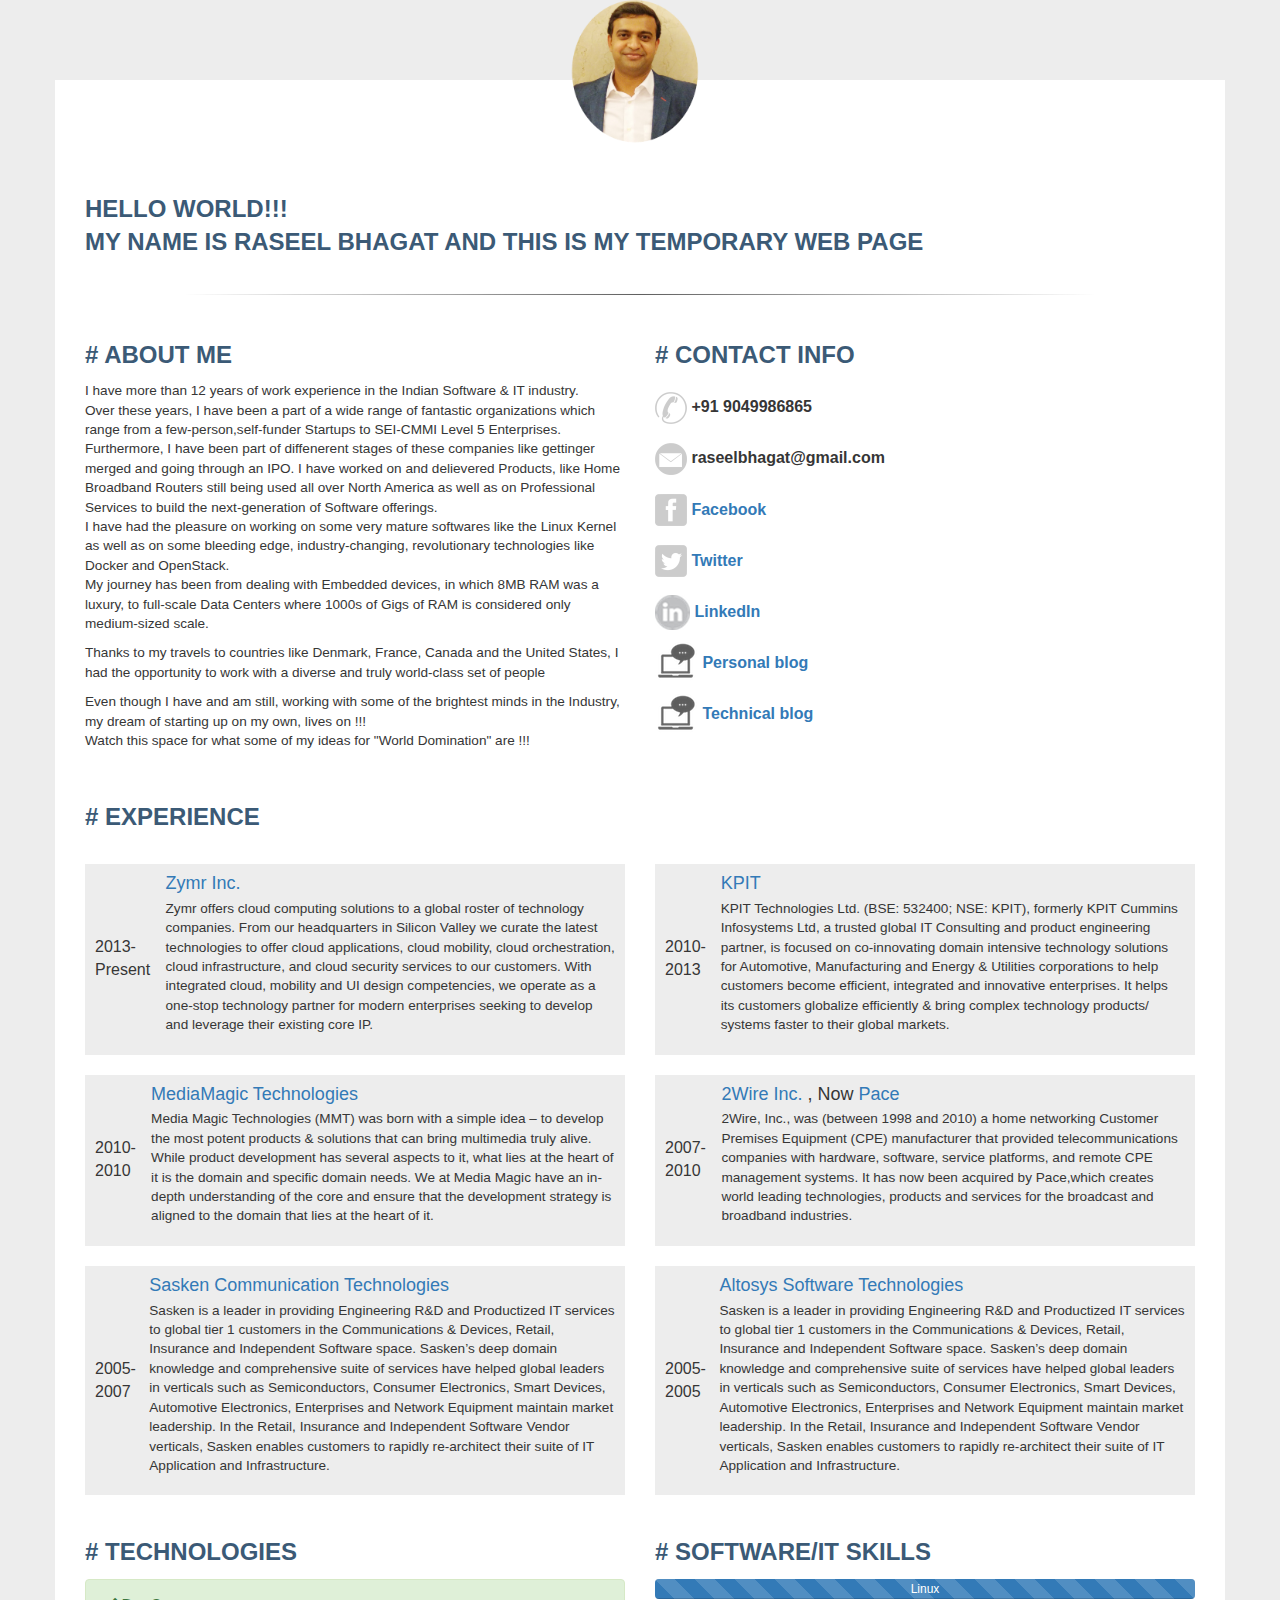
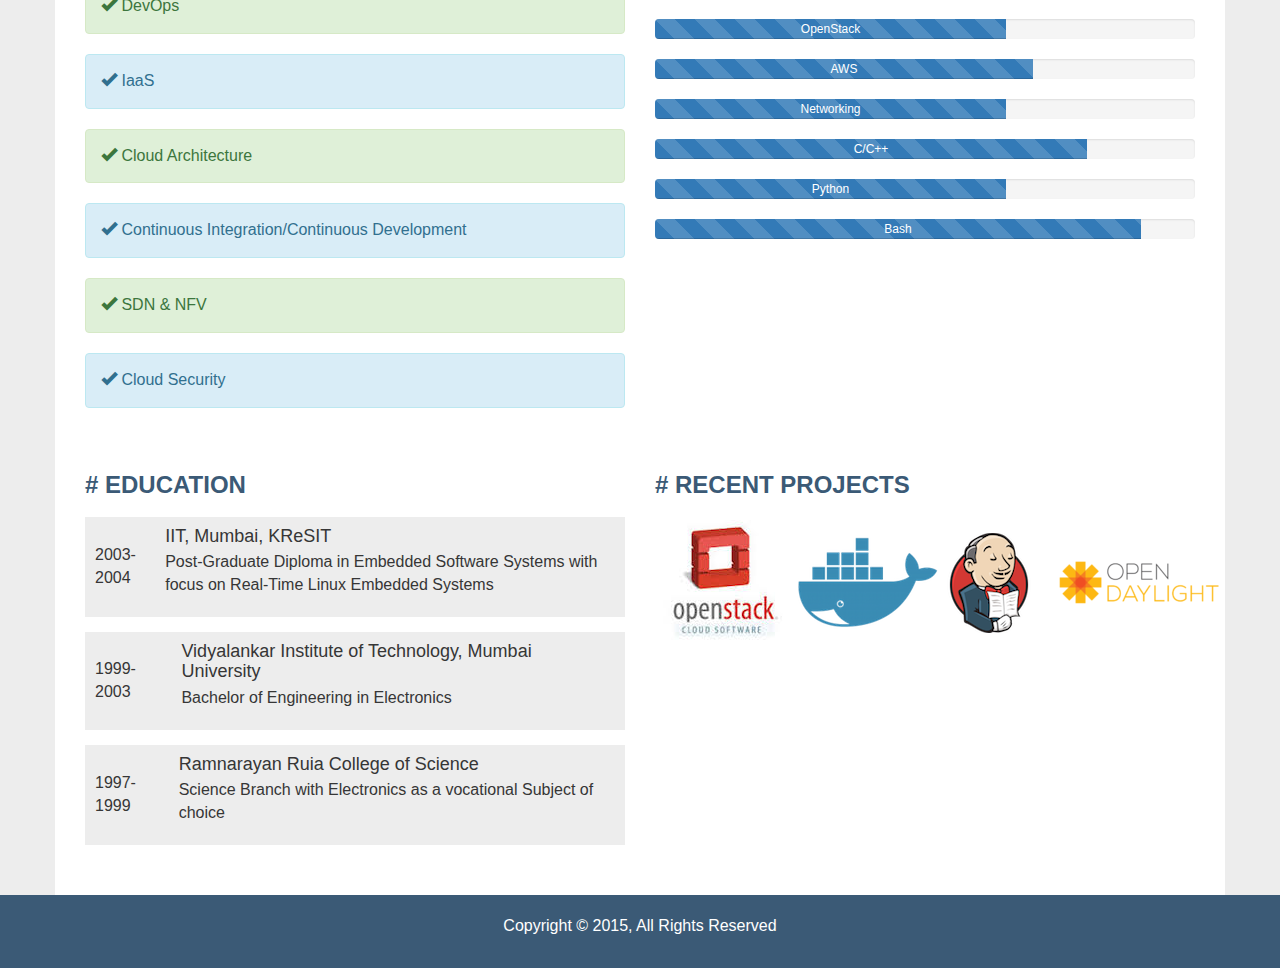
==== index.html @ 3c9e986b "First commit of the Personal Web Page" ====
<!DOCTYPE html>
<html lang="en">
  <head>
    <meta charset="utf-8">
    <meta http-equiv="X-UA-Compatible" content="IE=edge">
    <meta name="viewport" content="width=device-width, initial-scale=1">
    <title>Raseel's Temporary Landing Page</title>
    <!-- Custom styles for this template -->
    <link href="css/style.css" rel="stylesheet">
  </head>

  <body>

    <section>
        <div class="container container-main">
            <img src="img/Raseel-1.png" class="profile-img">
        <header>
            <h2>Hello World!!! <br> My name is <strong>Raseel Bhagat</strong> and this
                is my Temporary Web Page</h2>
        </header>
            <img src="img/line.png" class="line">
            <div class="row">
                <div class="col-md-6">
                    <h2># About Me</h2>
                    <p class="small">I have more than 12 years of work experience in the Indian Software & IT industry.</br>
                    Over these years, I have been a part of a wide range of fantastic organizations which range from a few-person,self-funder Startups to SEI-CMMI Level 5 Enterprises.</br>
                    Furthermore, I have been part of diffenerent stages of these companies like gettinger merged and going through an IPO. I have worked on and delievered Products, like Home Broadband Routers still being used all over North America as well as on Professional Services to build the next-generation of Software offerings.</br>
                    I have had the pleasure on working on some very mature softwares like the Linux Kernel as well as on some bleeding edge, industry-changing, revolutionary technologies like Docker and OpenStack.</br>
                    My journey has been from dealing with Embedded devices, in which 8MB RAM was a luxury, to full-scale Data Centers where 1000s of Gigs of RAM is considered only medium-sized scale.</p>
                    <p class="small">Thanks to my travels to countries like Denmark, France, Canada and the United States, I had the opportunity to work with a diverse and truly world-class set of people 
                    </p>

                    <p class="small">Even though I have and am still, working with some of the brightest minds in the Industry, my dream of starting up on my own, lives on !!! </br>
                    Watch this space for what some of my ideas for "World Domination" are !!!
                    </p>
                </div>
                <div class="col-md-6">
                    <h2># Contact Info</h2>
                    <ul class="contact-list">
                        <li><img src="img/phone.png"> +91 9049986865</li>
                        <li><img src="img/email.png"> raseelbhagat@gmail.com</li>
                        <li><a href="http://facebook.com/raseel" target="_blank"><img src="img/facebook.png"> Facebook </a></li>
                        <li><a href="http://twitter.com/raseel" target="_blank"><img src="img/twitter.png"> Twitter </a></li>
                        <li><a href="http://in.linkedin.com/in/raseelbhagat" target="_blank"><img src="img/linkedin.png"/> LinkedIn </a></li>
                        <li><a href="http://raseel.in/blog" target="_blank"><img src="img/blog.png"> Personal blog </a></li>
                        <li><a href="http://raseel.in/techblog" target="_blank"><img src="img/blog.png"> Technical blog </a></li>
                    </ul>
                </div>
            </div>

            <div class="row">
                <div class="col-md-6">
                    <h2># Experience </h2>
                </div>
            </div>

            <div class="row">
                <div class="col-md-6">
                    <div class="media">
                        <div class="media-left media-middle">
                            2013-Present
                        </div>
                        <div class="media-body">
                            <h4 class="media-heading"><a href="http://zymr.com">Zymr Inc.</a></h4>
                            <p class="small">Zymr offers cloud computing solutions to a global roster of technology companies. From our headquarters in Silicon Valley we curate the latest technologies to offer cloud applications, cloud mobility, cloud orchestration, cloud infrastructure, and cloud security services to our customers. With integrated cloud, mobility and UI design competencies, we operate as a one-stop technology partner for modern enterprises seeking to develop and leverage their existing core IP. </p>
                        </div>
                    </div>

                </div> <!-- col-md-6 -->
                <div class="col-md-6">


                    <div class="media">
                        <div class="media-left media-middle">
                            2010-2013
                        </div>
                        <div class="media-body">
                            <h4 class="media-heading"><a href="http://kpit.com">KPIT</a></h4>
                            <p class="small">KPIT Technologies Ltd. (BSE: 532400; NSE: KPIT), formerly KPIT Cummins Infosystems Ltd, a trusted global IT Consulting and product engineering partner, is focused on co-innovating domain intensive technology solutions for Automotive, Manufacturing and Energy & Utilities corporations to help customers become efficient, integrated and innovative enterprises. It helps its customers globalize efficiently & bring complex technology products/ systems faster to their global markets.</p>
                        </div>
                    </div>
                </div> <!-- col-md-6 -->
            </div> <!-- row -->
            <div class="row">
                <div class="col-md-6">
                    <div class="media">
                        <div class="media-left media-middle">
                           2010-2010 
                        </div>
                        <div class="media-body">
                            <h4 class="media-heading"><a href="http://mediamagictechnologies.com">MediaMagic Technologies</a></h4>
                            <p class="small">Media Magic Technologies (MMT) was born with a simple idea – to develop the most potent products & solutions that can bring multimedia truly alive. While product development has several aspects to it, what lies at the heart of it is the domain and specific domain needs.
We at Media Magic have an in-depth understanding of the core and ensure that the development strategy is aligned to the domain that lies at the heart of it. </p>
                        </div>
                    </div>
                </div> <!-- col-md-6 -->
                <div class="col-md-6">
                    <div class="media">
                        <div class="media-left media-middle">
                           2007-2010 
                        </div>
                        <div class="media-body">
                            <h4 class="media-heading"><a href="http://2wire.com">2Wire Inc.</a> , Now <a href="http://pace.com">Pace</a></h4>
                            <p class="small">2Wire, Inc., was (between 1998 and 2010) a home networking Customer Premises Equipment (CPE) manufacturer that provided telecommunications companies with hardware, software, service platforms, and remote CPE management systems.
                            It has now been acquired by Pace,which creates world leading technologies, products and services for the broadcast and broadband industries.  </p>
                        </div>
                    </div>
                </div> <!-- col-md-6 -->
            </div> <!-- row -->
            <div class="row">
                <div class="col-md-6">
                    <div class="media">
                        <div class="media-left media-middle">
                           2005-2007 
                        </div>
                        <div class="media-body">
                            <h4 class="media-heading"><a href="http://sasken.com">Sasken Communication Technologies</a></h4>
                            <p class="small">Sasken is a leader in providing Engineering R&D and Productized IT services to global tier 1 customers in the Communications & Devices, Retail, Insurance and Independent Software space.  Sasken’s deep domain knowledge and comprehensive suite of services have helped global leaders in verticals such as Semiconductors, Consumer Electronics, Smart Devices, Automotive Electronics, Enterprises and Network Equipment maintain market leadership. In the Retail, Insurance and Independent Software Vendor verticals, Sasken enables customers to rapidly re-architect their suite of IT Application and Infrastructure. </p>
                        </div>
                    </div>
                </div>
                <div class="col-md-6">
                    <div class="media">
                        <div class="media-left media-middle">
                           2005-2005 
                        </div>
                        <div class="media-body">
                            <h4 class="media-heading"><a href="http://sasken.com">Altosys Software Technologies</a></h4>
                            <p class="small">Sasken is a leader in providing Engineering R&D and Productized IT services to global tier 1 customers in the Communications & Devices, Retail, Insurance and Independent Software space.  Sasken’s deep domain knowledge and comprehensive suite of services have helped global leaders in verticals such as Semiconductors, Consumer Electronics, Smart Devices, Automotive Electronics, Enterprises and Network Equipment maintain market leadership. In the Retail, Insurance and Independent Software Vendor verticals, Sasken enables customers to rapidly re-architect their suite of IT Application and Infrastructure. </p>
                        </div>
                    </div>
                </div>

            </div> <!-- row -->

            <div class="row">
                <div class="col-md-6">
                    <h2># Technologies</h2>
                    <div class="alert alert-success" role="alert"><i class="glyphicon glyphicon-ok"></i> DevOps</div>
                    <div class="alert alert-info" role="alert"><i class="glyphicon glyphicon-ok"></i> IaaS</div>
                    <div class="alert alert-success" role="alert"><i class="glyphicon glyphicon-ok"></i> Cloud Architecture</div>
                    <div class="alert alert-info" role="alert"><i class="glyphicon glyphicon-ok"></i> Continuous Integration/Continuous Development</div>
                    <div class="alert alert-success" role="alert"><i class="glyphicon glyphicon-ok"></i> SDN & NFV</div>
                    <div class="alert alert-info" role="alert"><i class="glyphicon glyphicon-ok"></i> Cloud Security</div>
                </div>
                <div class="col-md-6">
                    <h2># Software/IT Skills</h2>
                    <div class="progress">
                        <div class="progress-bar progress-bar-striped" role="progressbar" aria-valuenow="0" aria-valuemin="0" aria-valuemax="100" style="min-width: 2em;  width: 100%;">
                           Linux 
                        </div>
                    </div>
                    <div class="progress">
                        <div class="progress-bar progress-bar-striped" role="progressbar" aria-valuenow="0" aria-valuemin="0" aria-valuemax="100" style="min-width: 2em;  width: 65%;">
                           OpenStack 
                        </div>
                    </div>
                    <div class="progress">
                        <div class="progress-bar progress-bar-striped" role="progressbar" aria-valuenow="0" aria-valuemin="0" aria-valuemax="100" style="min-width: 2em;  width: 70%;">
                           AWS
                        </div>
                    </div>
                    <div class="progress">
                        <div class="progress-bar progress-bar-striped" role="progressbar" aria-valuenow="0" aria-valuemin="0" aria-valuemax="100" style="min-width: 2em;  width: 65%;">
                           Networking
                        </div>
                    </div>
                    <div class="progress">
                        <div class="progress-bar progress-bar-striped" role="progressbar" aria-valuenow="2" aria-valuemin="0" aria-valuemax="100" style="min-width: 2em; width: 80%;">
                           C/C++ 
                        </div>
                    </div>
                    <div class="progress">
                        <div class="progress-bar progress-bar-striped" role="progressbar" aria-valuenow="2" aria-valuemin="0" aria-valuemax="100" style="min-width: 2em; width: 65%;">
                          Python 
                        </div>
                    </div>
                    <div class="progress">
                        <div class="progress-bar progress-bar-striped" role="progressbar" aria-valuenow="2" aria-valuemin="0" aria-valuemax="100" style="min-width: 2em; width: 90%;">
                          Bash 
                        </div>
                    </div>
                </div> <!-- col-md-5 -->
            </div> <!-- row -->

            <div class="row">
                <div class="col-md-6">
                    <h2># Education </h2>

                    <div class="media">
                        <div class="media-left media-middle">
                            2003-2004
                        </div>
                        <div class="media-body">
                            <h4 class="media-heading">IIT, Mumbai, KReSIT</h4>
                            <p>Post-Graduate Diploma in Embedded Software Systems with focus on Real-Time Linux Embedded Systems</p>
                        </div>
                    </div>

                    <div class="media">
                        <div class="media-left media-middle">
                            1999-2003
                        </div>
                        <div class="media-body">
                            <h4 class="media-heading">Vidyalankar Institute of Technology, Mumbai University</h4>
                            <p>Bachelor of  Engineering in Electronics</p>
                        </div>
                    </div>
                    <div class="media">
                        <div class="media-left media-middle">
                           1997-1999 
                        </div>
                        <div class="media-body">
                            <h4 class="media-heading">Ramnarayan Ruia College of Science</h4>
                            <p>Science Branch with Electronics as a vocational Subject of choice</p>
                        </div>
                    </div>
                </div>
                <div class="col-md-6">
                    <h2># Recent Projects</h2>
                    <table>
                        <tbody>
                        <tr>
                            <td><a href="http://openstack.org" target="_blank"><img src="img/openstack.jpeg"></td>
                            <td><a href="http://docker.com" target="_blank"><img src="img/docker-icon.png"></td>
                            <td><a href="http://jenkins-ci.org" target="_blank"><img src="img/jenkins-menu-icon.png"></a></td>
                            <td><a href="http://opendaylight.org" target="_blank"><img src="img/OpenDaylight_logo.png"></a></td>
                        </tr>
                        </tbody>
                    </table>
                </div>

            </div> <!-- row -->

        </div> <!-- continer -->
    </section>
    
    <footer>
        <div class="container">
            <p>Copyright &copy; 2015, All Rights Reserved</p>
        </div>
    </footer>

    <!-- Bootstrap core JavaScript
    ================================================== -->
    <!-- Placed at the end of the document so the pages load faster -->
    <script src="https://ajax.googleapis.com/ajax/libs/jquery/1.11.1/jquery.min.js"></script>
    <script src="js/bootstrap.js"></script>
  </body>
</html>
---- css/style.css ----
/*
 * Bootstrap v3.3.1 (http://getbootstrap.com)
 * Copyright 2011-2014 Twitter, Inc.
 * Licensed under MIT (https://github.com/twbs/bootstrap/blob/master/LICENSE)
 */
/* normalize.css v3.0.2 | MIT License | git.io/normalize */
html {
  font-family: sans-serif;
  -webkit-text-size-adjust: 100%;
  -ms-text-size-adjust: 100%;
}

body {
  margin: 0;
}

article,
aside,
details,
figcaption,
figure,
footer,
header,
hgroup,
main,
menu,
nav,
section,
summary {
  display: block;
}

audio,
canvas,
progress,
video {
  display: inline-block;
  vertical-align: baseline;
}

audio:not([controls]) {
  display: none;
  height: 0;
}

[hidden],
template {
  display: none;
}

a {
  background-color: transparent;
}

a:active,
a:hover {
  outline: 0;
}

abbr[title] {
  border-bottom: 1px dotted;
}

b,
strong {
  font-weight: bold;
}

dfn {
  font-style: italic;
}

h1 {
  margin: .67em 0;
  font-size: 1.5em;
}

mark {
  color: #000;
  background: #ff0;
}

small {
  font-size: 80%;
}

sub,
sup {
  position: relative;
  font-size: 75%;
  line-height: 0;
  vertical-align: baseline;
}

sup {
  top: -0.5em;
}

sub {
  bottom: -0.25em;
}

img {
  border: 0;
}

svg:not(:root) {
  overflow: hidden;
}

figure {
  margin: 1em 40px;
}

hr {
  height: 0;
  -webkit-box-sizing: content-box;
  -moz-box-sizing: content-box;
  box-sizing: content-box;
}

pre {
  overflow: auto;
}

code,
kbd,
pre,
samp {
  font-family: monospace, monospace;
  font-size: 1em;
}

button,
input,
optgroup,
select,
textarea {
  margin: 0;
  font: inherit;
  color: inherit;
}

button {
  overflow: visible;
}

button,
select {
  text-transform: none;
}

button,
html input[type="button"],
input[type="reset"],
input[type="submit"] {
  -webkit-appearance: button;
  cursor: pointer;
}

button[disabled],
html input[disabled] {
  cursor: default;
}

button::-moz-focus-inner,
input::-moz-focus-inner {
  padding: 0;
  border: 0;
}

input {
  line-height: normal;
}

input[type="checkbox"],
input[type="radio"] {
  -webkit-box-sizing: border-box;
  -moz-box-sizing: border-box;
  box-sizing: border-box;
  padding: 0;
}

input[type="number"]::-webkit-inner-spin-button,
input[type="number"]::-webkit-outer-spin-button {
  height: auto;
}

input[type="search"] {
  -webkit-box-sizing: content-box;
  -moz-box-sizing: content-box;
  box-sizing: content-box;
  -webkit-appearance: textfield;
}

input[type="search"]::-webkit-search-cancel-button,
input[type="search"]::-webkit-search-decoration {
  -webkit-appearance: none;
}

fieldset {
  padding: .35em .625em .75em;
  margin: 0 2px;
  border: 1px solid #c0c0c0;
}

legend {
  padding: 0;
  border: 0;
}

textarea {
  overflow: auto;
}

optgroup {
  font-weight: bold;
}

table {
  border-spacing: 0;
  border-collapse: collapse;
}

td,
th {
  padding: 0;
}

/* Source: https://github.com/h5bp/html5-boilerplate/blob/master/src/css/main.css */
@media print {
  *,
  *:before,
  *:after {
    color: #000 !important;
    text-shadow: none !important;
    background: transparent !important;
    -webkit-box-shadow: none !important;
    box-shadow: none !important;
  }

  a,
  a:visited {
    text-decoration: underline;
  }

  a[href]:after {
    content: " (" attr(href) ")";
  }

  abbr[title]:after {
    content: " (" attr(title) ")";
  }

  a[href^="#"]:after,
  a[href^="javascript:"]:after {
    content: "";
  }

  pre,
  blockquote {
    border: 1px solid #999;
    page-break-inside: avoid;
  }

  thead {
    display: table-header-group;
  }

  tr,
  img {
    page-break-inside: avoid;
  }

  img {
    max-width: 100% !important;
  }

  p,
  h2,
  h3 {
    orphans: 3;
    widows: 3;
  }

  h2,
  h3 {
    page-break-after: avoid;
  }

  select {
    background: #fff !important;
  }

  .navbar {
    display: none;
  }

  .btn > .caret,
  .dropup > .btn > .caret {
    border-top-color: #000 !important;
  }

  .label {
    border: 1px solid #000;
  }

  .table {
    border-collapse: collapse !important;
  }

  .table td,
  .table th {
    background-color: #fff !important;
  }

  .table-bordered th,
  .table-bordered td {
    border: 1px solid #ddd !important;
  }
}
@font-face {
  font-family: 'Glyphicons Halflings';
  src: url("../fonts/glyphicons-halflings-regular.eot");
  src: url("../fonts/glyphicons-halflings-regular.eot?#iefix") format("embedded-opentype"), url("../fonts/glyphicons-halflings-regular.woff") format("woff"), url("../fonts/glyphicons-halflings-regular.ttf") format("truetype"), url("../fonts/glyphicons-halflings-regular.svg#glyphicons_halflingsregular") format("svg");
}

.glyphicon {
  position: relative;
  top: 1px;
  display: inline-block;
  font-family: 'Glyphicons Halflings';
  font-style: normal;
  font-weight: normal;
  line-height: 1;
  -webkit-font-smoothing: antialiased;
  -moz-osx-font-smoothing: grayscale;
}

.glyphicon-asterisk:before {
  content: "\2a";
}

.glyphicon-plus:before {
  content: "\2b";
}

.glyphicon-euro:before,
.glyphicon-eur:before {
  content: "\20ac";
}

.glyphicon-minus:before {
  content: "\2212";
}

.glyphicon-cloud:before {
  content: "\2601";
}

.glyphicon-envelope:before {
  content: "\2709";
}

.glyphicon-pencil:before {
  content: "\270f";
}

.glyphicon-glass:before {
  content: "\e001";
}

.glyphicon-music:before {
  content: "\e002";
}

.glyphicon-search:before {
  content: "\e003";
}

.glyphicon-heart:before {
  content: "\e005";
}

.glyphicon-star:before {
  content: "\e006";
}

.glyphicon-star-empty:before {
  content: "\e007";
}

.glyphicon-user:before {
  content: "\e008";
}

.glyphicon-film:before {
  content: "\e009";
}

.glyphicon-th-large:before {
  content: "\e010";
}

.glyphicon-th:before {
  content: "\e011";
}

.glyphicon-th-list:before {
  content: "\e012";
}

.glyphicon-ok:before {
  content: "\e013";
}

.glyphicon-remove:before {
  content: "\e014";
}

.glyphicon-zoom-in:before {
  content: "\e015";
}

.glyphicon-zoom-out:before {
  content: "\e016";
}

.glyphicon-off:before {
  content: "\e017";
}

.glyphicon-signal:before {
  content: "\e018";
}

.glyphicon-cog:before {
  content: "\e019";
}

.glyphicon-trash:before {
  content: "\e020";
}

.glyphicon-home:before {
  content: "\e021";
}

.glyphicon-file:before {
  content: "\e022";
}

.glyphicon-time:before {
  content: "\e023";
}

.glyphicon-road:before {
  content: "\e024";
}

.glyphicon-download-alt:before {
  content: "\e025";
}

.glyphicon-download:before {
  content: "\e026";
}

.glyphicon-upload:before {
  content: "\e027";
}

.glyphicon-inbox:before {
  content: "\e028";
}

.glyphicon-play-circle:before {
  content: "\e029";
}

.glyphicon-repeat:before {
  content: "\e030";
}

.glyphicon-refresh:before {
  content: "\e031";
}

.glyphicon-list-alt:before {
  content: "\e032";
}

.glyphicon-lock:before {
  content: "\e033";
}

.glyphicon-flag:before {
  content: "\e034";
}

.glyphicon-headphones:before {
  content: "\e035";
}

.glyphicon-volume-off:before {
  content: "\e036";
}

.glyphicon-volume-down:before {
  content: "\e037";
}

.glyphicon-volume-up:before {
  content: "\e038";
}

.glyphicon-qrcode:before {
  content: "\e039";
}

.glyphicon-barcode:before {
  content: "\e040";
}

.glyphicon-tag:before {
  content: "\e041";
}

.glyphicon-tags:before {
  content: "\e042";
}

.glyphicon-book:before {
  content: "\e043";
}

.glyphicon-bookmark:before {
  content: "\e044";
}

.glyphicon-print:before {
  content: "\e045";
}

.glyphicon-camera:before {
  content: "\e046";
}

.glyphicon-font:before {
  content: "\e047";
}

.glyphicon-bold:before {
  content: "\e048";
}

.glyphicon-italic:before {
  content: "\e049";
}

.glyphicon-text-height:before {
  content: "\e050";
}

.glyphicon-text-width:before {
  content: "\e051";
}

.glyphicon-align-left:before {
  content: "\e052";
}

.glyphicon-align-center:before {
  content: "\e053";
}

.glyphicon-align-right:before {
  content: "\e054";
}

.glyphicon-align-justify:before {
  content: "\e055";
}

.glyphicon-list:before {
  content: "\e056";
}

.glyphicon-indent-left:before {
  content: "\e057";
}

.glyphicon-indent-right:before {
  content: "\e058";
}

.glyphicon-facetime-video:before {
  content: "\e059";
}

.glyphicon-picture:before {
  content: "\e060";
}

.glyphicon-map-marker:before {
  content: "\e062";
}

.glyphicon-adjust:before {
  content: "\e063";
}

.glyphicon-tint:before {
  content: "\e064";
}

.glyphicon-edit:before {
  content: "\e065";
}

.glyphicon-share:before {
  content: "\e066";
}

.glyphicon-check:before {
  content: "\e067";
}

.glyphicon-move:before {
  content: "\e068";
}

.glyphicon-step-backward:before {
  content: "\e069";
}

.glyphicon-fast-backward:before {
  content: "\e070";
}

.glyphicon-backward:before {
  content: "\e071";
}

.glyphicon-play:before {
  content: "\e072";
}

.glyphicon-pause:before {
  content: "\e073";
}

.glyphicon-stop:before {
  content: "\e074";
}

.glyphicon-forward:before {
  content: "\e075";
}

.glyphicon-fast-forward:before {
  content: "\e076";
}

.glyphicon-step-forward:before {
  content: "\e077";
}

.glyphicon-eject:before {
  content: "\e078";
}

.glyphicon-chevron-left:before {
  content: "\e079";
}

.glyphicon-chevron-right:before {
  content: "\e080";
}

.glyphicon-plus-sign:before {
  content: "\e081";
}

.glyphicon-minus-sign:before {
  content: "\e082";
}

.glyphicon-remove-sign:before {
  content: "\e083";
}

.glyphicon-ok-sign:before {
  content: "\e084";
}

.glyphicon-question-sign:before {
  content: "\e085";
}

.glyphicon-info-sign:before {
  content: "\e086";
}

.glyphicon-screenshot:before {
  content: "\e087";
}

.glyphicon-remove-circle:before {
  content: "\e088";
}

.glyphicon-ok-circle:before {
  content: "\e089";
}

.glyphicon-ban-circle:before {
  content: "\e090";
}

.glyphicon-arrow-left:before {
  content: "\e091";
}

.glyphicon-arrow-right:before {
  content: "\e092";
}

.glyphicon-arrow-up:before {
  content: "\e093";
}

.glyphicon-arrow-down:before {
  content: "\e094";
}

.glyphicon-share-alt:before {
  content: "\e095";
}

.glyphicon-resize-full:before {
  content: "\e096";
}

.glyphicon-resize-small:before {
  content: "\e097";
}

.glyphicon-exclamation-sign:before {
  content: "\e101";
}

.glyphicon-gift:before {
  content: "\e102";
}

.glyphicon-leaf:before {
  content: "\e103";
}

.glyphicon-fire:before {
  content: "\e104";
}

.glyphicon-eye-open:before {
  content: "\e105";
}

.glyphicon-eye-close:before {
  content: "\e106";
}

.glyphicon-warning-sign:before {
  content: "\e107";
}

.glyphicon-plane:before {
  content: "\e108";
}

.glyphicon-calendar:before {
  content: "\e109";
}

.glyphicon-random:before {
  content: "\e110";
}

.glyphicon-comment:before {
  content: "\e111";
}

.glyphicon-magnet:before {
  content: "\e112";
}

.glyphicon-chevron-up:before {
  content: "\e113";
}

.glyphicon-chevron-down:before {
  content: "\e114";
}

.glyphicon-retweet:before {
  content: "\e115";
}

.glyphicon-shopping-cart:before {
  content: "\e116";
}

.glyphicon-folder-close:before {
  content: "\e117";
}

.glyphicon-folder-open:before {
  content: "\e118";
}

.glyphicon-resize-vertical:before {
  content: "\e119";
}

.glyphicon-resize-horizontal:before {
  content: "\e120";
}

.glyphicon-hdd:before {
  content: "\e121";
}

.glyphicon-bullhorn:before {
  content: "\e122";
}

.glyphicon-bell:before {
  content: "\e123";
}

.glyphicon-certificate:before {
  content: "\e124";
}

.glyphicon-thumbs-up:before {
  content: "\e125";
}

.glyphicon-thumbs-down:before {
  content: "\e126";
}

.glyphicon-hand-right:before {
  content: "\e127";
}

.glyphicon-hand-left:before {
  content: "\e128";
}

.glyphicon-hand-up:before {
  content: "\e129";
}

.glyphicon-hand-down:before {
  content: "\e130";
}

.glyphicon-circle-arrow-right:before {
  content: "\e131";
}

.glyphicon-circle-arrow-left:before {
  content: "\e132";
}

.glyphicon-circle-arrow-up:before {
  content: "\e133";
}

.glyphicon-circle-arrow-down:before {
  content: "\e134";
}

.glyphicon-globe:before {
  content: "\e135";
}

.glyphicon-wrench:before {
  content: "\e136";
}

.glyphicon-tasks:before {
  content: "\e137";
}

.glyphicon-filter:before {
  content: "\e138";
}

.glyphicon-briefcase:before {
  content: "\e139";
}

.glyphicon-fullscreen:before {
  content: "\e140";
}

.glyphicon-dashboard:before {
  content: "\e141";
}

.glyphicon-paperclip:before {
  content: "\e142";
}

.glyphicon-heart-empty:before {
  content: "\e143";
}

.glyphicon-link:before {
  content: "\e144";
}

.glyphicon-phone:before {
  content: "\e145";
}

.glyphicon-pushpin:before {
  content: "\e146";
}

.glyphicon-usd:before {
  content: "\e148";
}

.glyphicon-gbp:before {
  content: "\e149";
}

.glyphicon-sort:before {
  content: "\e150";
}

.glyphicon-sort-by-alphabet:before {
  content: "\e151";
}

.glyphicon-sort-by-alphabet-alt:before {
  content: "\e152";
}

.glyphicon-sort-by-order:before {
  content: "\e153";
}

.glyphicon-sort-by-order-alt:before {
  content: "\e154";
}

.glyphicon-sort-by-attributes:before {
  content: "\e155";
}

.glyphicon-sort-by-attributes-alt:before {
  content: "\e156";
}

.glyphicon-unchecked:before {
  content: "\e157";
}

.glyphicon-expand:before {
  content: "\e158";
}

.glyphicon-collapse-down:before {
  content: "\e159";
}

.glyphicon-collapse-up:before {
  content: "\e160";
}

.glyphicon-log-in:before {
  content: "\e161";
}

.glyphicon-flash:before {
  content: "\e162";
}

.glyphicon-log-out:before {
  content: "\e163";
}

.glyphicon-new-window:before {
  content: "\e164";
}

.glyphicon-record:before {
  content: "\e165";
}

.glyphicon-save:before {
  content: "\e166";
}

.glyphicon-open:before {
  content: "\e167";
}

.glyphicon-saved:before {
  content: "\e168";
}

.glyphicon-import:before {
  content: "\e169";
}

.glyphicon-export:before {
  content: "\e170";
}

.glyphicon-send:before {
  content: "\e171";
}

.glyphicon-floppy-disk:before {
  content: "\e172";
}

.glyphicon-floppy-saved:before {
  content: "\e173";
}

.glyphicon-floppy-remove:before {
  content: "\e174";
}

.glyphicon-floppy-save:before {
  content: "\e175";
}

.glyphicon-floppy-open:before {
  content: "\e176";
}

.glyphicon-credit-card:before {
  content: "\e177";
}

.glyphicon-transfer:before {
  content: "\e178";
}

.glyphicon-cutlery:before {
  content: "\e179";
}

.glyphicon-header:before {
  content: "\e180";
}

.glyphicon-compressed:before {
  content: "\e181";
}

.glyphicon-earphone:before {
  content: "\e182";
}

.glyphicon-phone-alt:before {
  content: "\e183";
}

.glyphicon-tower:before {
  content: "\e184";
}

.glyphicon-stats:before {
  content: "\e185";
}

.glyphicon-sd-video:before {
  content: "\e186";
}

.glyphicon-hd-video:before {
  content: "\e187";
}

.glyphicon-subtitles:before {
  content: "\e188";
}

.glyphicon-sound-stereo:before {
  content: "\e189";
}

.glyphicon-sound-dolby:before {
  content: "\e190";
}

.glyphicon-sound-5-1:before {
  content: "\e191";
}

.glyphicon-sound-6-1:before {
  content: "\e192";
}

.glyphicon-sound-7-1:before {
  content: "\e193";
}

.glyphicon-copyright-mark:before {
  content: "\e194";
}

.glyphicon-registration-mark:before {
  content: "\e195";
}

.glyphicon-cloud-download:before {
  content: "\e197";
}

.glyphicon-cloud-upload:before {
  content: "\e198";
}

.glyphicon-tree-conifer:before {
  content: "\e199";
}

.glyphicon-tree-deciduous:before {
  content: "\e200";
}

* {
  -webkit-box-sizing: border-box;
  -moz-box-sizing: border-box;
  box-sizing: border-box;
}

*:before,
*:after {
  -webkit-box-sizing: border-box;
  -moz-box-sizing: border-box;
  box-sizing: border-box;
}

html {
  font-size: 10px;
  -webkit-tap-highlight-color: rgba(0, 0, 0, 0);
}

body {
  font-family: "Helvetica Neue", Helvetica, Arial, sans-serif;
  font-size: 14px;
  line-height: 1.42857143;
  color: #333;
  background-color: #fff;
}

input,
button,
select,
textarea {
  font-family: inherit;
  font-size: inherit;
  line-height: inherit;
}

a {
  color: #337ab7;
  text-decoration: none;
}

a:hover,
a:focus {
  color: #23527c;
  text-decoration: underline;
}

a:focus {
  outline: thin dotted;
  outline: 5px auto -webkit-focus-ring-color;
  outline-offset: -2px;
}

figure {
  margin: 0;
}

img {
  vertical-align: middle;
}

.img-responsive,
.thumbnail > img,
.thumbnail a > img,
.carousel-inner > .item > img,
.carousel-inner > .item > a > img {
  display: block;
  max-width: 100%;
  height: auto;
}

.img-rounded {
  border-radius: 6px;
}

.img-thumbnail {
  display: inline-block;
  max-width: 100%;
  height: auto;
  padding: 4px;
  line-height: 1.42857143;
  background-color: #fff;
  border: 1px solid #ddd;
  border-radius: 4px;
  -webkit-transition: all .2s ease-in-out;
  -o-transition: all .2s ease-in-out;
  transition: all .2s ease-in-out;
}

.img-circle {
  border-radius: 50%;
}

hr {
  margin-top: 20px;
  margin-bottom: 20px;
  border: 0;
  border-top: 1px solid #eee;
}

.sr-only {
  position: absolute;
  width: 1px;
  height: 1px;
  padding: 0;
  margin: -1px;
  overflow: hidden;
  clip: rect(0, 0, 0, 0);
  border: 0;
}

.sr-only-focusable:active,
.sr-only-focusable:focus {
  position: static;
  width: auto;
  height: auto;
  margin: 0;
  overflow: visible;
  clip: auto;
}

h1,
h2,
h3,
h4,
h5,
h6,
.h1,
.h2,
.h3,
.h4,
.h5,
.h6 {
  font-family: inherit;
  font-weight: 500;
  line-height: 1.1;
  color: inherit;
}

h1 small,
h2 small,
h3 small,
h4 small,
h5 small,
h6 small,
.h1 small,
.h2 small,
.h3 small,
.h4 small,
.h5 small,
.h6 small,
h1 .small,
h2 .small,
h3 .small,
h4 .small,
h5 .small,
h6 .small,
.h1 .small,
.h2 .small,
.h3 .small,
.h4 .small,
.h5 .small,
.h6 .small {
  font-weight: normal;
  line-height: 1;
  color: #777;
}

h1,
.h1,
h2,
.h2,
h3,
.h3 {
  margin-top: 20px;
  margin-bottom: 10px;
}

h1 small,
.h1 small,
h2 small,
.h2 small,
h3 small,
.h3 small,
h1 .small,
.h1 .small,
h2 .small,
.h2 .small,
h3 .small,
.h3 .small {
  font-size: 65%;
}

h4,
.h4,
h5,
.h5,
h6,
.h6 {
  margin-top: 10px;
  margin-bottom: 10px;
}

h4 small,
.h4 small,
h5 small,
.h5 small,
h6 small,
.h6 small,
h4 .small,
.h4 .small,
h5 .small,
.h5 .small,
h6 .small,
.h6 .small {
  font-size: 75%;
}

h1,
.h1 {
  font-size: 36px;
}

h2,
.h2 {
  font-size: 30px;
}

h3,
.h3 {
  font-size: 24px;
}

h4,
.h4 {
  font-size: 18px;
}

h5,
.h5 {
  font-size: 14px;
}

h6,
.h6 {
  font-size: 12px;
}

p {
  margin: 0 0 10px;
}

.lead {
  margin-bottom: 20px;
  font-size: 16px;
  font-weight: 300;
  line-height: 1.4;
}

@media (min-width: 768px) {
  .lead {
    font-size: 21px;
  }
}
small,
.small {
  font-size: 85%;
}

mark,
.mark {
  padding: .2em;
  background-color: #fcf8e3;
}

.text-left {
  text-align: left;
}

.text-right {
  text-align: right;
}

.text-center {
  text-align: center;
}

.text-justify {
  text-align: justify;
}

.text-nowrap {
  white-space: nowrap;
}

.text-lowercase {
  text-transform: lowercase;
}

.text-uppercase {
  text-transform: uppercase;
}

.text-capitalize {
  text-transform: capitalize;
}

.text-muted {
  color: #777;
}

.text-primary {
  color: #337ab7;
}

a.text-primary:hover {
  color: #286090;
}

.text-success {
  color: #3c763d;
}

a.text-success:hover {
  color: #2b542c;
}

.text-info {
  color: #31708f;
}

a.text-info:hover {
  color: #245269;
}

.text-warning {
  color: #8a6d3b;
}

a.text-warning:hover {
  color: #66512c;
}

.text-danger {
  color: #a94442;
}

a.text-danger:hover {
  color: #843534;
}

.bg-primary {
  color: #fff;
  background-color: #337ab7;
}

a.bg-primary:hover {
  background-color: #286090;
}

.bg-success {
  background-color: #dff0d8;
}

a.bg-success:hover {
  background-color: #c1e2b3;
}

.bg-info {
  background-color: #d9edf7;
}

a.bg-info:hover {
  background-color: #afd9ee;
}

.bg-warning {
  background-color: #fcf8e3;
}

a.bg-warning:hover {
  background-color: #f7ecb5;
}

.bg-danger {
  background-color: #f2dede;
}

a.bg-danger:hover {
  background-color: #e4b9b9;
}

.page-header {
  padding-bottom: 9px;
  margin: 40px 0 20px;
  border-bottom: 1px solid #eee;
}

ul,
ol {
  margin-top: 0;
  margin-bottom: 10px;
}

ul ul,
ol ul,
ul ol,
ol ol {
  margin-bottom: 0;
}

.list-unstyled {
  padding-left: 0;
  list-style: none;
}

.list-inline {
  padding-left: 0;
  margin-left: -5px;
  list-style: none;
}

.list-inline > li {
  display: inline-block;
  padding-right: 5px;
  padding-left: 5px;
}

dl {
  margin-top: 0;
  margin-bottom: 20px;
}

dt,
dd {
  line-height: 1.42857143;
}

dt {
  font-weight: bold;
}

dd {
  margin-left: 0;
}

@media (min-width: 768px) {
  .dl-horizontal dt {
    float: left;
    width: 160px;
    overflow: hidden;
    clear: left;
    text-align: right;
    text-overflow: ellipsis;
    white-space: nowrap;
  }

  .dl-horizontal dd {
    margin-left: 180px;
  }
}
abbr[title],
abbr[data-original-title] {
  cursor: help;
  border-bottom: 1px dotted #777;
}

.initialism {
  font-size: 90%;
  text-transform: uppercase;
}

blockquote {
  padding: 10px 20px;
  margin: 0 0 20px;
  font-size: 17.5px;
  border-left: 5px solid #eee;
}

blockquote p:last-child,
blockquote ul:last-child,
blockquote ol:last-child {
  margin-bottom: 0;
}

blockquote footer,
blockquote small,
blockquote .small {
  display: block;
  font-size: 80%;
  line-height: 1.42857143;
  color: #777;
}

blockquote footer:before,
blockquote small:before,
blockquote .small:before {
  content: '\2014 \00A0';
}

.blockquote-reverse,
blockquote.pull-right {
  padding-right: 15px;
  padding-left: 0;
  text-align: right;
  border-right: 5px solid #eee;
  border-left: 0;
}

.blockquote-reverse footer:before,
blockquote.pull-right footer:before,
.blockquote-reverse small:before,
blockquote.pull-right small:before,
.blockquote-reverse .small:before,
blockquote.pull-right .small:before {
  content: '';
}

.blockquote-reverse footer:after,
blockquote.pull-right footer:after,
.blockquote-reverse small:after,
blockquote.pull-right small:after,
.blockquote-reverse .small:after,
blockquote.pull-right .small:after {
  content: '\00A0 \2014';
}

address {
  margin-bottom: 20px;
  font-style: normal;
  line-height: 1.42857143;
}

code,
kbd,
pre,
samp {
  font-family: Menlo, Monaco, Consolas, "Courier New", monospace;
}

code {
  padding: 2px 4px;
  font-size: 90%;
  color: #c7254e;
  background-color: #f9f2f4;
  border-radius: 4px;
}

kbd {
  padding: 2px 4px;
  font-size: 90%;
  color: #fff;
  background-color: #333;
  border-radius: 3px;
  -webkit-box-shadow: inset 0 -1px 0 rgba(0, 0, 0, 0.25);
  box-shadow: inset 0 -1px 0 rgba(0, 0, 0, 0.25);
}

kbd kbd {
  padding: 0;
  font-size: 100%;
  font-weight: bold;
  -webkit-box-shadow: none;
  box-shadow: none;
}

pre {
  display: block;
  padding: 9.5px;
  margin: 0 0 10px;
  font-size: 13px;
  line-height: 1.42857143;
  color: #333;
  word-break: break-all;
  word-wrap: break-word;
  background-color: #f5f5f5;
  border: 1px solid #ccc;
  border-radius: 4px;
}

pre code {
  padding: 0;
  font-size: inherit;
  color: inherit;
  white-space: pre-wrap;
  background-color: transparent;
  border-radius: 0;
}

.pre-scrollable {
  max-height: 340px;
  overflow-y: scroll;
}

.container {
  padding-right: 15px;
  padding-left: 15px;
  margin-right: auto;
  margin-left: auto;
}

@media (min-width: 768px) {
  .container {
    width: 750px;
  }
}
@media (min-width: 992px) {
  .container {
    width: 970px;
  }
}
@media (min-width: 1200px) {
  .container {
    width: 1170px;
  }
}
.container-fluid {
  padding-right: 15px;
  padding-left: 15px;
  margin-right: auto;
  margin-left: auto;
}

.row {
  margin-right: -15px;
  margin-left: -15px;
}

.col-xs-1, .col-sm-1, .col-md-1, .col-lg-1, .col-xs-2, .col-sm-2, .col-md-2, .col-lg-2, .col-xs-3, .col-sm-3, .col-md-3, .col-lg-3, .col-xs-4, .col-sm-4, .col-md-4, .col-lg-4, .col-xs-5, .col-sm-5, .col-md-5, .col-lg-5, .col-xs-6, .col-sm-6, .col-md-6, .col-lg-6, .col-xs-7, .col-sm-7, .col-md-7, .col-lg-7, .col-xs-8, .col-sm-8, .col-md-8, .col-lg-8, .col-xs-9, .col-sm-9, .col-md-9, .col-lg-9, .col-xs-10, .col-sm-10, .col-md-10, .col-lg-10, .col-xs-11, .col-sm-11, .col-md-11, .col-lg-11, .col-xs-12, .col-sm-12, .col-md-12, .col-lg-12 {
  position: relative;
  min-height: 1px;
  padding-right: 15px;
  padding-left: 15px;
}

.col-xs-1, .col-xs-2, .col-xs-3, .col-xs-4, .col-xs-5, .col-xs-6, .col-xs-7, .col-xs-8, .col-xs-9, .col-xs-10, .col-xs-11, .col-xs-12 {
  float: left;
}

.col-xs-12 {
  width: 100%;
}

.col-xs-11 {
  width: 91.66666667%;
}

.col-xs-10 {
  width: 83.33333333%;
}

.col-xs-9 {
  width: 75%;
}

.col-xs-8 {
  width: 66.66666667%;
}

.col-xs-7 {
  width: 58.33333333%;
}

.col-xs-6 {
  width: 50%;
}

.col-xs-5 {
  width: 41.66666667%;
}

.col-xs-4 {
  width: 33.33333333%;
}

.col-xs-3 {
  width: 25%;
}

.col-xs-2 {
  width: 16.66666667%;
}

.col-xs-1 {
  width: 8.33333333%;
}

.col-xs-pull-12 {
  right: 100%;
}

.col-xs-pull-11 {
  right: 91.66666667%;
}

.col-xs-pull-10 {
  right: 83.33333333%;
}

.col-xs-pull-9 {
  right: 75%;
}

.col-xs-pull-8 {
  right: 66.66666667%;
}

.col-xs-pull-7 {
  right: 58.33333333%;
}

.col-xs-pull-6 {
  right: 50%;
}

.col-xs-pull-5 {
  right: 41.66666667%;
}

.col-xs-pull-4 {
  right: 33.33333333%;
}

.col-xs-pull-3 {
  right: 25%;
}

.col-xs-pull-2 {
  right: 16.66666667%;
}

.col-xs-pull-1 {
  right: 8.33333333%;
}

.col-xs-pull-0 {
  right: auto;
}

.col-xs-push-12 {
  left: 100%;
}

.col-xs-push-11 {
  left: 91.66666667%;
}

.col-xs-push-10 {
  left: 83.33333333%;
}

.col-xs-push-9 {
  left: 75%;
}

.col-xs-push-8 {
  left: 66.66666667%;
}

.col-xs-push-7 {
  left: 58.33333333%;
}

.col-xs-push-6 {
  left: 50%;
}

.col-xs-push-5 {
  left: 41.66666667%;
}

.col-xs-push-4 {
  left: 33.33333333%;
}

.col-xs-push-3 {
  left: 25%;
}

.col-xs-push-2 {
  left: 16.66666667%;
}

.col-xs-push-1 {
  left: 8.33333333%;
}

.col-xs-push-0 {
  left: auto;
}

.col-xs-offset-12 {
  margin-left: 100%;
}

.col-xs-offset-11 {
  margin-left: 91.66666667%;
}

.col-xs-offset-10 {
  margin-left: 83.33333333%;
}

.col-xs-offset-9 {
  margin-left: 75%;
}

.col-xs-offset-8 {
  margin-left: 66.66666667%;
}

.col-xs-offset-7 {
  margin-left: 58.33333333%;
}

.col-xs-offset-6 {
  margin-left: 50%;
}

.col-xs-offset-5 {
  margin-left: 41.66666667%;
}

.col-xs-offset-4 {
  margin-left: 33.33333333%;
}

.col-xs-offset-3 {
  margin-left: 25%;
}

.col-xs-offset-2 {
  margin-left: 16.66666667%;
}

.col-xs-offset-1 {
  margin-left: 8.33333333%;
}

.col-xs-offset-0 {
  margin-left: 0;
}

@media (min-width: 768px) {
  .col-sm-1, .col-sm-2, .col-sm-3, .col-sm-4, .col-sm-5, .col-sm-6, .col-sm-7, .col-sm-8, .col-sm-9, .col-sm-10, .col-sm-11, .col-sm-12 {
    float: left;
  }

  .col-sm-12 {
    width: 100%;
  }

  .col-sm-11 {
    width: 91.66666667%;
  }

  .col-sm-10 {
    width: 83.33333333%;
  }

  .col-sm-9 {
    width: 75%;
  }

  .col-sm-8 {
    width: 66.66666667%;
  }

  .col-sm-7 {
    width: 58.33333333%;
  }

  .col-sm-6 {
    width: 50%;
  }

  .col-sm-5 {
    width: 41.66666667%;
  }

  .col-sm-4 {
    width: 33.33333333%;
  }

  .col-sm-3 {
    width: 25%;
  }

  .col-sm-2 {
    width: 16.66666667%;
  }

  .col-sm-1 {
    width: 8.33333333%;
  }

  .col-sm-pull-12 {
    right: 100%;
  }

  .col-sm-pull-11 {
    right: 91.66666667%;
  }

  .col-sm-pull-10 {
    right: 83.33333333%;
  }

  .col-sm-pull-9 {
    right: 75%;
  }

  .col-sm-pull-8 {
    right: 66.66666667%;
  }

  .col-sm-pull-7 {
    right: 58.33333333%;
  }

  .col-sm-pull-6 {
    right: 50%;
  }

  .col-sm-pull-5 {
    right: 41.66666667%;
  }

  .col-sm-pull-4 {
    right: 33.33333333%;
  }

  .col-sm-pull-3 {
    right: 25%;
  }

  .col-sm-pull-2 {
    right: 16.66666667%;
  }

  .col-sm-pull-1 {
    right: 8.33333333%;
  }

  .col-sm-pull-0 {
    right: auto;
  }

  .col-sm-push-12 {
    left: 100%;
  }

  .col-sm-push-11 {
    left: 91.66666667%;
  }

  .col-sm-push-10 {
    left: 83.33333333%;
  }

  .col-sm-push-9 {
    left: 75%;
  }

  .col-sm-push-8 {
    left: 66.66666667%;
  }

  .col-sm-push-7 {
    left: 58.33333333%;
  }

  .col-sm-push-6 {
    left: 50%;
  }

  .col-sm-push-5 {
    left: 41.66666667%;
  }

  .col-sm-push-4 {
    left: 33.33333333%;
  }

  .col-sm-push-3 {
    left: 25%;
  }

  .col-sm-push-2 {
    left: 16.66666667%;
  }

  .col-sm-push-1 {
    left: 8.33333333%;
  }

  .col-sm-push-0 {
    left: auto;
  }

  .col-sm-offset-12 {
    margin-left: 100%;
  }

  .col-sm-offset-11 {
    margin-left: 91.66666667%;
  }

  .col-sm-offset-10 {
    margin-left: 83.33333333%;
  }

  .col-sm-offset-9 {
    margin-left: 75%;
  }

  .col-sm-offset-8 {
    margin-left: 66.66666667%;
  }

  .col-sm-offset-7 {
    margin-left: 58.33333333%;
  }

  .col-sm-offset-6 {
    margin-left: 50%;
  }

  .col-sm-offset-5 {
    margin-left: 41.66666667%;
  }

  .col-sm-offset-4 {
    margin-left: 33.33333333%;
  }

  .col-sm-offset-3 {
    margin-left: 25%;
  }

  .col-sm-offset-2 {
    margin-left: 16.66666667%;
  }

  .col-sm-offset-1 {
    margin-left: 8.33333333%;
  }

  .col-sm-offset-0 {
    margin-left: 0;
  }
}
@media (min-width: 992px) {
  .col-md-1, .col-md-2, .col-md-3, .col-md-4, .col-md-5, .col-md-6, .col-md-7, .col-md-8, .col-md-9, .col-md-10, .col-md-11, .col-md-12 {
    float: left;
  }

  .col-md-12 {
    width: 100%;
  }

  .col-md-11 {
    width: 91.66666667%;
  }

  .col-md-10 {
    width: 83.33333333%;
  }

  .col-md-9 {
    width: 75%;
  }

  .col-md-8 {
    width: 66.66666667%;
  }

  .col-md-7 {
    width: 58.33333333%;
  }

  .col-md-6 {
    width: 50%;
  }

  .col-md-5 {
    width: 41.66666667%;
  }

  .col-md-4 {
    width: 33.33333333%;
  }

  .col-md-3 {
    width: 25%;
  }

  .col-md-2 {
    width: 16.66666667%;
  }

  .col-md-1 {
    width: 8.33333333%;
  }

  .col-md-pull-12 {
    right: 100%;
  }

  .col-md-pull-11 {
    right: 91.66666667%;
  }

  .col-md-pull-10 {
    right: 83.33333333%;
  }

  .col-md-pull-9 {
    right: 75%;
  }

  .col-md-pull-8 {
    right: 66.66666667%;
  }

  .col-md-pull-7 {
    right: 58.33333333%;
  }

  .col-md-pull-6 {
    right: 50%;
  }

  .col-md-pull-5 {
    right: 41.66666667%;
  }

  .col-md-pull-4 {
    right: 33.33333333%;
  }

  .col-md-pull-3 {
    right: 25%;
  }

  .col-md-pull-2 {
    right: 16.66666667%;
  }

  .col-md-pull-1 {
    right: 8.33333333%;
  }

  .col-md-pull-0 {
    right: auto;
  }

  .col-md-push-12 {
    left: 100%;
  }

  .col-md-push-11 {
    left: 91.66666667%;
  }

  .col-md-push-10 {
    left: 83.33333333%;
  }

  .col-md-push-9 {
    left: 75%;
  }

  .col-md-push-8 {
    left: 66.66666667%;
  }

  .col-md-push-7 {
    left: 58.33333333%;
  }

  .col-md-push-6 {
    left: 50%;
  }

  .col-md-push-5 {
    left: 41.66666667%;
  }

  .col-md-push-4 {
    left: 33.33333333%;
  }

  .col-md-push-3 {
    left: 25%;
  }

  .col-md-push-2 {
    left: 16.66666667%;
  }

  .col-md-push-1 {
    left: 8.33333333%;
  }

  .col-md-push-0 {
    left: auto;
  }

  .col-md-offset-12 {
    margin-left: 100%;
  }

  .col-md-offset-11 {
    margin-left: 91.66666667%;
  }

  .col-md-offset-10 {
    margin-left: 83.33333333%;
  }

  .col-md-offset-9 {
    margin-left: 75%;
  }

  .col-md-offset-8 {
    margin-left: 66.66666667%;
  }

  .col-md-offset-7 {
    margin-left: 58.33333333%;
  }

  .col-md-offset-6 {
    margin-left: 50%;
  }

  .col-md-offset-5 {
    margin-left: 41.66666667%;
  }

  .col-md-offset-4 {
    margin-left: 33.33333333%;
  }

  .col-md-offset-3 {
    margin-left: 25%;
  }

  .col-md-offset-2 {
    margin-left: 16.66666667%;
  }

  .col-md-offset-1 {
    margin-left: 8.33333333%;
  }

  .col-md-offset-0 {
    margin-left: 0;
  }
}
@media (min-width: 1200px) {
  .col-lg-1, .col-lg-2, .col-lg-3, .col-lg-4, .col-lg-5, .col-lg-6, .col-lg-7, .col-lg-8, .col-lg-9, .col-lg-10, .col-lg-11, .col-lg-12 {
    float: left;
  }

  .col-lg-12 {
    width: 100%;
  }

  .col-lg-11 {
    width: 91.66666667%;
  }

  .col-lg-10 {
    width: 83.33333333%;
  }

  .col-lg-9 {
    width: 75%;
  }

  .col-lg-8 {
    width: 66.66666667%;
  }

  .col-lg-7 {
    width: 58.33333333%;
  }

  .col-lg-6 {
    width: 50%;
  }

  .col-lg-5 {
    width: 41.66666667%;
  }

  .col-lg-4 {
    width: 33.33333333%;
  }

  .col-lg-3 {
    width: 25%;
  }

  .col-lg-2 {
    width: 16.66666667%;
  }

  .col-lg-1 {
    width: 8.33333333%;
  }

  .col-lg-pull-12 {
    right: 100%;
  }

  .col-lg-pull-11 {
    right: 91.66666667%;
  }

  .col-lg-pull-10 {
    right: 83.33333333%;
  }

  .col-lg-pull-9 {
    right: 75%;
  }

  .col-lg-pull-8 {
    right: 66.66666667%;
  }

  .col-lg-pull-7 {
    right: 58.33333333%;
  }

  .col-lg-pull-6 {
    right: 50%;
  }

  .col-lg-pull-5 {
    right: 41.66666667%;
  }

  .col-lg-pull-4 {
    right: 33.33333333%;
  }

  .col-lg-pull-3 {
    right: 25%;
  }

  .col-lg-pull-2 {
    right: 16.66666667%;
  }

  .col-lg-pull-1 {
    right: 8.33333333%;
  }

  .col-lg-pull-0 {
    right: auto;
  }

  .col-lg-push-12 {
    left: 100%;
  }

  .col-lg-push-11 {
    left: 91.66666667%;
  }

  .col-lg-push-10 {
    left: 83.33333333%;
  }

  .col-lg-push-9 {
    left: 75%;
  }

  .col-lg-push-8 {
    left: 66.66666667%;
  }

  .col-lg-push-7 {
    left: 58.33333333%;
  }

  .col-lg-push-6 {
    left: 50%;
  }

  .col-lg-push-5 {
    left: 41.66666667%;
  }

  .col-lg-push-4 {
    left: 33.33333333%;
  }

  .col-lg-push-3 {
    left: 25%;
  }

  .col-lg-push-2 {
    left: 16.66666667%;
  }

  .col-lg-push-1 {
    left: 8.33333333%;
  }

  .col-lg-push-0 {
    left: auto;
  }

  .col-lg-offset-12 {
    margin-left: 100%;
  }

  .col-lg-offset-11 {
    margin-left: 91.66666667%;
  }

  .col-lg-offset-10 {
    margin-left: 83.33333333%;
  }

  .col-lg-offset-9 {
    margin-left: 75%;
  }

  .col-lg-offset-8 {
    margin-left: 66.66666667%;
  }

  .col-lg-offset-7 {
    margin-left: 58.33333333%;
  }

  .col-lg-offset-6 {
    margin-left: 50%;
  }

  .col-lg-offset-5 {
    margin-left: 41.66666667%;
  }

  .col-lg-offset-4 {
    margin-left: 33.33333333%;
  }

  .col-lg-offset-3 {
    margin-left: 25%;
  }

  .col-lg-offset-2 {
    margin-left: 16.66666667%;
  }

  .col-lg-offset-1 {
    margin-left: 8.33333333%;
  }

  .col-lg-offset-0 {
    margin-left: 0;
  }
}
table {
  background-color: transparent;
}

caption {
  padding-top: 8px;
  padding-bottom: 8px;
  color: #777;
  text-align: left;
}

th {
  text-align: left;
}

.table {
  width: 100%;
  max-width: 100%;
  margin-bottom: 20px;
}

.table > thead > tr > th,
.table > tbody > tr > th,
.table > tfoot > tr > th,
.table > thead > tr > td,
.table > tbody > tr > td,
.table > tfoot > tr > td {
  padding: 8px;
  line-height: 1.42857143;
  vertical-align: top;
  border-top: 1px solid #ddd;
}

.table > thead > tr > th {
  vertical-align: bottom;
  border-bottom: 2px solid #ddd;
}

.table > caption + thead > tr:first-child > th,
.table > colgroup + thead > tr:first-child > th,
.table > thead:first-child > tr:first-child > th,
.table > caption + thead > tr:first-child > td,
.table > colgroup + thead > tr:first-child > td,
.table > thead:first-child > tr:first-child > td {
  border-top: 0;
}

.table > tbody + tbody {
  border-top: 2px solid #ddd;
}

.table .table {
  background-color: #fff;
}

.table-condensed > thead > tr > th,
.table-condensed > tbody > tr > th,
.table-condensed > tfoot > tr > th,
.table-condensed > thead > tr > td,
.table-condensed > tbody > tr > td,
.table-condensed > tfoot > tr > td {
  padding: 5px;
}

.table-bordered {
  border: 1px solid #ddd;
}

.table-bordered > thead > tr > th,
.table-bordered > tbody > tr > th,
.table-bordered > tfoot > tr > th,
.table-bordered > thead > tr > td,
.table-bordered > tbody > tr > td,
.table-bordered > tfoot > tr > td {
  border: 1px solid #ddd;
}

.table-bordered > thead > tr > th,
.table-bordered > thead > tr > td {
  border-bottom-width: 2px;
}

.table-striped > tbody > tr:nth-child(odd) {
  background-color: #f9f9f9;
}

.table-hover > tbody > tr:hover {
  background-color: #f5f5f5;
}

table col[class*="col-"] {
  position: static;
  display: table-column;
  float: none;
}

table td[class*="col-"],
table th[class*="col-"] {
  position: static;
  display: table-cell;
  float: none;
}

.table > thead > tr > td.active,
.table > tbody > tr > td.active,
.table > tfoot > tr > td.active,
.table > thead > tr > th.active,
.table > tbody > tr > th.active,
.table > tfoot > tr > th.active,
.table > thead > tr.active > td,
.table > tbody > tr.active > td,
.table > tfoot > tr.active > td,
.table > thead > tr.active > th,
.table > tbody > tr.active > th,
.table > tfoot > tr.active > th {
  background-color: #f5f5f5;
}

.table-hover > tbody > tr > td.active:hover,
.table-hover > tbody > tr > th.active:hover,
.table-hover > tbody > tr.active:hover > td,
.table-hover > tbody > tr:hover > .active,
.table-hover > tbody > tr.active:hover > th {
  background-color: #e8e8e8;
}

.table > thead > tr > td.success,
.table > tbody > tr > td.success,
.table > tfoot > tr > td.success,
.table > thead > tr > th.success,
.table > tbody > tr > th.success,
.table > tfoot > tr > th.success,
.table > thead > tr.success > td,
.table > tbody > tr.success > td,
.table > tfoot > tr.success > td,
.table > thead > tr.success > th,
.table > tbody > tr.success > th,
.table > tfoot > tr.success > th {
  background-color: #dff0d8;
}

.table-hover > tbody > tr > td.success:hover,
.table-hover > tbody > tr > th.success:hover,
.table-hover > tbody > tr.success:hover > td,
.table-hover > tbody > tr:hover > .success,
.table-hover > tbody > tr.success:hover > th {
  background-color: #d0e9c6;
}

.table > thead > tr > td.info,
.table > tbody > tr > td.info,
.table > tfoot > tr > td.info,
.table > thead > tr > th.info,
.table > tbody > tr > th.info,
.table > tfoot > tr > th.info,
.table > thead > tr.info > td,
.table > tbody > tr.info > td,
.table > tfoot > tr.info > td,
.table > thead > tr.info > th,
.table > tbody > tr.info > th,
.table > tfoot > tr.info > th {
  background-color: #d9edf7;
}

.table-hover > tbody > tr > td.info:hover,
.table-hover > tbody > tr > th.info:hover,
.table-hover > tbody > tr.info:hover > td,
.table-hover > tbody > tr:hover > .info,
.table-hover > tbody > tr.info:hover > th {
  background-color: #c4e3f3;
}

.table > thead > tr > td.warning,
.table > tbody > tr > td.warning,
.table > tfoot > tr > td.warning,
.table > thead > tr > th.warning,
.table > tbody > tr > th.warning,
.table > tfoot > tr > th.warning,
.table > thead > tr.warning > td,
.table > tbody > tr.warning > td,
.table > tfoot > tr.warning > td,
.table > thead > tr.warning > th,
.table > tbody > tr.warning > th,
.table > tfoot > tr.warning > th {
  background-color: #fcf8e3;
}

.table-hover > tbody > tr > td.warning:hover,
.table-hover > tbody > tr > th.warning:hover,
.table-hover > tbody > tr.warning:hover > td,
.table-hover > tbody > tr:hover > .warning,
.table-hover > tbody > tr.warning:hover > th {
  background-color: #faf2cc;
}

.table > thead > tr > td.danger,
.table > tbody > tr > td.danger,
.table > tfoot > tr > td.danger,
.table > thead > tr > th.danger,
.table > tbody > tr > th.danger,
.table > tfoot > tr > th.danger,
.table > thead > tr.danger > td,
.table > tbody > tr.danger > td,
.table > tfoot > tr.danger > td,
.table > thead > tr.danger > th,
.table > tbody > tr.danger > th,
.table > tfoot > tr.danger > th {
  background-color: #f2dede;
}

.table-hover > tbody > tr > td.danger:hover,
.table-hover > tbody > tr > th.danger:hover,
.table-hover > tbody > tr.danger:hover > td,
.table-hover > tbody > tr:hover > .danger,
.table-hover > tbody > tr.danger:hover > th {
  background-color: #ebcccc;
}

.table-responsive {
  min-height: .01%;
  overflow-x: auto;
}

@media screen and (max-width: 767px) {
  .table-responsive {
    width: 100%;
    margin-bottom: 15px;
    overflow-y: hidden;
    -ms-overflow-style: -ms-autohiding-scrollbar;
    border: 1px solid #ddd;
  }

  .table-responsive > .table {
    margin-bottom: 0;
  }

  .table-responsive > .table > thead > tr > th,
  .table-responsive > .table > tbody > tr > th,
  .table-responsive > .table > tfoot > tr > th,
  .table-responsive > .table > thead > tr > td,
  .table-responsive > .table > tbody > tr > td,
  .table-responsive > .table > tfoot > tr > td {
    white-space: nowrap;
  }

  .table-responsive > .table-bordered {
    border: 0;
  }

  .table-responsive > .table-bordered > thead > tr > th:first-child,
  .table-responsive > .table-bordered > tbody > tr > th:first-child,
  .table-responsive > .table-bordered > tfoot > tr > th:first-child,
  .table-responsive > .table-bordered > thead > tr > td:first-child,
  .table-responsive > .table-bordered > tbody > tr > td:first-child,
  .table-responsive > .table-bordered > tfoot > tr > td:first-child {
    border-left: 0;
  }

  .table-responsive > .table-bordered > thead > tr > th:last-child,
  .table-responsive > .table-bordered > tbody > tr > th:last-child,
  .table-responsive > .table-bordered > tfoot > tr > th:last-child,
  .table-responsive > .table-bordered > thead > tr > td:last-child,
  .table-responsive > .table-bordered > tbody > tr > td:last-child,
  .table-responsive > .table-bordered > tfoot > tr > td:last-child {
    border-right: 0;
  }

  .table-responsive > .table-bordered > tbody > tr:last-child > th,
  .table-responsive > .table-bordered > tfoot > tr:last-child > th,
  .table-responsive > .table-bordered > tbody > tr:last-child > td,
  .table-responsive > .table-bordered > tfoot > tr:last-child > td {
    border-bottom: 0;
  }
}
fieldset {
  min-width: 0;
  padding: 0;
  margin: 0;
  border: 0;
}

legend {
  display: block;
  width: 100%;
  padding: 0;
  margin-bottom: 20px;
  font-size: 21px;
  line-height: inherit;
  color: #333;
  border: 0;
  border-bottom: 1px solid #e5e5e5;
}

label {
  display: inline-block;
  max-width: 100%;
  margin-bottom: 5px;
  font-weight: bold;
}

input[type="search"] {
  -webkit-box-sizing: border-box;
  -moz-box-sizing: border-box;
  box-sizing: border-box;
}

input[type="radio"],
input[type="checkbox"] {
  margin: 4px 0 0;
  margin-top: 1px \9;
  line-height: normal;
}

input[type="file"] {
  display: block;
}

input[type="range"] {
  display: block;
  width: 100%;
}

select[multiple],
select[size] {
  height: auto;
}

input[type="file"]:focus,
input[type="radio"]:focus,
input[type="checkbox"]:focus {
  outline: thin dotted;
  outline: 5px auto -webkit-focus-ring-color;
  outline-offset: -2px;
}

output {
  display: block;
  padding-top: 7px;
  font-size: 14px;
  line-height: 1.42857143;
  color: #555;
}

.form-control {
  display: block;
  width: 100%;
  height: 34px;
  padding: 6px 12px;
  font-size: 14px;
  line-height: 1.42857143;
  color: #555;
  background-color: #fff;
  background-image: none;
  border: 1px solid #ccc;
  border-radius: 4px;
  -webkit-box-shadow: inset 0 1px 1px rgba(0, 0, 0, 0.075);
  box-shadow: inset 0 1px 1px rgba(0, 0, 0, 0.075);
  -webkit-transition: border-color ease-in-out 0.15s, -webkit-box-shadow ease-in-out 0.15s;
  -o-transition: border-color ease-in-out .15s, box-shadow ease-in-out .15s;
  transition: border-color ease-in-out .15s, box-shadow ease-in-out .15s;
}

.form-control:focus {
  border-color: #66afe9;
  outline: 0;
  -webkit-box-shadow: inset 0 1px 1px rgba(0, 0, 0, 0.075), 0 0 8px rgba(102, 175, 233, 0.6);
  box-shadow: inset 0 1px 1px rgba(0, 0, 0, 0.075), 0 0 8px rgba(102, 175, 233, 0.6);
}

.form-control::-moz-placeholder {
  color: #999;
  opacity: 1;
}

.form-control:-ms-input-placeholder {
  color: #999;
}

.form-control::-webkit-input-placeholder {
  color: #999;
}

.form-control[disabled],
.form-control[readonly],
fieldset[disabled] .form-control {
  cursor: not-allowed;
  background-color: #eee;
  opacity: 1;
}

textarea.form-control {
  height: auto;
}

input[type="search"] {
  -webkit-appearance: none;
}

@media screen and (-webkit-min-device-pixel-ratio: 0) {
  input[type="date"],
  input[type="time"],
  input[type="datetime-local"],
  input[type="month"] {
    line-height: 34px;
  }

  input[type="date"].input-sm,
  input[type="time"].input-sm,
  input[type="datetime-local"].input-sm,
  input[type="month"].input-sm {
    line-height: 30px;
  }

  input[type="date"].input-lg,
  input[type="time"].input-lg,
  input[type="datetime-local"].input-lg,
  input[type="month"].input-lg {
    line-height: 46px;
  }
}
.form-group {
  margin-bottom: 15px;
}

.radio,
.checkbox {
  position: relative;
  display: block;
  margin-top: 10px;
  margin-bottom: 10px;
}

.radio label,
.checkbox label {
  min-height: 20px;
  padding-left: 20px;
  margin-bottom: 0;
  font-weight: normal;
  cursor: pointer;
}

.radio input[type="radio"],
.radio-inline input[type="radio"],
.checkbox input[type="checkbox"],
.checkbox-inline input[type="checkbox"] {
  position: absolute;
  margin-top: 4px \9;
  margin-left: -20px;
}

.radio + .radio,
.checkbox + .checkbox {
  margin-top: -5px;
}

.radio-inline,
.checkbox-inline {
  display: inline-block;
  padding-left: 20px;
  margin-bottom: 0;
  font-weight: normal;
  vertical-align: middle;
  cursor: pointer;
}

.radio-inline + .radio-inline,
.checkbox-inline + .checkbox-inline {
  margin-top: 0;
  margin-left: 10px;
}

input[type="radio"][disabled],
input[type="checkbox"][disabled],
input[type="radio"].disabled,
input[type="checkbox"].disabled,
fieldset[disabled] input[type="radio"],
fieldset[disabled] input[type="checkbox"] {
  cursor: not-allowed;
}

.radio-inline.disabled,
.checkbox-inline.disabled,
fieldset[disabled] .radio-inline,
fieldset[disabled] .checkbox-inline {
  cursor: not-allowed;
}

.radio.disabled label,
.checkbox.disabled label,
fieldset[disabled] .radio label,
fieldset[disabled] .checkbox label {
  cursor: not-allowed;
}

.form-control-static {
  padding-top: 7px;
  padding-bottom: 7px;
  margin-bottom: 0;
}

.form-control-static.input-lg,
.form-control-static.input-sm {
  padding-right: 0;
  padding-left: 0;
}

.input-sm,
.form-group-sm .form-control {
  height: 30px;
  padding: 5px 10px;
  font-size: 12px;
  line-height: 1.5;
  border-radius: 3px;
}

select.input-sm,
select.form-group-sm .form-control {
  height: 30px;
  line-height: 30px;
}

textarea.input-sm,
textarea.form-group-sm .form-control,
select[multiple].input-sm,
select[multiple].form-group-sm .form-control {
  height: auto;
}

.input-lg,
.form-group-lg .form-control {
  height: 46px;
  padding: 10px 16px;
  font-size: 18px;
  line-height: 1.33;
  border-radius: 6px;
}

select.input-lg,
select.form-group-lg .form-control {
  height: 46px;
  line-height: 46px;
}

textarea.input-lg,
textarea.form-group-lg .form-control,
select[multiple].input-lg,
select[multiple].form-group-lg .form-control {
  height: auto;
}

.has-feedback {
  position: relative;
}

.has-feedback .form-control {
  padding-right: 42.5px;
}

.form-control-feedback {
  position: absolute;
  top: 0;
  right: 0;
  z-index: 2;
  display: block;
  width: 34px;
  height: 34px;
  line-height: 34px;
  text-align: center;
  pointer-events: none;
}

.input-lg + .form-control-feedback {
  width: 46px;
  height: 46px;
  line-height: 46px;
}

.input-sm + .form-control-feedback {
  width: 30px;
  height: 30px;
  line-height: 30px;
}

.has-success .help-block,
.has-success .control-label,
.has-success .radio,
.has-success .checkbox,
.has-success .radio-inline,
.has-success .checkbox-inline,
.has-success.radio label,
.has-success.checkbox label,
.has-success.radio-inline label,
.has-success.checkbox-inline label {
  color: #3c763d;
}

.has-success .form-control {
  border-color: #3c763d;
  -webkit-box-shadow: inset 0 1px 1px rgba(0, 0, 0, 0.075);
  box-shadow: inset 0 1px 1px rgba(0, 0, 0, 0.075);
}

.has-success .form-control:focus {
  border-color: #2b542c;
  -webkit-box-shadow: inset 0 1px 1px rgba(0, 0, 0, 0.075), 0 0 6px #67b168;
  box-shadow: inset 0 1px 1px rgba(0, 0, 0, 0.075), 0 0 6px #67b168;
}

.has-success .input-group-addon {
  color: #3c763d;
  background-color: #dff0d8;
  border-color: #3c763d;
}

.has-success .form-control-feedback {
  color: #3c763d;
}

.has-warning .help-block,
.has-warning .control-label,
.has-warning .radio,
.has-warning .checkbox,
.has-warning .radio-inline,
.has-warning .checkbox-inline,
.has-warning.radio label,
.has-warning.checkbox label,
.has-warning.radio-inline label,
.has-warning.checkbox-inline label {
  color: #8a6d3b;
}

.has-warning .form-control {
  border-color: #8a6d3b;
  -webkit-box-shadow: inset 0 1px 1px rgba(0, 0, 0, 0.075);
  box-shadow: inset 0 1px 1px rgba(0, 0, 0, 0.075);
}

.has-warning .form-control:focus {
  border-color: #66512c;
  -webkit-box-shadow: inset 0 1px 1px rgba(0, 0, 0, 0.075), 0 0 6px #c0a16b;
  box-shadow: inset 0 1px 1px rgba(0, 0, 0, 0.075), 0 0 6px #c0a16b;
}

.has-warning .input-group-addon {
  color: #8a6d3b;
  background-color: #fcf8e3;
  border-color: #8a6d3b;
}

.has-warning .form-control-feedback {
  color: #8a6d3b;
}

.has-error .help-block,
.has-error .control-label,
.has-error .radio,
.has-error .checkbox,
.has-error .radio-inline,
.has-error .checkbox-inline,
.has-error.radio label,
.has-error.checkbox label,
.has-error.radio-inline label,
.has-error.checkbox-inline label {
  color: #a94442;
}

.has-error .form-control {
  border-color: #a94442;
  -webkit-box-shadow: inset 0 1px 1px rgba(0, 0, 0, 0.075);
  box-shadow: inset 0 1px 1px rgba(0, 0, 0, 0.075);
}

.has-error .form-control:focus {
  border-color: #843534;
  -webkit-box-shadow: inset 0 1px 1px rgba(0, 0, 0, 0.075), 0 0 6px #ce8483;
  box-shadow: inset 0 1px 1px rgba(0, 0, 0, 0.075), 0 0 6px #ce8483;
}

.has-error .input-group-addon {
  color: #a94442;
  background-color: #f2dede;
  border-color: #a94442;
}

.has-error .form-control-feedback {
  color: #a94442;
}

.has-feedback label ~ .form-control-feedback {
  top: 25px;
}

.has-feedback label.sr-only ~ .form-control-feedback {
  top: 0;
}

.help-block {
  display: block;
  margin-top: 5px;
  margin-bottom: 10px;
  color: #737373;
}

@media (min-width: 768px) {
  .form-inline .form-group {
    display: inline-block;
    margin-bottom: 0;
    vertical-align: middle;
  }

  .form-inline .form-control {
    display: inline-block;
    width: auto;
    vertical-align: middle;
  }

  .form-inline .form-control-static {
    display: inline-block;
  }

  .form-inline .input-group {
    display: inline-table;
    vertical-align: middle;
  }

  .form-inline .input-group .input-group-addon,
  .form-inline .input-group .input-group-btn,
  .form-inline .input-group .form-control {
    width: auto;
  }

  .form-inline .input-group > .form-control {
    width: 100%;
  }

  .form-inline .control-label {
    margin-bottom: 0;
    vertical-align: middle;
  }

  .form-inline .radio,
  .form-inline .checkbox {
    display: inline-block;
    margin-top: 0;
    margin-bottom: 0;
    vertical-align: middle;
  }

  .form-inline .radio label,
  .form-inline .checkbox label {
    padding-left: 0;
  }

  .form-inline .radio input[type="radio"],
  .form-inline .checkbox input[type="checkbox"] {
    position: relative;
    margin-left: 0;
  }

  .form-inline .has-feedback .form-control-feedback {
    top: 0;
  }
}
.form-horizontal .radio,
.form-horizontal .checkbox,
.form-horizontal .radio-inline,
.form-horizontal .checkbox-inline {
  padding-top: 7px;
  margin-top: 0;
  margin-bottom: 0;
}

.form-horizontal .radio,
.form-horizontal .checkbox {
  min-height: 27px;
}

.form-horizontal .form-group {
  margin-right: -15px;
  margin-left: -15px;
}

@media (min-width: 768px) {
  .form-horizontal .control-label {
    padding-top: 7px;
    margin-bottom: 0;
    text-align: right;
  }
}
.form-horizontal .has-feedback .form-control-feedback {
  right: 15px;
}

@media (min-width: 768px) {
  .form-horizontal .form-group-lg .control-label {
    padding-top: 14.3px;
  }
}
@media (min-width: 768px) {
  .form-horizontal .form-group-sm .control-label {
    padding-top: 6px;
  }
}
.btn {
  display: inline-block;
  padding: 6px 12px;
  margin-bottom: 0;
  font-size: 14px;
  font-weight: normal;
  line-height: 1.42857143;
  text-align: center;
  white-space: nowrap;
  vertical-align: middle;
  -ms-touch-action: manipulation;
  touch-action: manipulation;
  cursor: pointer;
  -webkit-user-select: none;
  -moz-user-select: none;
  -ms-user-select: none;
  user-select: none;
  background-image: none;
  border: 1px solid transparent;
  border-radius: 4px;
}

.btn:focus,
.btn:active:focus,
.btn.active:focus,
.btn.focus,
.btn:active.focus,
.btn.active.focus {
  outline: thin dotted;
  outline: 5px auto -webkit-focus-ring-color;
  outline-offset: -2px;
}

.btn:hover,
.btn:focus,
.btn.focus {
  color: #333;
  text-decoration: none;
}

.btn:active,
.btn.active {
  background-image: none;
  outline: 0;
  -webkit-box-shadow: inset 0 3px 5px rgba(0, 0, 0, 0.125);
  box-shadow: inset 0 3px 5px rgba(0, 0, 0, 0.125);
}

.btn.disabled,
.btn[disabled],
fieldset[disabled] .btn {
  pointer-events: none;
  cursor: not-allowed;
  filter: alpha(opacity=65);
  -webkit-box-shadow: none;
  box-shadow: none;
  opacity: .65;
}

.btn-default {
  color: #333;
  background-color: #fff;
  border-color: #ccc;
}

.btn-default:hover,
.btn-default:focus,
.btn-default.focus,
.btn-default:active,
.btn-default.active,
.open > .dropdown-toggle.btn-default {
  color: #333;
  background-color: #e6e6e6;
  border-color: #adadad;
}

.btn-default:active,
.btn-default.active,
.open > .dropdown-toggle.btn-default {
  background-image: none;
}

.btn-default.disabled,
.btn-default[disabled],
fieldset[disabled] .btn-default,
.btn-default.disabled:hover,
.btn-default[disabled]:hover,
fieldset[disabled] .btn-default:hover,
.btn-default.disabled:focus,
.btn-default[disabled]:focus,
fieldset[disabled] .btn-default:focus,
.btn-default.disabled.focus,
.btn-default[disabled].focus,
fieldset[disabled] .btn-default.focus,
.btn-default.disabled:active,
.btn-default[disabled]:active,
fieldset[disabled] .btn-default:active,
.btn-default.disabled.active,
.btn-default[disabled].active,
fieldset[disabled] .btn-default.active {
  background-color: #fff;
  border-color: #ccc;
}

.btn-default .badge {
  color: #fff;
  background-color: #333;
}

.btn-primary {
  color: #fff;
  background-color: #337ab7;
  border-color: #2e6da4;
}

.btn-primary:hover,
.btn-primary:focus,
.btn-primary.focus,
.btn-primary:active,
.btn-primary.active,
.open > .dropdown-toggle.btn-primary {
  color: #fff;
  background-color: #286090;
  border-color: #204d74;
}

.btn-primary:active,
.btn-primary.active,
.open > .dropdown-toggle.btn-primary {
  background-image: none;
}

.btn-primary.disabled,
.btn-primary[disabled],
fieldset[disabled] .btn-primary,
.btn-primary.disabled:hover,
.btn-primary[disabled]:hover,
fieldset[disabled] .btn-primary:hover,
.btn-primary.disabled:focus,
.btn-primary[disabled]:focus,
fieldset[disabled] .btn-primary:focus,
.btn-primary.disabled.focus,
.btn-primary[disabled].focus,
fieldset[disabled] .btn-primary.focus,
.btn-primary.disabled:active,
.btn-primary[disabled]:active,
fieldset[disabled] .btn-primary:active,
.btn-primary.disabled.active,
.btn-primary[disabled].active,
fieldset[disabled] .btn-primary.active {
  background-color: #337ab7;
  border-color: #2e6da4;
}

.btn-primary .badge {
  color: #337ab7;
  background-color: #fff;
}

.btn-success {
  color: #fff;
  background-color: #5cb85c;
  border-color: #4cae4c;
}

.btn-success:hover,
.btn-success:focus,
.btn-success.focus,
.btn-success:active,
.btn-success.active,
.open > .dropdown-toggle.btn-success {
  color: #fff;
  background-color: #449d44;
  border-color: #398439;
}

.btn-success:active,
.btn-success.active,
.open > .dropdown-toggle.btn-success {
  background-image: none;
}

.btn-success.disabled,
.btn-success[disabled],
fieldset[disabled] .btn-success,
.btn-success.disabled:hover,
.btn-success[disabled]:hover,
fieldset[disabled] .btn-success:hover,
.btn-success.disabled:focus,
.btn-success[disabled]:focus,
fieldset[disabled] .btn-success:focus,
.btn-success.disabled.focus,
.btn-success[disabled].focus,
fieldset[disabled] .btn-success.focus,
.btn-success.disabled:active,
.btn-success[disabled]:active,
fieldset[disabled] .btn-success:active,
.btn-success.disabled.active,
.btn-success[disabled].active,
fieldset[disabled] .btn-success.active {
  background-color: #5cb85c;
  border-color: #4cae4c;
}

.btn-success .badge {
  color: #5cb85c;
  background-color: #fff;
}

.btn-info {
  color: #fff;
  background-color: #5bc0de;
  border-color: #46b8da;
}

.btn-info:hover,
.btn-info:focus,
.btn-info.focus,
.btn-info:active,
.btn-info.active,
.open > .dropdown-toggle.btn-info {
  color: #fff;
  background-color: #31b0d5;
  border-color: #269abc;
}

.btn-info:active,
.btn-info.active,
.open > .dropdown-toggle.btn-info {
  background-image: none;
}

.btn-info.disabled,
.btn-info[disabled],
fieldset[disabled] .btn-info,
.btn-info.disabled:hover,
.btn-info[disabled]:hover,
fieldset[disabled] .btn-info:hover,
.btn-info.disabled:focus,
.btn-info[disabled]:focus,
fieldset[disabled] .btn-info:focus,
.btn-info.disabled.focus,
.btn-info[disabled].focus,
fieldset[disabled] .btn-info.focus,
.btn-info.disabled:active,
.btn-info[disabled]:active,
fieldset[disabled] .btn-info:active,
.btn-info.disabled.active,
.btn-info[disabled].active,
fieldset[disabled] .btn-info.active {
  background-color: #5bc0de;
  border-color: #46b8da;
}

.btn-info .badge {
  color: #5bc0de;
  background-color: #fff;
}

.btn-warning {
  color: #fff;
  background-color: #f0ad4e;
  border-color: #eea236;
}

.btn-warning:hover,
.btn-warning:focus,
.btn-warning.focus,
.btn-warning:active,
.btn-warning.active,
.open > .dropdown-toggle.btn-warning {
  color: #fff;
  background-color: #ec971f;
  border-color: #d58512;
}

.btn-warning:active,
.btn-warning.active,
.open > .dropdown-toggle.btn-warning {
  background-image: none;
}

.btn-warning.disabled,
.btn-warning[disabled],
fieldset[disabled] .btn-warning,
.btn-warning.disabled:hover,
.btn-warning[disabled]:hover,
fieldset[disabled] .btn-warning:hover,
.btn-warning.disabled:focus,
.btn-warning[disabled]:focus,
fieldset[disabled] .btn-warning:focus,
.btn-warning.disabled.focus,
.btn-warning[disabled].focus,
fieldset[disabled] .btn-warning.focus,
.btn-warning.disabled:active,
.btn-warning[disabled]:active,
fieldset[disabled] .btn-warning:active,
.btn-warning.disabled.active,
.btn-warning[disabled].active,
fieldset[disabled] .btn-warning.active {
  background-color: #f0ad4e;
  border-color: #eea236;
}

.btn-warning .badge {
  color: #f0ad4e;
  background-color: #fff;
}

.btn-danger {
  color: #fff;
  background-color: #d9534f;
  border-color: #d43f3a;
}

.btn-danger:hover,
.btn-danger:focus,
.btn-danger.focus,
.btn-danger:active,
.btn-danger.active,
.open > .dropdown-toggle.btn-danger {
  color: #fff;
  background-color: #c9302c;
  border-color: #ac2925;
}

.btn-danger:active,
.btn-danger.active,
.open > .dropdown-toggle.btn-danger {
  background-image: none;
}

.btn-danger.disabled,
.btn-danger[disabled],
fieldset[disabled] .btn-danger,
.btn-danger.disabled:hover,
.btn-danger[disabled]:hover,
fieldset[disabled] .btn-danger:hover,
.btn-danger.disabled:focus,
.btn-danger[disabled]:focus,
fieldset[disabled] .btn-danger:focus,
.btn-danger.disabled.focus,
.btn-danger[disabled].focus,
fieldset[disabled] .btn-danger.focus,
.btn-danger.disabled:active,
.btn-danger[disabled]:active,
fieldset[disabled] .btn-danger:active,
.btn-danger.disabled.active,
.btn-danger[disabled].active,
fieldset[disabled] .btn-danger.active {
  background-color: #d9534f;
  border-color: #d43f3a;
}

.btn-danger .badge {
  color: #d9534f;
  background-color: #fff;
}

.btn-link {
  font-weight: normal;
  color: #337ab7;
  border-radius: 0;
}

.btn-link,
.btn-link:active,
.btn-link.active,
.btn-link[disabled],
fieldset[disabled] .btn-link {
  background-color: transparent;
  -webkit-box-shadow: none;
  box-shadow: none;
}

.btn-link,
.btn-link:hover,
.btn-link:focus,
.btn-link:active {
  border-color: transparent;
}

.btn-link:hover,
.btn-link:focus {
  color: #23527c;
  text-decoration: underline;
  background-color: transparent;
}

.btn-link[disabled]:hover,
fieldset[disabled] .btn-link:hover,
.btn-link[disabled]:focus,
fieldset[disabled] .btn-link:focus {
  color: #777;
  text-decoration: none;
}

.btn-lg,
.btn-group-lg > .btn {
  padding: 10px 16px;
  font-size: 18px;
  line-height: 1.33;
  border-radius: 6px;
}

.btn-sm,
.btn-group-sm > .btn {
  padding: 5px 10px;
  font-size: 12px;
  line-height: 1.5;
  border-radius: 3px;
}

.btn-xs,
.btn-group-xs > .btn {
  padding: 1px 5px;
  font-size: 12px;
  line-height: 1.5;
  border-radius: 3px;
}

.btn-block {
  display: block;
  width: 100%;
}

.btn-block + .btn-block {
  margin-top: 5px;
}

input[type="submit"].btn-block,
input[type="reset"].btn-block,
input[type="button"].btn-block {
  width: 100%;
}

.fade {
  opacity: 0;
  -webkit-transition: opacity .15s linear;
  -o-transition: opacity .15s linear;
  transition: opacity .15s linear;
}

.fade.in {
  opacity: 1;
}

.collapse {
  display: none;
  visibility: hidden;
}

.collapse.in {
  display: block;
  visibility: visible;
}

tr.collapse.in {
  display: table-row;
}

tbody.collapse.in {
  display: table-row-group;
}

.collapsing {
  position: relative;
  height: 0;
  overflow: hidden;
  -webkit-transition-timing-function: ease;
  -o-transition-timing-function: ease;
  transition-timing-function: ease;
  -webkit-transition-duration: .35s;
  -o-transition-duration: .35s;
  transition-duration: .35s;
  -webkit-transition-property: height, visibility;
  -o-transition-property: height, visibility;
  transition-property: height, visibility;
}

.caret {
  display: inline-block;
  width: 0;
  height: 0;
  margin-left: 2px;
  vertical-align: middle;
  border-top: 4px solid;
  border-right: 4px solid transparent;
  border-left: 4px solid transparent;
}

.dropdown {
  position: relative;
}

.dropdown-toggle:focus {
  outline: 0;
}

.dropdown-menu {
  position: absolute;
  top: 100%;
  left: 0;
  z-index: 1000;
  display: none;
  float: left;
  min-width: 160px;
  padding: 5px 0;
  margin: 2px 0 0;
  font-size: 14px;
  text-align: left;
  list-style: none;
  background-color: #fff;
  -webkit-background-clip: padding-box;
  background-clip: padding-box;
  border: 1px solid #ccc;
  border: 1px solid rgba(0, 0, 0, 0.15);
  border-radius: 4px;
  -webkit-box-shadow: 0 6px 12px rgba(0, 0, 0, 0.175);
  box-shadow: 0 6px 12px rgba(0, 0, 0, 0.175);
}

.dropdown-menu.pull-right {
  right: 0;
  left: auto;
}

.dropdown-menu .divider {
  height: 1px;
  margin: 9px 0;
  overflow: hidden;
  background-color: #e5e5e5;
}

.dropdown-menu > li > a {
  display: block;
  padding: 3px 20px;
  clear: both;
  font-weight: normal;
  line-height: 1.42857143;
  color: #333;
  white-space: nowrap;
}

.dropdown-menu > li > a:hover,
.dropdown-menu > li > a:focus {
  color: #262626;
  text-decoration: none;
  background-color: #f5f5f5;
}

.dropdown-menu > .active > a,
.dropdown-menu > .active > a:hover,
.dropdown-menu > .active > a:focus {
  color: #fff;
  text-decoration: none;
  background-color: #337ab7;
  outline: 0;
}

.dropdown-menu > .disabled > a,
.dropdown-menu > .disabled > a:hover,
.dropdown-menu > .disabled > a:focus {
  color: #777;
}

.dropdown-menu > .disabled > a:hover,
.dropdown-menu > .disabled > a:focus {
  text-decoration: none;
  cursor: not-allowed;
  background-color: transparent;
  background-image: none;
  filter: progid:DXImageTransform.Microsoft.gradient(enabled = false);
}

.open > .dropdown-menu {
  display: block;
}

.open > a {
  outline: 0;
}

.dropdown-menu-right {
  right: 0;
  left: auto;
}

.dropdown-menu-left {
  right: auto;
  left: 0;
}

.dropdown-header {
  display: block;
  padding: 3px 20px;
  font-size: 12px;
  line-height: 1.42857143;
  color: #777;
  white-space: nowrap;
}

.dropdown-backdrop {
  position: fixed;
  top: 0;
  right: 0;
  bottom: 0;
  left: 0;
  z-index: 990;
}

.pull-right > .dropdown-menu {
  right: 0;
  left: auto;
}

.dropup .caret,
.navbar-fixed-bottom .dropdown .caret {
  content: "";
  border-top: 0;
  border-bottom: 4px solid;
}

.dropup .dropdown-menu,
.navbar-fixed-bottom .dropdown .dropdown-menu {
  top: auto;
  bottom: 100%;
  margin-bottom: 1px;
}

@media (min-width: 768px) {
  .navbar-right .dropdown-menu {
    right: 0;
    left: auto;
  }

  .navbar-right .dropdown-menu-left {
    right: auto;
    left: 0;
  }
}
.btn-group,
.btn-group-vertical {
  position: relative;
  display: inline-block;
  vertical-align: middle;
}

.btn-group > .btn,
.btn-group-vertical > .btn {
  position: relative;
  float: left;
}

.btn-group > .btn:hover,
.btn-group-vertical > .btn:hover,
.btn-group > .btn:focus,
.btn-group-vertical > .btn:focus,
.btn-group > .btn:active,
.btn-group-vertical > .btn:active,
.btn-group > .btn.active,
.btn-group-vertical > .btn.active {
  z-index: 2;
}

.btn-group .btn + .btn,
.btn-group .btn + .btn-group,
.btn-group .btn-group + .btn,
.btn-group .btn-group + .btn-group {
  margin-left: -1px;
}

.btn-toolbar {
  margin-left: -5px;
}

.btn-toolbar .btn-group,
.btn-toolbar .input-group {
  float: left;
}

.btn-toolbar > .btn,
.btn-toolbar > .btn-group,
.btn-toolbar > .input-group {
  margin-left: 5px;
}

.btn-group > .btn:not(:first-child):not(:last-child):not(.dropdown-toggle) {
  border-radius: 0;
}

.btn-group > .btn:first-child {
  margin-left: 0;
}

.btn-group > .btn:first-child:not(:last-child):not(.dropdown-toggle) {
  border-top-right-radius: 0;
  border-bottom-right-radius: 0;
}

.btn-group > .btn:last-child:not(:first-child),
.btn-group > .dropdown-toggle:not(:first-child) {
  border-top-left-radius: 0;
  border-bottom-left-radius: 0;
}

.btn-group > .btn-group {
  float: left;
}

.btn-group > .btn-group:not(:first-child):not(:last-child) > .btn {
  border-radius: 0;
}

.btn-group > .btn-group:first-child > .btn:last-child,
.btn-group > .btn-group:first-child > .dropdown-toggle {
  border-top-right-radius: 0;
  border-bottom-right-radius: 0;
}

.btn-group > .btn-group:last-child > .btn:first-child {
  border-top-left-radius: 0;
  border-bottom-left-radius: 0;
}

.btn-group .dropdown-toggle:active,
.btn-group.open .dropdown-toggle {
  outline: 0;
}

.btn-group > .btn + .dropdown-toggle {
  padding-right: 8px;
  padding-left: 8px;
}

.btn-group > .btn-lg + .dropdown-toggle {
  padding-right: 12px;
  padding-left: 12px;
}

.btn-group.open .dropdown-toggle {
  -webkit-box-shadow: inset 0 3px 5px rgba(0, 0, 0, 0.125);
  box-shadow: inset 0 3px 5px rgba(0, 0, 0, 0.125);
}

.btn-group.open .dropdown-toggle.btn-link {
  -webkit-box-shadow: none;
  box-shadow: none;
}

.btn .caret {
  margin-left: 0;
}

.btn-lg .caret {
  border-width: 5px 5px 0;
  border-bottom-width: 0;
}

.dropup .btn-lg .caret {
  border-width: 0 5px 5px;
}

.btn-group-vertical > .btn,
.btn-group-vertical > .btn-group,
.btn-group-vertical > .btn-group > .btn {
  display: block;
  float: none;
  width: 100%;
  max-width: 100%;
}

.btn-group-vertical > .btn-group > .btn {
  float: none;
}

.btn-group-vertical > .btn + .btn,
.btn-group-vertical > .btn + .btn-group,
.btn-group-vertical > .btn-group + .btn,
.btn-group-vertical > .btn-group + .btn-group {
  margin-top: -1px;
  margin-left: 0;
}

.btn-group-vertical > .btn:not(:first-child):not(:last-child) {
  border-radius: 0;
}

.btn-group-vertical > .btn:first-child:not(:last-child) {
  border-top-right-radius: 4px;
  border-bottom-right-radius: 0;
  border-bottom-left-radius: 0;
}

.btn-group-vertical > .btn:last-child:not(:first-child) {
  border-top-left-radius: 0;
  border-top-right-radius: 0;
  border-bottom-left-radius: 4px;
}

.btn-group-vertical > .btn-group:not(:first-child):not(:last-child) > .btn {
  border-radius: 0;
}

.btn-group-vertical > .btn-group:first-child:not(:last-child) > .btn:last-child,
.btn-group-vertical > .btn-group:first-child:not(:last-child) > .dropdown-toggle {
  border-bottom-right-radius: 0;
  border-bottom-left-radius: 0;
}

.btn-group-vertical > .btn-group:last-child:not(:first-child) > .btn:first-child {
  border-top-left-radius: 0;
  border-top-right-radius: 0;
}

.btn-group-justified {
  display: table;
  width: 100%;
  table-layout: fixed;
  border-collapse: separate;
}

.btn-group-justified > .btn,
.btn-group-justified > .btn-group {
  display: table-cell;
  float: none;
  width: 1%;
}

.btn-group-justified > .btn-group .btn {
  width: 100%;
}

.btn-group-justified > .btn-group .dropdown-menu {
  left: auto;
}

[data-toggle="buttons"] > .btn input[type="radio"],
[data-toggle="buttons"] > .btn-group > .btn input[type="radio"],
[data-toggle="buttons"] > .btn input[type="checkbox"],
[data-toggle="buttons"] > .btn-group > .btn input[type="checkbox"] {
  position: absolute;
  clip: rect(0, 0, 0, 0);
  pointer-events: none;
}

.input-group {
  position: relative;
  display: table;
  border-collapse: separate;
}

.input-group[class*="col-"] {
  float: none;
  padding-right: 0;
  padding-left: 0;
}

.input-group .form-control {
  position: relative;
  z-index: 2;
  float: left;
  width: 100%;
  margin-bottom: 0;
}

.input-group-lg > .form-control,
.input-group-lg > .input-group-addon,
.input-group-lg > .input-group-btn > .btn {
  height: 46px;
  padding: 10px 16px;
  font-size: 18px;
  line-height: 1.33;
  border-radius: 6px;
}

select.input-group-lg > .form-control,
select.input-group-lg > .input-group-addon,
select.input-group-lg > .input-group-btn > .btn {
  height: 46px;
  line-height: 46px;
}

textarea.input-group-lg > .form-control,
textarea.input-group-lg > .input-group-addon,
textarea.input-group-lg > .input-group-btn > .btn,
select[multiple].input-group-lg > .form-control,
select[multiple].input-group-lg > .input-group-addon,
select[multiple].input-group-lg > .input-group-btn > .btn {
  height: auto;
}

.input-group-sm > .form-control,
.input-group-sm > .input-group-addon,
.input-group-sm > .input-group-btn > .btn {
  height: 30px;
  padding: 5px 10px;
  font-size: 12px;
  line-height: 1.5;
  border-radius: 3px;
}

select.input-group-sm > .form-control,
select.input-group-sm > .input-group-addon,
select.input-group-sm > .input-group-btn > .btn {
  height: 30px;
  line-height: 30px;
}

textarea.input-group-sm > .form-control,
textarea.input-group-sm > .input-group-addon,
textarea.input-group-sm > .input-group-btn > .btn,
select[multiple].input-group-sm > .form-control,
select[multiple].input-group-sm > .input-group-addon,
select[multiple].input-group-sm > .input-group-btn > .btn {
  height: auto;
}

.input-group-addon,
.input-group-btn,
.input-group .form-control {
  display: table-cell;
}

.input-group-addon:not(:first-child):not(:last-child),
.input-group-btn:not(:first-child):not(:last-child),
.input-group .form-control:not(:first-child):not(:last-child) {
  border-radius: 0;
}

.input-group-addon,
.input-group-btn {
  width: 1%;
  white-space: nowrap;
  vertical-align: middle;
}

.input-group-addon {
  padding: 6px 12px;
  font-size: 14px;
  font-weight: normal;
  line-height: 1;
  color: #555;
  text-align: center;
  background-color: #eee;
  border: 1px solid #ccc;
  border-radius: 4px;
}

.input-group-addon.input-sm {
  padding: 5px 10px;
  font-size: 12px;
  border-radius: 3px;
}

.input-group-addon.input-lg {
  padding: 10px 16px;
  font-size: 18px;
  border-radius: 6px;
}

.input-group-addon input[type="radio"],
.input-group-addon input[type="checkbox"] {
  margin-top: 0;
}

.input-group .form-control:first-child,
.input-group-addon:first-child,
.input-group-btn:first-child > .btn,
.input-group-btn:first-child > .btn-group > .btn,
.input-group-btn:first-child > .dropdown-toggle,
.input-group-btn:last-child > .btn:not(:last-child):not(.dropdown-toggle),
.input-group-btn:last-child > .btn-group:not(:last-child) > .btn {
  border-top-right-radius: 0;
  border-bottom-right-radius: 0;
}

.input-group-addon:first-child {
  border-right: 0;
}

.input-group .form-control:last-child,
.input-group-addon:last-child,
.input-group-btn:last-child > .btn,
.input-group-btn:last-child > .btn-group > .btn,
.input-group-btn:last-child > .dropdown-toggle,
.input-group-btn:first-child > .btn:not(:first-child),
.input-group-btn:first-child > .btn-group:not(:first-child) > .btn {
  border-top-left-radius: 0;
  border-bottom-left-radius: 0;
}

.input-group-addon:last-child {
  border-left: 0;
}

.input-group-btn {
  position: relative;
  font-size: 0;
  white-space: nowrap;
}

.input-group-btn > .btn {
  position: relative;
}

.input-group-btn > .btn + .btn {
  margin-left: -1px;
}

.input-group-btn > .btn:hover,
.input-group-btn > .btn:focus,
.input-group-btn > .btn:active {
  z-index: 2;
}

.input-group-btn:first-child > .btn,
.input-group-btn:first-child > .btn-group {
  margin-right: -1px;
}

.input-group-btn:last-child > .btn,
.input-group-btn:last-child > .btn-group {
  margin-left: -1px;
}

.nav {
  padding-left: 0;
  margin-bottom: 0;
  list-style: none;
}

.nav > li {
  position: relative;
  display: block;
}

.nav > li > a {
  position: relative;
  display: block;
  padding: 10px 15px;
}

.nav > li > a:hover,
.nav > li > a:focus {
  text-decoration: none;
  background-color: #eee;
}

.nav > li.disabled > a {
  color: #777;
}

.nav > li.disabled > a:hover,
.nav > li.disabled > a:focus {
  color: #777;
  text-decoration: none;
  cursor: not-allowed;
  background-color: transparent;
}

.nav .open > a,
.nav .open > a:hover,
.nav .open > a:focus {
  background-color: #eee;
  border-color: #337ab7;
}

.nav .nav-divider {
  height: 1px;
  margin: 9px 0;
  overflow: hidden;
  background-color: #e5e5e5;
}

.nav > li > a > img {
  max-width: none;
}

.nav-tabs {
  border-bottom: 1px solid #ddd;
}

.nav-tabs > li {
  float: left;
  margin-bottom: -1px;
}

.nav-tabs > li > a {
  margin-right: 2px;
  line-height: 1.42857143;
  border: 1px solid transparent;
  border-radius: 4px 4px 0 0;
}

.nav-tabs > li > a:hover {
  border-color: #eee #eee #ddd;
}

.nav-tabs > li.active > a,
.nav-tabs > li.active > a:hover,
.nav-tabs > li.active > a:focus {
  color: #555;
  cursor: default;
  background-color: #fff;
  border: 1px solid #ddd;
  border-bottom-color: transparent;
}

.nav-tabs.nav-justified {
  width: 100%;
  border-bottom: 0;
}

.nav-tabs.nav-justified > li {
  float: none;
}

.nav-tabs.nav-justified > li > a {
  margin-bottom: 5px;
  text-align: center;
}

.nav-tabs.nav-justified > .dropdown .dropdown-menu {
  top: auto;
  left: auto;
}

@media (min-width: 768px) {
  .nav-tabs.nav-justified > li {
    display: table-cell;
    width: 1%;
  }

  .nav-tabs.nav-justified > li > a {
    margin-bottom: 0;
  }
}
.nav-tabs.nav-justified > li > a {
  margin-right: 0;
  border-radius: 4px;
}

.nav-tabs.nav-justified > .active > a,
.nav-tabs.nav-justified > .active > a:hover,
.nav-tabs.nav-justified > .active > a:focus {
  border: 1px solid #ddd;
}

@media (min-width: 768px) {
  .nav-tabs.nav-justified > li > a {
    border-bottom: 1px solid #ddd;
    border-radius: 4px 4px 0 0;
  }

  .nav-tabs.nav-justified > .active > a,
  .nav-tabs.nav-justified > .active > a:hover,
  .nav-tabs.nav-justified > .active > a:focus {
    border-bottom-color: #fff;
  }
}
.nav-pills > li {
  float: left;
}

.nav-pills > li > a {
  border-radius: 4px;
}

.nav-pills > li + li {
  margin-left: 2px;
}

.nav-pills > li.active > a,
.nav-pills > li.active > a:hover,
.nav-pills > li.active > a:focus {
  color: #fff;
  background-color: #337ab7;
}

.nav-stacked > li {
  float: none;
}

.nav-stacked > li + li {
  margin-top: 2px;
  margin-left: 0;
}

.nav-justified {
  width: 100%;
}

.nav-justified > li {
  float: none;
}

.nav-justified > li > a {
  margin-bottom: 5px;
  text-align: center;
}

.nav-justified > .dropdown .dropdown-menu {
  top: auto;
  left: auto;
}

@media (min-width: 768px) {
  .nav-justified > li {
    display: table-cell;
    width: 1%;
  }

  .nav-justified > li > a {
    margin-bottom: 0;
  }
}
.nav-tabs-justified {
  border-bottom: 0;
}

.nav-tabs-justified > li > a {
  margin-right: 0;
  border-radius: 4px;
}

.nav-tabs-justified > .active > a,
.nav-tabs-justified > .active > a:hover,
.nav-tabs-justified > .active > a:focus {
  border: 1px solid #ddd;
}

@media (min-width: 768px) {
  .nav-tabs-justified > li > a {
    border-bottom: 1px solid #ddd;
    border-radius: 4px 4px 0 0;
  }

  .nav-tabs-justified > .active > a,
  .nav-tabs-justified > .active > a:hover,
  .nav-tabs-justified > .active > a:focus {
    border-bottom-color: #fff;
  }
}
.tab-content > .tab-pane {
  display: none;
  visibility: hidden;
}

.tab-content > .active {
  display: block;
  visibility: visible;
}

.nav-tabs .dropdown-menu {
  margin-top: -1px;
  border-top-left-radius: 0;
  border-top-right-radius: 0;
}

.navbar {
  position: relative;
  min-height: 50px;
  margin-bottom: 20px;
  border: 1px solid transparent;
}

@media (min-width: 768px) {
  .navbar {
    border-radius: 4px;
  }
}
@media (min-width: 768px) {
  .navbar-header {
    float: left;
  }
}
.navbar-collapse {
  padding-right: 15px;
  padding-left: 15px;
  overflow-x: visible;
  -webkit-overflow-scrolling: touch;
  border-top: 1px solid transparent;
  -webkit-box-shadow: inset 0 1px 0 rgba(255, 255, 255, 0.1);
  box-shadow: inset 0 1px 0 rgba(255, 255, 255, 0.1);
}

.navbar-collapse.in {
  overflow-y: auto;
}

@media (min-width: 768px) {
  .navbar-collapse {
    width: auto;
    border-top: 0;
    -webkit-box-shadow: none;
    box-shadow: none;
  }

  .navbar-collapse.collapse {
    display: block !important;
    height: auto !important;
    padding-bottom: 0;
    overflow: visible !important;
    visibility: visible !important;
  }

  .navbar-collapse.in {
    overflow-y: visible;
  }

  .navbar-fixed-top .navbar-collapse,
  .navbar-static-top .navbar-collapse,
  .navbar-fixed-bottom .navbar-collapse {
    padding-right: 0;
    padding-left: 0;
  }
}
.navbar-fixed-top .navbar-collapse,
.navbar-fixed-bottom .navbar-collapse {
  max-height: 340px;
}

@media (max-device-width: 480px) and (orientation: landscape) {
  .navbar-fixed-top .navbar-collapse,
  .navbar-fixed-bottom .navbar-collapse {
    max-height: 200px;
  }
}
.container > .navbar-header,
.container-fluid > .navbar-header,
.container > .navbar-collapse,
.container-fluid > .navbar-collapse {
  margin-right: -15px;
  margin-left: -15px;
}

@media (min-width: 768px) {
  .container > .navbar-header,
  .container-fluid > .navbar-header,
  .container > .navbar-collapse,
  .container-fluid > .navbar-collapse {
    margin-right: 0;
    margin-left: 0;
  }
}
.navbar-static-top {
  z-index: 1000;
  border-width: 0 0 1px;
}

@media (min-width: 768px) {
  .navbar-static-top {
    border-radius: 0;
  }
}
.navbar-fixed-top,
.navbar-fixed-bottom {
  position: fixed;
  right: 0;
  left: 0;
  z-index: 1030;
}

@media (min-width: 768px) {
  .navbar-fixed-top,
  .navbar-fixed-bottom {
    border-radius: 0;
  }
}
.navbar-fixed-top {
  top: 0;
  border-width: 0 0 1px;
}

.navbar-fixed-bottom {
  bottom: 0;
  margin-bottom: 0;
  border-width: 1px 0 0;
}

.navbar-brand {
  float: left;
  height: 50px;
  padding: 15px 15px;
  font-size: 18px;
  line-height: 20px;
}

.navbar-brand:hover,
.navbar-brand:focus {
  text-decoration: none;
}

.navbar-brand > img {
  display: block;
}

@media (min-width: 768px) {
  .navbar > .container .navbar-brand,
  .navbar > .container-fluid .navbar-brand {
    margin-left: -15px;
  }
}
.navbar-toggle {
  position: relative;
  float: right;
  padding: 9px 10px;
  margin-top: 8px;
  margin-right: 15px;
  margin-bottom: 8px;
  background-color: transparent;
  background-image: none;
  border: 1px solid transparent;
  border-radius: 4px;
}

.navbar-toggle:focus {
  outline: 0;
}

.navbar-toggle .icon-bar {
  display: block;
  width: 22px;
  height: 2px;
  border-radius: 1px;
}

.navbar-toggle .icon-bar + .icon-bar {
  margin-top: 4px;
}

@media (min-width: 768px) {
  .navbar-toggle {
    display: none;
  }
}
.navbar-nav {
  margin: 7.5px -15px;
}

.navbar-nav > li > a {
  padding-top: 10px;
  padding-bottom: 10px;
  line-height: 20px;
}

@media (max-width: 767px) {
  .navbar-nav .open .dropdown-menu {
    position: static;
    float: none;
    width: auto;
    margin-top: 0;
    background-color: transparent;
    border: 0;
    -webkit-box-shadow: none;
    box-shadow: none;
  }

  .navbar-nav .open .dropdown-menu > li > a,
  .navbar-nav .open .dropdown-menu .dropdown-header {
    padding: 5px 15px 5px 25px;
  }

  .navbar-nav .open .dropdown-menu > li > a {
    line-height: 20px;
  }

  .navbar-nav .open .dropdown-menu > li > a:hover,
  .navbar-nav .open .dropdown-menu > li > a:focus {
    background-image: none;
  }
}
@media (min-width: 768px) {
  .navbar-nav {
    float: left;
    margin: 0;
  }

  .navbar-nav > li {
    float: left;
  }

  .navbar-nav > li > a {
    padding-top: 15px;
    padding-bottom: 15px;
  }
}
.navbar-form {
  padding: 10px 15px;
  margin-top: 8px;
  margin-right: -15px;
  margin-bottom: 8px;
  margin-left: -15px;
  border-top: 1px solid transparent;
  border-bottom: 1px solid transparent;
  -webkit-box-shadow: inset 0 1px 0 rgba(255, 255, 255, 0.1), 0 1px 0 rgba(255, 255, 255, 0.1);
  box-shadow: inset 0 1px 0 rgba(255, 255, 255, 0.1), 0 1px 0 rgba(255, 255, 255, 0.1);
}

@media (min-width: 768px) {
  .navbar-form .form-group {
    display: inline-block;
    margin-bottom: 0;
    vertical-align: middle;
  }

  .navbar-form .form-control {
    display: inline-block;
    width: auto;
    vertical-align: middle;
  }

  .navbar-form .form-control-static {
    display: inline-block;
  }

  .navbar-form .input-group {
    display: inline-table;
    vertical-align: middle;
  }

  .navbar-form .input-group .input-group-addon,
  .navbar-form .input-group .input-group-btn,
  .navbar-form .input-group .form-control {
    width: auto;
  }

  .navbar-form .input-group > .form-control {
    width: 100%;
  }

  .navbar-form .control-label {
    margin-bottom: 0;
    vertical-align: middle;
  }

  .navbar-form .radio,
  .navbar-form .checkbox {
    display: inline-block;
    margin-top: 0;
    margin-bottom: 0;
    vertical-align: middle;
  }

  .navbar-form .radio label,
  .navbar-form .checkbox label {
    padding-left: 0;
  }

  .navbar-form .radio input[type="radio"],
  .navbar-form .checkbox input[type="checkbox"] {
    position: relative;
    margin-left: 0;
  }

  .navbar-form .has-feedback .form-control-feedback {
    top: 0;
  }
}
@media (max-width: 767px) {
  .navbar-form .form-group {
    margin-bottom: 5px;
  }

  .navbar-form .form-group:last-child {
    margin-bottom: 0;
  }
}
@media (min-width: 768px) {
  .navbar-form {
    width: auto;
    padding-top: 0;
    padding-bottom: 0;
    margin-right: 0;
    margin-left: 0;
    border: 0;
    -webkit-box-shadow: none;
    box-shadow: none;
  }
}
.navbar-nav > li > .dropdown-menu {
  margin-top: 0;
  border-top-left-radius: 0;
  border-top-right-radius: 0;
}

.navbar-fixed-bottom .navbar-nav > li > .dropdown-menu {
  border-top-left-radius: 4px;
  border-top-right-radius: 4px;
  border-bottom-right-radius: 0;
  border-bottom-left-radius: 0;
}

.navbar-btn {
  margin-top: 8px;
  margin-bottom: 8px;
}

.navbar-btn.btn-sm {
  margin-top: 10px;
  margin-bottom: 10px;
}

.navbar-btn.btn-xs {
  margin-top: 14px;
  margin-bottom: 14px;
}

.navbar-text {
  margin-top: 15px;
  margin-bottom: 15px;
}

@media (min-width: 768px) {
  .navbar-text {
    float: left;
    margin-right: 15px;
    margin-left: 15px;
  }
}
@media (min-width: 768px) {
  .navbar-left {
    float: left !important;
  }

  .navbar-right {
    float: right !important;
    margin-right: -15px;
  }

  .navbar-right ~ .navbar-right {
    margin-right: 0;
  }
}
.navbar-default {
  background-color: #f8f8f8;
  border-color: #e7e7e7;
}

.navbar-default .navbar-brand {
  color: #777;
}

.navbar-default .navbar-brand:hover,
.navbar-default .navbar-brand:focus {
  color: #5e5e5e;
  background-color: transparent;
}

.navbar-default .navbar-text {
  color: #777;
}

.navbar-default .navbar-nav > li > a {
  color: #777;
}

.navbar-default .navbar-nav > li > a:hover,
.navbar-default .navbar-nav > li > a:focus {
  color: #333;
  background-color: transparent;
}

.navbar-default .navbar-nav > .active > a,
.navbar-default .navbar-nav > .active > a:hover,
.navbar-default .navbar-nav > .active > a:focus {
  color: #555;
  background-color: #e7e7e7;
}

.navbar-default .navbar-nav > .disabled > a,
.navbar-default .navbar-nav > .disabled > a:hover,
.navbar-default .navbar-nav > .disabled > a:focus {
  color: #ccc;
  background-color: transparent;
}

.navbar-default .navbar-toggle {
  border-color: #ddd;
}

.navbar-default .navbar-toggle:hover,
.navbar-default .navbar-toggle:focus {
  background-color: #ddd;
}

.navbar-default .navbar-toggle .icon-bar {
  background-color: #888;
}

.navbar-default .navbar-collapse,
.navbar-default .navbar-form {
  border-color: #e7e7e7;
}

.navbar-default .navbar-nav > .open > a,
.navbar-default .navbar-nav > .open > a:hover,
.navbar-default .navbar-nav > .open > a:focus {
  color: #555;
  background-color: #e7e7e7;
}

@media (max-width: 767px) {
  .navbar-default .navbar-nav .open .dropdown-menu > li > a {
    color: #777;
  }

  .navbar-default .navbar-nav .open .dropdown-menu > li > a:hover,
  .navbar-default .navbar-nav .open .dropdown-menu > li > a:focus {
    color: #333;
    background-color: transparent;
  }

  .navbar-default .navbar-nav .open .dropdown-menu > .active > a,
  .navbar-default .navbar-nav .open .dropdown-menu > .active > a:hover,
  .navbar-default .navbar-nav .open .dropdown-menu > .active > a:focus {
    color: #555;
    background-color: #e7e7e7;
  }

  .navbar-default .navbar-nav .open .dropdown-menu > .disabled > a,
  .navbar-default .navbar-nav .open .dropdown-menu > .disabled > a:hover,
  .navbar-default .navbar-nav .open .dropdown-menu > .disabled > a:focus {
    color: #ccc;
    background-color: transparent;
  }
}
.navbar-default .navbar-link {
  color: #777;
}

.navbar-default .navbar-link:hover {
  color: #333;
}

.navbar-default .btn-link {
  color: #777;
}

.navbar-default .btn-link:hover,
.navbar-default .btn-link:focus {
  color: #333;
}

.navbar-default .btn-link[disabled]:hover,
fieldset[disabled] .navbar-default .btn-link:hover,
.navbar-default .btn-link[disabled]:focus,
fieldset[disabled] .navbar-default .btn-link:focus {
  color: #ccc;
}

.navbar-inverse {
  background-color: #222;
  border-color: #080808;
}

.navbar-inverse .navbar-brand {
  color: #9d9d9d;
}

.navbar-inverse .navbar-brand:hover,
.navbar-inverse .navbar-brand:focus {
  color: #fff;
  background-color: transparent;
}

.navbar-inverse .navbar-text {
  color: #9d9d9d;
}

.navbar-inverse .navbar-nav > li > a {
  color: #9d9d9d;
}

.navbar-inverse .navbar-nav > li > a:hover,
.navbar-inverse .navbar-nav > li > a:focus {
  color: #fff;
  background-color: transparent;
}

.navbar-inverse .navbar-nav > .active > a,
.navbar-inverse .navbar-nav > .active > a:hover,
.navbar-inverse .navbar-nav > .active > a:focus {
  color: #fff;
  background-color: #080808;
}

.navbar-inverse .navbar-nav > .disabled > a,
.navbar-inverse .navbar-nav > .disabled > a:hover,
.navbar-inverse .navbar-nav > .disabled > a:focus {
  color: #444;
  background-color: transparent;
}

.navbar-inverse .navbar-toggle {
  border-color: #333;
}

.navbar-inverse .navbar-toggle:hover,
.navbar-inverse .navbar-toggle:focus {
  background-color: #333;
}

.navbar-inverse .navbar-toggle .icon-bar {
  background-color: #fff;
}

.navbar-inverse .navbar-collapse,
.navbar-inverse .navbar-form {
  border-color: #101010;
}

.navbar-inverse .navbar-nav > .open > a,
.navbar-inverse .navbar-nav > .open > a:hover,
.navbar-inverse .navbar-nav > .open > a:focus {
  color: #fff;
  background-color: #080808;
}

@media (max-width: 767px) {
  .navbar-inverse .navbar-nav .open .dropdown-menu > .dropdown-header {
    border-color: #080808;
  }

  .navbar-inverse .navbar-nav .open .dropdown-menu .divider {
    background-color: #080808;
  }

  .navbar-inverse .navbar-nav .open .dropdown-menu > li > a {
    color: #9d9d9d;
  }

  .navbar-inverse .navbar-nav .open .dropdown-menu > li > a:hover,
  .navbar-inverse .navbar-nav .open .dropdown-menu > li > a:focus {
    color: #fff;
    background-color: transparent;
  }

  .navbar-inverse .navbar-nav .open .dropdown-menu > .active > a,
  .navbar-inverse .navbar-nav .open .dropdown-menu > .active > a:hover,
  .navbar-inverse .navbar-nav .open .dropdown-menu > .active > a:focus {
    color: #fff;
    background-color: #080808;
  }

  .navbar-inverse .navbar-nav .open .dropdown-menu > .disabled > a,
  .navbar-inverse .navbar-nav .open .dropdown-menu > .disabled > a:hover,
  .navbar-inverse .navbar-nav .open .dropdown-menu > .disabled > a:focus {
    color: #444;
    background-color: transparent;
  }
}
.navbar-inverse .navbar-link {
  color: #9d9d9d;
}

.navbar-inverse .navbar-link:hover {
  color: #fff;
}

.navbar-inverse .btn-link {
  color: #9d9d9d;
}

.navbar-inverse .btn-link:hover,
.navbar-inverse .btn-link:focus {
  color: #fff;
}

.navbar-inverse .btn-link[disabled]:hover,
fieldset[disabled] .navbar-inverse .btn-link:hover,
.navbar-inverse .btn-link[disabled]:focus,
fieldset[disabled] .navbar-inverse .btn-link:focus {
  color: #444;
}

.breadcrumb {
  padding: 8px 15px;
  margin-bottom: 20px;
  list-style: none;
  background-color: #f5f5f5;
  border-radius: 4px;
}

.breadcrumb > li {
  display: inline-block;
}

.breadcrumb > li + li:before {
  padding: 0 5px;
  color: #ccc;
  content: "/\00a0";
}

.breadcrumb > .active {
  color: #777;
}

.pagination {
  display: inline-block;
  padding-left: 0;
  margin: 20px 0;
  border-radius: 4px;
}

.pagination > li {
  display: inline;
}

.pagination > li > a,
.pagination > li > span {
  position: relative;
  float: left;
  padding: 6px 12px;
  margin-left: -1px;
  line-height: 1.42857143;
  color: #337ab7;
  text-decoration: none;
  background-color: #fff;
  border: 1px solid #ddd;
}

.pagination > li:first-child > a,
.pagination > li:first-child > span {
  margin-left: 0;
  border-top-left-radius: 4px;
  border-bottom-left-radius: 4px;
}

.pagination > li:last-child > a,
.pagination > li:last-child > span {
  border-top-right-radius: 4px;
  border-bottom-right-radius: 4px;
}

.pagination > li > a:hover,
.pagination > li > span:hover,
.pagination > li > a:focus,
.pagination > li > span:focus {
  color: #23527c;
  background-color: #eee;
  border-color: #ddd;
}

.pagination > .active > a,
.pagination > .active > span,
.pagination > .active > a:hover,
.pagination > .active > span:hover,
.pagination > .active > a:focus,
.pagination > .active > span:focus {
  z-index: 2;
  color: #fff;
  cursor: default;
  background-color: #337ab7;
  border-color: #337ab7;
}

.pagination > .disabled > span,
.pagination > .disabled > span:hover,
.pagination > .disabled > span:focus,
.pagination > .disabled > a,
.pagination > .disabled > a:hover,
.pagination > .disabled > a:focus {
  color: #777;
  cursor: not-allowed;
  background-color: #fff;
  border-color: #ddd;
}

.pagination-lg > li > a,
.pagination-lg > li > span {
  padding: 10px 16px;
  font-size: 18px;
}

.pagination-lg > li:first-child > a,
.pagination-lg > li:first-child > span {
  border-top-left-radius: 6px;
  border-bottom-left-radius: 6px;
}

.pagination-lg > li:last-child > a,
.pagination-lg > li:last-child > span {
  border-top-right-radius: 6px;
  border-bottom-right-radius: 6px;
}

.pagination-sm > li > a,
.pagination-sm > li > span {
  padding: 5px 10px;
  font-size: 12px;
}

.pagination-sm > li:first-child > a,
.pagination-sm > li:first-child > span {
  border-top-left-radius: 3px;
  border-bottom-left-radius: 3px;
}

.pagination-sm > li:last-child > a,
.pagination-sm > li:last-child > span {
  border-top-right-radius: 3px;
  border-bottom-right-radius: 3px;
}

.pager {
  padding-left: 0;
  margin: 20px 0;
  text-align: center;
  list-style: none;
}

.pager li {
  display: inline;
}

.pager li > a,
.pager li > span {
  display: inline-block;
  padding: 5px 14px;
  background-color: #fff;
  border: 1px solid #ddd;
  border-radius: 15px;
}

.pager li > a:hover,
.pager li > a:focus {
  text-decoration: none;
  background-color: #eee;
}

.pager .next > a,
.pager .next > span {
  float: right;
}

.pager .previous > a,
.pager .previous > span {
  float: left;
}

.pager .disabled > a,
.pager .disabled > a:hover,
.pager .disabled > a:focus,
.pager .disabled > span {
  color: #777;
  cursor: not-allowed;
  background-color: #fff;
}

.label {
  display: inline;
  padding: .2em .6em .3em;
  font-size: 75%;
  font-weight: bold;
  line-height: 1;
  color: #fff;
  text-align: center;
  white-space: nowrap;
  vertical-align: baseline;
  border-radius: .25em;
}

a.label:hover,
a.label:focus {
  color: #fff;
  text-decoration: none;
  cursor: pointer;
}

.label:empty {
  display: none;
}

.btn .label {
  position: relative;
  top: -1px;
}

.label-default {
  background-color: #777;
}

.label-default[href]:hover,
.label-default[href]:focus {
  background-color: #5e5e5e;
}

.label-primary {
  background-color: #337ab7;
}

.label-primary[href]:hover,
.label-primary[href]:focus {
  background-color: #286090;
}

.label-success {
  background-color: #5cb85c;
}

.label-success[href]:hover,
.label-success[href]:focus {
  background-color: #449d44;
}

.label-info {
  background-color: #5bc0de;
}

.label-info[href]:hover,
.label-info[href]:focus {
  background-color: #31b0d5;
}

.label-warning {
  background-color: #f0ad4e;
}

.label-warning[href]:hover,
.label-warning[href]:focus {
  background-color: #ec971f;
}

.label-danger {
  background-color: #d9534f;
}

.label-danger[href]:hover,
.label-danger[href]:focus {
  background-color: #c9302c;
}

.badge {
  display: inline-block;
  min-width: 10px;
  padding: 3px 7px;
  font-size: 12px;
  font-weight: bold;
  line-height: 1;
  color: #fff;
  text-align: center;
  white-space: nowrap;
  vertical-align: baseline;
  background-color: #777;
  border-radius: 10px;
}

.badge:empty {
  display: none;
}

.btn .badge {
  position: relative;
  top: -1px;
}

.btn-xs .badge {
  top: 0;
  padding: 1px 5px;
}

a.badge:hover,
a.badge:focus {
  color: #fff;
  text-decoration: none;
  cursor: pointer;
}

.list-group-item.active > .badge,
.nav-pills > .active > a > .badge {
  color: #337ab7;
  background-color: #fff;
}

.list-group-item > .badge {
  float: right;
}

.list-group-item > .badge + .badge {
  margin-right: 5px;
}

.nav-pills > li > a > .badge {
  margin-left: 3px;
}

.jumbotron {
  padding: 30px 15px;
  margin-bottom: 30px;
  color: inherit;
  background-color: #eee;
}

.jumbotron h1,
.jumbotron .h1 {
  color: inherit;
}

.jumbotron p {
  margin-bottom: 15px;
  font-size: 21px;
  font-weight: 200;
}

.jumbotron > hr {
  border-top-color: #d5d5d5;
}

.container .jumbotron,
.container-fluid .jumbotron {
  border-radius: 6px;
}

.jumbotron .container {
  max-width: 100%;
}

@media screen and (min-width: 768px) {
  .jumbotron {
    padding: 48px 0;
  }

  .container .jumbotron,
  .container-fluid .jumbotron {
    padding-right: 60px;
    padding-left: 60px;
  }

  .jumbotron h1,
  .jumbotron .h1 {
    font-size: 63px;
  }
}
.thumbnail {
  display: block;
  padding: 4px;
  margin-bottom: 20px;
  line-height: 1.42857143;
  background-color: #fff;
  border: 1px solid #ddd;
  border-radius: 4px;
  -webkit-transition: border .2s ease-in-out;
  -o-transition: border .2s ease-in-out;
  transition: border .2s ease-in-out;
}

.thumbnail > img,
.thumbnail a > img {
  margin-right: auto;
  margin-left: auto;
}

a.thumbnail:hover,
a.thumbnail:focus,
a.thumbnail.active {
  border-color: #337ab7;
}

.thumbnail .caption {
  padding: 9px;
  color: #333;
}

.alert {
  padding: 15px;
  margin-bottom: 20px;
  border: 1px solid transparent;
  border-radius: 4px;
}

.alert h4 {
  margin-top: 0;
  color: inherit;
}

.alert .alert-link {
  font-weight: bold;
}

.alert > p,
.alert > ul {
  margin-bottom: 0;
}

.alert > p + p {
  margin-top: 5px;
}

.alert-dismissable,
.alert-dismissible {
  padding-right: 35px;
}

.alert-dismissable .close,
.alert-dismissible .close {
  position: relative;
  top: -2px;
  right: -21px;
  color: inherit;
}

.alert-success {
  color: #3c763d;
  background-color: #dff0d8;
  border-color: #d6e9c6;
}

.alert-success hr {
  border-top-color: #c9e2b3;
}

.alert-success .alert-link {
  color: #2b542c;
}

.alert-info {
  color: #31708f;
  background-color: #d9edf7;
  border-color: #bce8f1;
}

.alert-info hr {
  border-top-color: #a6e1ec;
}

.alert-info .alert-link {
  color: #245269;
}

.alert-warning {
  color: #8a6d3b;
  background-color: #fcf8e3;
  border-color: #faebcc;
}

.alert-warning hr {
  border-top-color: #f7e1b5;
}

.alert-warning .alert-link {
  color: #66512c;
}

.alert-danger {
  color: #a94442;
  background-color: #f2dede;
  border-color: #ebccd1;
}

.alert-danger hr {
  border-top-color: #e4b9c0;
}

.alert-danger .alert-link {
  color: #843534;
}

@-webkit-keyframes progress-bar-stripes {
  from {
    background-position: 40px 0;
  }

  to {
    background-position: 0 0;
  }
}

@-o-keyframes progress-bar-stripes {
  from {
    background-position: 40px 0;
  }

  to {
    background-position: 0 0;
  }
}

@keyframes progress-bar-stripes {
  from {
    background-position: 40px 0;
  }

  to {
    background-position: 0 0;
  }
}

.progress {
  height: 20px;
  margin-bottom: 20px;
  overflow: hidden;
  background-color: #f5f5f5;
  border-radius: 4px;
  -webkit-box-shadow: inset 0 1px 2px rgba(0, 0, 0, 0.1);
  box-shadow: inset 0 1px 2px rgba(0, 0, 0, 0.1);
}

.progress-bar {
  float: left;
  width: 0;
  height: 100%;
  font-size: 12px;
  line-height: 20px;
  color: #fff;
  text-align: center;
  background-color: #337ab7;
  -webkit-box-shadow: inset 0 -1px 0 rgba(0, 0, 0, 0.15);
  box-shadow: inset 0 -1px 0 rgba(0, 0, 0, 0.15);
  -webkit-transition: width .6s ease;
  -o-transition: width .6s ease;
  transition: width .6s ease;
}

.progress-striped .progress-bar,
.progress-bar-striped {
  background-image: -webkit-linear-gradient(45deg, rgba(255, 255, 255, 0.15) 25%, transparent 25%, transparent 50%, rgba(255, 255, 255, 0.15) 50%, rgba(255, 255, 255, 0.15) 75%, transparent 75%, transparent);
  background-image: -o-linear-gradient(45deg, rgba(255, 255, 255, 0.15) 25%, transparent 25%, transparent 50%, rgba(255, 255, 255, 0.15) 50%, rgba(255, 255, 255, 0.15) 75%, transparent 75%, transparent);
  background-image: linear-gradient(45deg, rgba(255, 255, 255, 0.15) 25%, transparent 25%, transparent 50%, rgba(255, 255, 255, 0.15) 50%, rgba(255, 255, 255, 0.15) 75%, transparent 75%, transparent);
  -webkit-background-size: 40px 40px;
  background-size: 40px 40px;
}

.progress.active .progress-bar,
.progress-bar.active {
  -webkit-animation: progress-bar-stripes 2s linear infinite;
  -o-animation: progress-bar-stripes 2s linear infinite;
  animation: progress-bar-stripes 2s linear infinite;
}

.progress-bar-success {
  background-color: #5cb85c;
}

.progress-striped .progress-bar-success {
  background-image: -webkit-linear-gradient(45deg, rgba(255, 255, 255, 0.15) 25%, transparent 25%, transparent 50%, rgba(255, 255, 255, 0.15) 50%, rgba(255, 255, 255, 0.15) 75%, transparent 75%, transparent);
  background-image: -o-linear-gradient(45deg, rgba(255, 255, 255, 0.15) 25%, transparent 25%, transparent 50%, rgba(255, 255, 255, 0.15) 50%, rgba(255, 255, 255, 0.15) 75%, transparent 75%, transparent);
  background-image: linear-gradient(45deg, rgba(255, 255, 255, 0.15) 25%, transparent 25%, transparent 50%, rgba(255, 255, 255, 0.15) 50%, rgba(255, 255, 255, 0.15) 75%, transparent 75%, transparent);
}

.progress-bar-info {
  background-color: #5bc0de;
}

.progress-striped .progress-bar-info {
  background-image: -webkit-linear-gradient(45deg, rgba(255, 255, 255, 0.15) 25%, transparent 25%, transparent 50%, rgba(255, 255, 255, 0.15) 50%, rgba(255, 255, 255, 0.15) 75%, transparent 75%, transparent);
  background-image: -o-linear-gradient(45deg, rgba(255, 255, 255, 0.15) 25%, transparent 25%, transparent 50%, rgba(255, 255, 255, 0.15) 50%, rgba(255, 255, 255, 0.15) 75%, transparent 75%, transparent);
  background-image: linear-gradient(45deg, rgba(255, 255, 255, 0.15) 25%, transparent 25%, transparent 50%, rgba(255, 255, 255, 0.15) 50%, rgba(255, 255, 255, 0.15) 75%, transparent 75%, transparent);
}

.progress-bar-warning {
  background-color: #f0ad4e;
}

.progress-striped .progress-bar-warning {
  background-image: -webkit-linear-gradient(45deg, rgba(255, 255, 255, 0.15) 25%, transparent 25%, transparent 50%, rgba(255, 255, 255, 0.15) 50%, rgba(255, 255, 255, 0.15) 75%, transparent 75%, transparent);
  background-image: -o-linear-gradient(45deg, rgba(255, 255, 255, 0.15) 25%, transparent 25%, transparent 50%, rgba(255, 255, 255, 0.15) 50%, rgba(255, 255, 255, 0.15) 75%, transparent 75%, transparent);
  background-image: linear-gradient(45deg, rgba(255, 255, 255, 0.15) 25%, transparent 25%, transparent 50%, rgba(255, 255, 255, 0.15) 50%, rgba(255, 255, 255, 0.15) 75%, transparent 75%, transparent);
}

.progress-bar-danger {
  background-color: #d9534f;
}

.progress-striped .progress-bar-danger {
  background-image: -webkit-linear-gradient(45deg, rgba(255, 255, 255, 0.15) 25%, transparent 25%, transparent 50%, rgba(255, 255, 255, 0.15) 50%, rgba(255, 255, 255, 0.15) 75%, transparent 75%, transparent);
  background-image: -o-linear-gradient(45deg, rgba(255, 255, 255, 0.15) 25%, transparent 25%, transparent 50%, rgba(255, 255, 255, 0.15) 50%, rgba(255, 255, 255, 0.15) 75%, transparent 75%, transparent);
  background-image: linear-gradient(45deg, rgba(255, 255, 255, 0.15) 25%, transparent 25%, transparent 50%, rgba(255, 255, 255, 0.15) 50%, rgba(255, 255, 255, 0.15) 75%, transparent 75%, transparent);
}

.media {
  margin-top: 15px;
}

.media:first-child {
  margin-top: 0;
}

.media-right,
.media > .pull-right {
  padding-left: 10px;
}

.media-left,
.media > .pull-left {
  padding-right: 10px;
}

.media-left,
.media-right,
.media-body {
  display: table-cell;
  vertical-align: top;
}

.media-middle {
  vertical-align: middle;
}

.media-bottom {
  vertical-align: bottom;
}

.media-heading {
  margin-top: 0;
  margin-bottom: 5px;
}

.media-list {
  padding-left: 0;
  list-style: none;
}

.list-group {
  padding-left: 0;
  margin-bottom: 20px;
}

.list-group-item {
  position: relative;
  display: block;
  padding: 10px 15px;
  margin-bottom: -1px;
  background-color: #fff;
  border: 1px solid #ddd;
}

.list-group-item:first-child {
  border-top-left-radius: 4px;
  border-top-right-radius: 4px;
}

.list-group-item:last-child {
  margin-bottom: 0;
  border-bottom-right-radius: 4px;
  border-bottom-left-radius: 4px;
}

a.list-group-item {
  color: #555;
}

a.list-group-item .list-group-item-heading {
  color: #333;
}

a.list-group-item:hover,
a.list-group-item:focus {
  color: #555;
  text-decoration: none;
  background-color: #f5f5f5;
}

.list-group-item.disabled,
.list-group-item.disabled:hover,
.list-group-item.disabled:focus {
  color: #777;
  cursor: not-allowed;
  background-color: #eee;
}

.list-group-item.disabled .list-group-item-heading,
.list-group-item.disabled:hover .list-group-item-heading,
.list-group-item.disabled:focus .list-group-item-heading {
  color: inherit;
}

.list-group-item.disabled .list-group-item-text,
.list-group-item.disabled:hover .list-group-item-text,
.list-group-item.disabled:focus .list-group-item-text {
  color: #777;
}

.list-group-item.active,
.list-group-item.active:hover,
.list-group-item.active:focus {
  z-index: 2;
  color: #fff;
  background-color: #337ab7;
  border-color: #337ab7;
}

.list-group-item.active .list-group-item-heading,
.list-group-item.active:hover .list-group-item-heading,
.list-group-item.active:focus .list-group-item-heading,
.list-group-item.active .list-group-item-heading > small,
.list-group-item.active:hover .list-group-item-heading > small,
.list-group-item.active:focus .list-group-item-heading > small,
.list-group-item.active .list-group-item-heading > .small,
.list-group-item.active:hover .list-group-item-heading > .small,
.list-group-item.active:focus .list-group-item-heading > .small {
  color: inherit;
}

.list-group-item.active .list-group-item-text,
.list-group-item.active:hover .list-group-item-text,
.list-group-item.active:focus .list-group-item-text {
  color: #c7ddef;
}

.list-group-item-success {
  color: #3c763d;
  background-color: #dff0d8;
}

a.list-group-item-success {
  color: #3c763d;
}

a.list-group-item-success .list-group-item-heading {
  color: inherit;
}

a.list-group-item-success:hover,
a.list-group-item-success:focus {
  color: #3c763d;
  background-color: #d0e9c6;
}

a.list-group-item-success.active,
a.list-group-item-success.active:hover,
a.list-group-item-success.active:focus {
  color: #fff;
  background-color: #3c763d;
  border-color: #3c763d;
}

.list-group-item-info {
  color: #31708f;
  background-color: #d9edf7;
}

a.list-group-item-info {
  color: #31708f;
}

a.list-group-item-info .list-group-item-heading {
  color: inherit;
}

a.list-group-item-info:hover,
a.list-group-item-info:focus {
  color: #31708f;
  background-color: #c4e3f3;
}

a.list-group-item-info.active,
a.list-group-item-info.active:hover,
a.list-group-item-info.active:focus {
  color: #fff;
  background-color: #31708f;
  border-color: #31708f;
}

.list-group-item-warning {
  color: #8a6d3b;
  background-color: #fcf8e3;
}

a.list-group-item-warning {
  color: #8a6d3b;
}

a.list-group-item-warning .list-group-item-heading {
  color: inherit;
}

a.list-group-item-warning:hover,
a.list-group-item-warning:focus {
  color: #8a6d3b;
  background-color: #faf2cc;
}

a.list-group-item-warning.active,
a.list-group-item-warning.active:hover,
a.list-group-item-warning.active:focus {
  color: #fff;
  background-color: #8a6d3b;
  border-color: #8a6d3b;
}

.list-group-item-danger {
  color: #a94442;
  background-color: #f2dede;
}

a.list-group-item-danger {
  color: #a94442;
}

a.list-group-item-danger .list-group-item-heading {
  color: inherit;
}

a.list-group-item-danger:hover,
a.list-group-item-danger:focus {
  color: #a94442;
  background-color: #ebcccc;
}

a.list-group-item-danger.active,
a.list-group-item-danger.active:hover,
a.list-group-item-danger.active:focus {
  color: #fff;
  background-color: #a94442;
  border-color: #a94442;
}

.list-group-item-heading {
  margin-top: 0;
  margin-bottom: 5px;
}

.list-group-item-text {
  margin-bottom: 0;
  line-height: 1.3;
}

.panel {
  margin-bottom: 20px;
  background-color: #fff;
  border: 1px solid transparent;
  border-radius: 4px;
  -webkit-box-shadow: 0 1px 1px rgba(0, 0, 0, 0.05);
  box-shadow: 0 1px 1px rgba(0, 0, 0, 0.05);
}

.panel-body {
  padding: 15px;
}

.panel-heading {
  padding: 10px 15px;
  border-bottom: 1px solid transparent;
  border-top-left-radius: 3px;
  border-top-right-radius: 3px;
}

.panel-heading > .dropdown .dropdown-toggle {
  color: inherit;
}

.panel-title {
  margin-top: 0;
  margin-bottom: 0;
  font-size: 16px;
  color: inherit;
}

.panel-title > a {
  color: inherit;
}

.panel-footer {
  padding: 10px 15px;
  background-color: #f5f5f5;
  border-top: 1px solid #ddd;
  border-bottom-right-radius: 3px;
  border-bottom-left-radius: 3px;
}

.panel > .list-group,
.panel > .panel-collapse > .list-group {
  margin-bottom: 0;
}

.panel > .list-group .list-group-item,
.panel > .panel-collapse > .list-group .list-group-item {
  border-width: 1px 0;
  border-radius: 0;
}

.panel > .list-group:first-child .list-group-item:first-child,
.panel > .panel-collapse > .list-group:first-child .list-group-item:first-child {
  border-top: 0;
  border-top-left-radius: 3px;
  border-top-right-radius: 3px;
}

.panel > .list-group:last-child .list-group-item:last-child,
.panel > .panel-collapse > .list-group:last-child .list-group-item:last-child {
  border-bottom: 0;
  border-bottom-right-radius: 3px;
  border-bottom-left-radius: 3px;
}

.panel-heading + .list-group .list-group-item:first-child {
  border-top-width: 0;
}

.list-group + .panel-footer {
  border-top-width: 0;
}

.panel > .table,
.panel > .table-responsive > .table,
.panel > .panel-collapse > .table {
  margin-bottom: 0;
}

.panel > .table caption,
.panel > .table-responsive > .table caption,
.panel > .panel-collapse > .table caption {
  padding-right: 15px;
  padding-left: 15px;
}

.panel > .table:first-child,
.panel > .table-responsive:first-child > .table:first-child {
  border-top-left-radius: 3px;
  border-top-right-radius: 3px;
}

.panel > .table:first-child > thead:first-child > tr:first-child,
.panel > .table-responsive:first-child > .table:first-child > thead:first-child > tr:first-child,
.panel > .table:first-child > tbody:first-child > tr:first-child,
.panel > .table-responsive:first-child > .table:first-child > tbody:first-child > tr:first-child {
  border-top-left-radius: 3px;
  border-top-right-radius: 3px;
}

.panel > .table:first-child > thead:first-child > tr:first-child td:first-child,
.panel > .table-responsive:first-child > .table:first-child > thead:first-child > tr:first-child td:first-child,
.panel > .table:first-child > tbody:first-child > tr:first-child td:first-child,
.panel > .table-responsive:first-child > .table:first-child > tbody:first-child > tr:first-child td:first-child,
.panel > .table:first-child > thead:first-child > tr:first-child th:first-child,
.panel > .table-responsive:first-child > .table:first-child > thead:first-child > tr:first-child th:first-child,
.panel > .table:first-child > tbody:first-child > tr:first-child th:first-child,
.panel > .table-responsive:first-child > .table:first-child > tbody:first-child > tr:first-child th:first-child {
  border-top-left-radius: 3px;
}

.panel > .table:first-child > thead:first-child > tr:first-child td:last-child,
.panel > .table-responsive:first-child > .table:first-child > thead:first-child > tr:first-child td:last-child,
.panel > .table:first-child > tbody:first-child > tr:first-child td:last-child,
.panel > .table-responsive:first-child > .table:first-child > tbody:first-child > tr:first-child td:last-child,
.panel > .table:first-child > thead:first-child > tr:first-child th:last-child,
.panel > .table-responsive:first-child > .table:first-child > thead:first-child > tr:first-child th:last-child,
.panel > .table:first-child > tbody:first-child > tr:first-child th:last-child,
.panel > .table-responsive:first-child > .table:first-child > tbody:first-child > tr:first-child th:last-child {
  border-top-right-radius: 3px;
}

.panel > .table:last-child,
.panel > .table-responsive:last-child > .table:last-child {
  border-bottom-right-radius: 3px;
  border-bottom-left-radius: 3px;
}

.panel > .table:last-child > tbody:last-child > tr:last-child,
.panel > .table-responsive:last-child > .table:last-child > tbody:last-child > tr:last-child,
.panel > .table:last-child > tfoot:last-child > tr:last-child,
.panel > .table-responsive:last-child > .table:last-child > tfoot:last-child > tr:last-child {
  border-bottom-right-radius: 3px;
  border-bottom-left-radius: 3px;
}

.panel > .table:last-child > tbody:last-child > tr:last-child td:first-child,
.panel > .table-responsive:last-child > .table:last-child > tbody:last-child > tr:last-child td:first-child,
.panel > .table:last-child > tfoot:last-child > tr:last-child td:first-child,
.panel > .table-responsive:last-child > .table:last-child > tfoot:last-child > tr:last-child td:first-child,
.panel > .table:last-child > tbody:last-child > tr:last-child th:first-child,
.panel > .table-responsive:last-child > .table:last-child > tbody:last-child > tr:last-child th:first-child,
.panel > .table:last-child > tfoot:last-child > tr:last-child th:first-child,
.panel > .table-responsive:last-child > .table:last-child > tfoot:last-child > tr:last-child th:first-child {
  border-bottom-left-radius: 3px;
}

.panel > .table:last-child > tbody:last-child > tr:last-child td:last-child,
.panel > .table-responsive:last-child > .table:last-child > tbody:last-child > tr:last-child td:last-child,
.panel > .table:last-child > tfoot:last-child > tr:last-child td:last-child,
.panel > .table-responsive:last-child > .table:last-child > tfoot:last-child > tr:last-child td:last-child,
.panel > .table:last-child > tbody:last-child > tr:last-child th:last-child,
.panel > .table-responsive:last-child > .table:last-child > tbody:last-child > tr:last-child th:last-child,
.panel > .table:last-child > tfoot:last-child > tr:last-child th:last-child,
.panel > .table-responsive:last-child > .table:last-child > tfoot:last-child > tr:last-child th:last-child {
  border-bottom-right-radius: 3px;
}

.panel > .panel-body + .table,
.panel > .panel-body + .table-responsive,
.panel > .table + .panel-body,
.panel > .table-responsive + .panel-body {
  border-top: 1px solid #ddd;
}

.panel > .table > tbody:first-child > tr:first-child th,
.panel > .table > tbody:first-child > tr:first-child td {
  border-top: 0;
}

.panel > .table-bordered,
.panel > .table-responsive > .table-bordered {
  border: 0;
}

.panel > .table-bordered > thead > tr > th:first-child,
.panel > .table-responsive > .table-bordered > thead > tr > th:first-child,
.panel > .table-bordered > tbody > tr > th:first-child,
.panel > .table-responsive > .table-bordered > tbody > tr > th:first-child,
.panel > .table-bordered > tfoot > tr > th:first-child,
.panel > .table-responsive > .table-bordered > tfoot > tr > th:first-child,
.panel > .table-bordered > thead > tr > td:first-child,
.panel > .table-responsive > .table-bordered > thead > tr > td:first-child,
.panel > .table-bordered > tbody > tr > td:first-child,
.panel > .table-responsive > .table-bordered > tbody > tr > td:first-child,
.panel > .table-bordered > tfoot > tr > td:first-child,
.panel > .table-responsive > .table-bordered > tfoot > tr > td:first-child {
  border-left: 0;
}

.panel > .table-bordered > thead > tr > th:last-child,
.panel > .table-responsive > .table-bordered > thead > tr > th:last-child,
.panel > .table-bordered > tbody > tr > th:last-child,
.panel > .table-responsive > .table-bordered > tbody > tr > th:last-child,
.panel > .table-bordered > tfoot > tr > th:last-child,
.panel > .table-responsive > .table-bordered > tfoot > tr > th:last-child,
.panel > .table-bordered > thead > tr > td:last-child,
.panel > .table-responsive > .table-bordered > thead > tr > td:last-child,
.panel > .table-bordered > tbody > tr > td:last-child,
.panel > .table-responsive > .table-bordered > tbody > tr > td:last-child,
.panel > .table-bordered > tfoot > tr > td:last-child,
.panel > .table-responsive > .table-bordered > tfoot > tr > td:last-child {
  border-right: 0;
}

.panel > .table-bordered > thead > tr:first-child > td,
.panel > .table-responsive > .table-bordered > thead > tr:first-child > td,
.panel > .table-bordered > tbody > tr:first-child > td,
.panel > .table-responsive > .table-bordered > tbody > tr:first-child > td,
.panel > .table-bordered > thead > tr:first-child > th,
.panel > .table-responsive > .table-bordered > thead > tr:first-child > th,
.panel > .table-bordered > tbody > tr:first-child > th,
.panel > .table-responsive > .table-bordered > tbody > tr:first-child > th {
  border-bottom: 0;
}

.panel > .table-bordered > tbody > tr:last-child > td,
.panel > .table-responsive > .table-bordered > tbody > tr:last-child > td,
.panel > .table-bordered > tfoot > tr:last-child > td,
.panel > .table-responsive > .table-bordered > tfoot > tr:last-child > td,
.panel > .table-bordered > tbody > tr:last-child > th,
.panel > .table-responsive > .table-bordered > tbody > tr:last-child > th,
.panel > .table-bordered > tfoot > tr:last-child > th,
.panel > .table-responsive > .table-bordered > tfoot > tr:last-child > th {
  border-bottom: 0;
}

.panel > .table-responsive {
  margin-bottom: 0;
  border: 0;
}

.panel-group {
  margin-bottom: 20px;
}

.panel-group .panel {
  margin-bottom: 0;
  border-radius: 4px;
}

.panel-group .panel + .panel {
  margin-top: 5px;
}

.panel-group .panel-heading {
  border-bottom: 0;
}

.panel-group .panel-heading + .panel-collapse > .panel-body,
.panel-group .panel-heading + .panel-collapse > .list-group {
  border-top: 1px solid #ddd;
}

.panel-group .panel-footer {
  border-top: 0;
}

.panel-group .panel-footer + .panel-collapse .panel-body {
  border-bottom: 1px solid #ddd;
}

.panel-default {
  border-color: #ddd;
}

.panel-default > .panel-heading {
  color: #333;
  background-color: #f5f5f5;
  border-color: #ddd;
}

.panel-default > .panel-heading + .panel-collapse > .panel-body {
  border-top-color: #ddd;
}

.panel-default > .panel-heading .badge {
  color: #f5f5f5;
  background-color: #333;
}

.panel-default > .panel-footer + .panel-collapse > .panel-body {
  border-bottom-color: #ddd;
}

.panel-primary {
  border-color: #337ab7;
}

.panel-primary > .panel-heading {
  color: #fff;
  background-color: #337ab7;
  border-color: #337ab7;
}

.panel-primary > .panel-heading + .panel-collapse > .panel-body {
  border-top-color: #337ab7;
}

.panel-primary > .panel-heading .badge {
  color: #337ab7;
  background-color: #fff;
}

.panel-primary > .panel-footer + .panel-collapse > .panel-body {
  border-bottom-color: #337ab7;
}

.panel-success {
  border-color: #d6e9c6;
}

.panel-success > .panel-heading {
  color: #3c763d;
  background-color: #dff0d8;
  border-color: #d6e9c6;
}

.panel-success > .panel-heading + .panel-collapse > .panel-body {
  border-top-color: #d6e9c6;
}

.panel-success > .panel-heading .badge {
  color: #dff0d8;
  background-color: #3c763d;
}

.panel-success > .panel-footer + .panel-collapse > .panel-body {
  border-bottom-color: #d6e9c6;
}

.panel-info {
  border-color: #bce8f1;
}

.panel-info > .panel-heading {
  color: #31708f;
  background-color: #d9edf7;
  border-color: #bce8f1;
}

.panel-info > .panel-heading + .panel-collapse > .panel-body {
  border-top-color: #bce8f1;
}

.panel-info > .panel-heading .badge {
  color: #d9edf7;
  background-color: #31708f;
}

.panel-info > .panel-footer + .panel-collapse > .panel-body {
  border-bottom-color: #bce8f1;
}

.panel-warning {
  border-color: #faebcc;
}

.panel-warning > .panel-heading {
  color: #8a6d3b;
  background-color: #fcf8e3;
  border-color: #faebcc;
}

.panel-warning > .panel-heading + .panel-collapse > .panel-body {
  border-top-color: #faebcc;
}

.panel-warning > .panel-heading .badge {
  color: #fcf8e3;
  background-color: #8a6d3b;
}

.panel-warning > .panel-footer + .panel-collapse > .panel-body {
  border-bottom-color: #faebcc;
}

.panel-danger {
  border-color: #ebccd1;
}

.panel-danger > .panel-heading {
  color: #a94442;
  background-color: #f2dede;
  border-color: #ebccd1;
}

.panel-danger > .panel-heading + .panel-collapse > .panel-body {
  border-top-color: #ebccd1;
}

.panel-danger > .panel-heading .badge {
  color: #f2dede;
  background-color: #a94442;
}

.panel-danger > .panel-footer + .panel-collapse > .panel-body {
  border-bottom-color: #ebccd1;
}

.embed-responsive {
  position: relative;
  display: block;
  height: 0;
  padding: 0;
  overflow: hidden;
}

.embed-responsive .embed-responsive-item,
.embed-responsive iframe,
.embed-responsive embed,
.embed-responsive object,
.embed-responsive video {
  position: absolute;
  top: 0;
  bottom: 0;
  left: 0;
  width: 100%;
  height: 100%;
  border: 0;
}

.embed-responsive.embed-responsive-16by9 {
  padding-bottom: 56.25%;
}

.embed-responsive.embed-responsive-4by3 {
  padding-bottom: 75%;
}

.well {
  min-height: 20px;
  padding: 19px;
  margin-bottom: 20px;
  background-color: #f5f5f5;
  border: 1px solid #e3e3e3;
  border-radius: 4px;
  -webkit-box-shadow: inset 0 1px 1px rgba(0, 0, 0, 0.05);
  box-shadow: inset 0 1px 1px rgba(0, 0, 0, 0.05);
}

.well blockquote {
  border-color: #ddd;
  border-color: rgba(0, 0, 0, 0.15);
}

.well-lg {
  padding: 24px;
  border-radius: 6px;
}

.well-sm {
  padding: 9px;
  border-radius: 3px;
}

.close {
  float: right;
  font-size: 21px;
  font-weight: bold;
  line-height: 1;
  color: #000;
  text-shadow: 0 1px 0 #fff;
  filter: alpha(opacity=20);
  opacity: .2;
}

.close:hover,
.close:focus {
  color: #000;
  text-decoration: none;
  cursor: pointer;
  filter: alpha(opacity=50);
  opacity: .5;
}

button.close {
  -webkit-appearance: none;
  padding: 0;
  cursor: pointer;
  background: transparent;
  border: 0;
}

.modal-open {
  overflow: hidden;
}

.modal {
  position: fixed;
  top: 0;
  right: 0;
  bottom: 0;
  left: 0;
  z-index: 1040;
  display: none;
  overflow: hidden;
  -webkit-overflow-scrolling: touch;
  outline: 0;
}

.modal.fade .modal-dialog {
  -webkit-transition: -webkit-transform .3s ease-out;
  -o-transition: -o-transform .3s ease-out;
  transition: transform .3s ease-out;
  -webkit-transform: translate(0, -25%);
  -ms-transform: translate(0, -25%);
  -o-transform: translate(0, -25%);
  transform: translate(0, -25%);
}

.modal.in .modal-dialog {
  -webkit-transform: translate(0, 0);
  -ms-transform: translate(0, 0);
  -o-transform: translate(0, 0);
  transform: translate(0, 0);
}

.modal-open .modal {
  overflow-x: hidden;
  overflow-y: auto;
}

.modal-dialog {
  position: relative;
  width: auto;
  margin: 10px;
}

.modal-content {
  position: relative;
  background-color: #fff;
  -webkit-background-clip: padding-box;
  background-clip: padding-box;
  border: 1px solid #999;
  border: 1px solid rgba(0, 0, 0, 0.2);
  border-radius: 6px;
  outline: 0;
  -webkit-box-shadow: 0 3px 9px rgba(0, 0, 0, 0.5);
  box-shadow: 0 3px 9px rgba(0, 0, 0, 0.5);
}

.modal-backdrop {
  position: absolute;
  top: 0;
  right: 0;
  left: 0;
  background-color: #000;
}

.modal-backdrop.fade {
  filter: alpha(opacity=0);
  opacity: 0;
}

.modal-backdrop.in {
  filter: alpha(opacity=50);
  opacity: .5;
}

.modal-header {
  min-height: 16.42857143px;
  padding: 15px;
  border-bottom: 1px solid #e5e5e5;
}

.modal-header .close {
  margin-top: -2px;
}

.modal-title {
  margin: 0;
  line-height: 1.42857143;
}

.modal-body {
  position: relative;
  padding: 15px;
}

.modal-footer {
  padding: 15px;
  text-align: right;
  border-top: 1px solid #e5e5e5;
}

.modal-footer .btn + .btn {
  margin-bottom: 0;
  margin-left: 5px;
}

.modal-footer .btn-group .btn + .btn {
  margin-left: -1px;
}

.modal-footer .btn-block + .btn-block {
  margin-left: 0;
}

.modal-scrollbar-measure {
  position: absolute;
  top: -9999px;
  width: 50px;
  height: 50px;
  overflow: scroll;
}

@media (min-width: 768px) {
  .modal-dialog {
    width: 600px;
    margin: 30px auto;
  }

  .modal-content {
    -webkit-box-shadow: 0 5px 15px rgba(0, 0, 0, 0.5);
    box-shadow: 0 5px 15px rgba(0, 0, 0, 0.5);
  }

  .modal-sm {
    width: 300px;
  }
}
@media (min-width: 992px) {
  .modal-lg {
    width: 900px;
  }
}
.tooltip {
  position: absolute;
  z-index: 1070;
  display: block;
  font-family: "Helvetica Neue", Helvetica, Arial, sans-serif;
  font-size: 12px;
  font-weight: normal;
  line-height: 1.4;
  visibility: visible;
  filter: alpha(opacity=0);
  opacity: 0;
}

.tooltip.in {
  filter: alpha(opacity=90);
  opacity: .9;
}

.tooltip.top {
  padding: 5px 0;
  margin-top: -3px;
}

.tooltip.right {
  padding: 0 5px;
  margin-left: 3px;
}

.tooltip.bottom {
  padding: 5px 0;
  margin-top: 3px;
}

.tooltip.left {
  padding: 0 5px;
  margin-left: -3px;
}

.tooltip-inner {
  max-width: 200px;
  padding: 3px 8px;
  color: #fff;
  text-align: center;
  text-decoration: none;
  background-color: #000;
  border-radius: 4px;
}

.tooltip-arrow {
  position: absolute;
  width: 0;
  height: 0;
  border-color: transparent;
  border-style: solid;
}

.tooltip.top .tooltip-arrow {
  bottom: 0;
  left: 50%;
  margin-left: -5px;
  border-width: 5px 5px 0;
  border-top-color: #000;
}

.tooltip.top-left .tooltip-arrow {
  right: 5px;
  bottom: 0;
  margin-bottom: -5px;
  border-width: 5px 5px 0;
  border-top-color: #000;
}

.tooltip.top-right .tooltip-arrow {
  bottom: 0;
  left: 5px;
  margin-bottom: -5px;
  border-width: 5px 5px 0;
  border-top-color: #000;
}

.tooltip.right .tooltip-arrow {
  top: 50%;
  left: 0;
  margin-top: -5px;
  border-width: 5px 5px 5px 0;
  border-right-color: #000;
}

.tooltip.left .tooltip-arrow {
  top: 50%;
  right: 0;
  margin-top: -5px;
  border-width: 5px 0 5px 5px;
  border-left-color: #000;
}

.tooltip.bottom .tooltip-arrow {
  top: 0;
  left: 50%;
  margin-left: -5px;
  border-width: 0 5px 5px;
  border-bottom-color: #000;
}

.tooltip.bottom-left .tooltip-arrow {
  top: 0;
  right: 5px;
  margin-top: -5px;
  border-width: 0 5px 5px;
  border-bottom-color: #000;
}

.tooltip.bottom-right .tooltip-arrow {
  top: 0;
  left: 5px;
  margin-top: -5px;
  border-width: 0 5px 5px;
  border-bottom-color: #000;
}

.popover {
  position: absolute;
  top: 0;
  left: 0;
  z-index: 1060;
  display: none;
  max-width: 276px;
  padding: 1px;
  font-family: "Helvetica Neue", Helvetica, Arial, sans-serif;
  font-size: 14px;
  font-weight: normal;
  line-height: 1.42857143;
  text-align: left;
  white-space: normal;
  background-color: #fff;
  -webkit-background-clip: padding-box;
  background-clip: padding-box;
  border: 1px solid #ccc;
  border: 1px solid rgba(0, 0, 0, 0.2);
  border-radius: 6px;
  -webkit-box-shadow: 0 5px 10px rgba(0, 0, 0, 0.2);
  box-shadow: 0 5px 10px rgba(0, 0, 0, 0.2);
}

.popover.top {
  margin-top: -10px;
}

.popover.right {
  margin-left: 10px;
}

.popover.bottom {
  margin-top: 10px;
}

.popover.left {
  margin-left: -10px;
}

.popover-title {
  padding: 8px 14px;
  margin: 0;
  font-size: 14px;
  background-color: #f7f7f7;
  border-bottom: 1px solid #ebebeb;
  border-radius: 5px 5px 0 0;
}

.popover-content {
  padding: 9px 14px;
}

.popover > .arrow,
.popover > .arrow:after {
  position: absolute;
  display: block;
  width: 0;
  height: 0;
  border-color: transparent;
  border-style: solid;
}

.popover > .arrow {
  border-width: 11px;
}

.popover > .arrow:after {
  content: "";
  border-width: 10px;
}

.popover.top > .arrow {
  bottom: -11px;
  left: 50%;
  margin-left: -11px;
  border-top-color: #999;
  border-top-color: rgba(0, 0, 0, 0.25);
  border-bottom-width: 0;
}

.popover.top > .arrow:after {
  bottom: 1px;
  margin-left: -10px;
  content: " ";
  border-top-color: #fff;
  border-bottom-width: 0;
}

.popover.right > .arrow {
  top: 50%;
  left: -11px;
  margin-top: -11px;
  border-right-color: #999;
  border-right-color: rgba(0, 0, 0, 0.25);
  border-left-width: 0;
}

.popover.right > .arrow:after {
  bottom: -10px;
  left: 1px;
  content: " ";
  border-right-color: #fff;
  border-left-width: 0;
}

.popover.bottom > .arrow {
  top: -11px;
  left: 50%;
  margin-left: -11px;
  border-top-width: 0;
  border-bottom-color: #999;
  border-bottom-color: rgba(0, 0, 0, 0.25);
}

.popover.bottom > .arrow:after {
  top: 1px;
  margin-left: -10px;
  content: " ";
  border-top-width: 0;
  border-bottom-color: #fff;
}

.popover.left > .arrow {
  top: 50%;
  right: -11px;
  margin-top: -11px;
  border-right-width: 0;
  border-left-color: #999;
  border-left-color: rgba(0, 0, 0, 0.25);
}

.popover.left > .arrow:after {
  right: 1px;
  bottom: -10px;
  content: " ";
  border-right-width: 0;
  border-left-color: #fff;
}

.carousel {
  position: relative;
}

.carousel-inner {
  position: relative;
  width: 100%;
  overflow: hidden;
}

.carousel-inner > .item {
  position: relative;
  display: none;
  -webkit-transition: .6s ease-in-out left;
  -o-transition: .6s ease-in-out left;
  transition: .6s ease-in-out left;
}

.carousel-inner > .item > img,
.carousel-inner > .item > a > img {
  line-height: 1;
}

@media all and (transform-3d), (-webkit-transform-3d) {
  .carousel-inner > .item {
    -webkit-transition: -webkit-transform .6s ease-in-out;
    -o-transition: -o-transform .6s ease-in-out;
    transition: transform .6s ease-in-out;
    -webkit-backface-visibility: hidden;
    backface-visibility: hidden;
    -webkit-perspective: 1000;
    perspective: 1000;
  }

  .carousel-inner > .item.next,
  .carousel-inner > .item.active.right {
    left: 0;
    -webkit-transform: translate3d(100%, 0, 0);
    transform: translate3d(100%, 0, 0);
  }

  .carousel-inner > .item.prev,
  .carousel-inner > .item.active.left {
    left: 0;
    -webkit-transform: translate3d(-100%, 0, 0);
    transform: translate3d(-100%, 0, 0);
  }

  .carousel-inner > .item.next.left,
  .carousel-inner > .item.prev.right,
  .carousel-inner > .item.active {
    left: 0;
    -webkit-transform: translate3d(0, 0, 0);
    transform: translate3d(0, 0, 0);
  }
}
.carousel-inner > .active,
.carousel-inner > .next,
.carousel-inner > .prev {
  display: block;
}

.carousel-inner > .active {
  left: 0;
}

.carousel-inner > .next,
.carousel-inner > .prev {
  position: absolute;
  top: 0;
  width: 100%;
}

.carousel-inner > .next {
  left: 100%;
}

.carousel-inner > .prev {
  left: -100%;
}

.carousel-inner > .next.left,
.carousel-inner > .prev.right {
  left: 0;
}

.carousel-inner > .active.left {
  left: -100%;
}

.carousel-inner > .active.right {
  left: 100%;
}

.carousel-control {
  position: absolute;
  top: 0;
  bottom: 0;
  left: 0;
  width: 15%;
  font-size: 20px;
  color: #fff;
  text-align: center;
  text-shadow: 0 1px 2px rgba(0, 0, 0, 0.6);
  filter: alpha(opacity=50);
  opacity: .5;
}

.carousel-control.left {
  background-image: -webkit-linear-gradient(left, rgba(0, 0, 0, 0.5) 0%, rgba(0, 0, 0, 0.0001) 100%);
  background-image: -o-linear-gradient(left, rgba(0, 0, 0, 0.5) 0%, rgba(0, 0, 0, 0.0001) 100%);
  background-image: -webkit-gradient(linear, left top, right top, from(rgba(0, 0, 0, 0.5)), to(rgba(0, 0, 0, 0.0001)));
  background-image: linear-gradient(to right, rgba(0, 0, 0, 0.5) 0%, rgba(0, 0, 0, 0.0001) 100%);
  filter: progid:DXImageTransform.Microsoft.gradient(startColorstr='#80000000', endColorstr='#00000000', GradientType=1);
  background-repeat: repeat-x;
}

.carousel-control.right {
  right: 0;
  left: auto;
  background-image: -webkit-linear-gradient(left, rgba(0, 0, 0, 0.0001) 0%, rgba(0, 0, 0, 0.5) 100%);
  background-image: -o-linear-gradient(left, rgba(0, 0, 0, 0.0001) 0%, rgba(0, 0, 0, 0.5) 100%);
  background-image: -webkit-gradient(linear, left top, right top, from(rgba(0, 0, 0, 0.0001)), to(rgba(0, 0, 0, 0.5)));
  background-image: linear-gradient(to right, rgba(0, 0, 0, 0.0001) 0%, rgba(0, 0, 0, 0.5) 100%);
  filter: progid:DXImageTransform.Microsoft.gradient(startColorstr='#00000000', endColorstr='#80000000', GradientType=1);
  background-repeat: repeat-x;
}

.carousel-control:hover,
.carousel-control:focus {
  color: #fff;
  text-decoration: none;
  filter: alpha(opacity=90);
  outline: 0;
  opacity: .9;
}

.carousel-control .icon-prev,
.carousel-control .icon-next,
.carousel-control .glyphicon-chevron-left,
.carousel-control .glyphicon-chevron-right {
  position: absolute;
  top: 50%;
  z-index: 5;
  display: inline-block;
}

.carousel-control .icon-prev,
.carousel-control .glyphicon-chevron-left {
  left: 50%;
  margin-left: -10px;
}

.carousel-control .icon-next,
.carousel-control .glyphicon-chevron-right {
  right: 50%;
  margin-right: -10px;
}

.carousel-control .icon-prev,
.carousel-control .icon-next {
  width: 20px;
  height: 20px;
  margin-top: -10px;
  font-family: serif;
}

.carousel-control .icon-prev:before {
  content: '\2039';
}

.carousel-control .icon-next:before {
  content: '\203a';
}

.carousel-indicators {
  position: absolute;
  bottom: 10px;
  left: 50%;
  z-index: 15;
  width: 60%;
  padding-left: 0;
  margin-left: -30%;
  text-align: center;
  list-style: none;
}

.carousel-indicators li {
  display: inline-block;
  width: 10px;
  height: 10px;
  margin: 1px;
  text-indent: -999px;
  cursor: pointer;
  background-color: #000 \9;
  background-color: rgba(0, 0, 0, 0);
  border: 1px solid #fff;
  border-radius: 10px;
}

.carousel-indicators .active {
  width: 12px;
  height: 12px;
  margin: 0;
  background-color: #fff;
}

.carousel-caption {
  position: absolute;
  right: 15%;
  bottom: 20px;
  left: 15%;
  z-index: 10;
  padding-top: 20px;
  padding-bottom: 20px;
  color: #fff;
  text-align: center;
  text-shadow: 0 1px 2px rgba(0, 0, 0, 0.6);
}

.carousel-caption .btn {
  text-shadow: none;
}

@media screen and (min-width: 768px) {
  .carousel-control .glyphicon-chevron-left,
  .carousel-control .glyphicon-chevron-right,
  .carousel-control .icon-prev,
  .carousel-control .icon-next {
    width: 30px;
    height: 30px;
    margin-top: -15px;
    font-size: 30px;
  }

  .carousel-control .glyphicon-chevron-left,
  .carousel-control .icon-prev {
    margin-left: -15px;
  }

  .carousel-control .glyphicon-chevron-right,
  .carousel-control .icon-next {
    margin-right: -15px;
  }

  .carousel-caption {
    right: 20%;
    left: 20%;
    padding-bottom: 30px;
  }

  .carousel-indicators {
    bottom: 20px;
  }
}
.clearfix:before,
.clearfix:after,
.dl-horizontal dd:before,
.dl-horizontal dd:after,
.container:before,
.container:after,
.container-fluid:before,
.container-fluid:after,
.row:before,
.row:after,
.form-horizontal .form-group:before,
.form-horizontal .form-group:after,
.btn-toolbar:before,
.btn-toolbar:after,
.btn-group-vertical > .btn-group:before,
.btn-group-vertical > .btn-group:after,
.nav:before,
.nav:after,
.navbar:before,
.navbar:after,
.navbar-header:before,
.navbar-header:after,
.navbar-collapse:before,
.navbar-collapse:after,
.pager:before,
.pager:after,
.panel-body:before,
.panel-body:after,
.modal-footer:before,
.modal-footer:after {
  display: table;
  content: " ";
}

.clearfix:after,
.dl-horizontal dd:after,
.container:after,
.container-fluid:after,
.row:after,
.form-horizontal .form-group:after,
.btn-toolbar:after,
.btn-group-vertical > .btn-group:after,
.nav:after,
.navbar:after,
.navbar-header:after,
.navbar-collapse:after,
.pager:after,
.panel-body:after,
.modal-footer:after {
  clear: both;
}

.center-block {
  display: block;
  margin-right: auto;
  margin-left: auto;
}

.pull-right {
  float: right !important;
}

.pull-left {
  float: left !important;
}

.hide {
  display: none !important;
}

.show {
  display: block !important;
}

.invisible {
  visibility: hidden;
}

.text-hide {
  font: 0/0 a;
  color: transparent;
  text-shadow: none;
  background-color: transparent;
  border: 0;
}

.hidden {
  display: none !important;
  visibility: hidden !important;
}

.affix {
  position: fixed;
}

@-ms-viewport {
  width: device-width;
}

.visible-xs,
.visible-sm,
.visible-md,
.visible-lg {
  display: none !important;
}

.visible-xs-block,
.visible-xs-inline,
.visible-xs-inline-block,
.visible-sm-block,
.visible-sm-inline,
.visible-sm-inline-block,
.visible-md-block,
.visible-md-inline,
.visible-md-inline-block,
.visible-lg-block,
.visible-lg-inline,
.visible-lg-inline-block {
  display: none !important;
}

@media (max-width: 767px) {
  .visible-xs {
    display: block !important;
  }

  table.visible-xs {
    display: table;
  }

  tr.visible-xs {
    display: table-row !important;
  }

  th.visible-xs,
  td.visible-xs {
    display: table-cell !important;
  }
}
@media (max-width: 767px) {
  .visible-xs-block {
    display: block !important;
  }
}
@media (max-width: 767px) {
  .visible-xs-inline {
    display: inline !important;
  }
}
@media (max-width: 767px) {
  .visible-xs-inline-block {
    display: inline-block !important;
  }
}
@media (min-width: 768px) and (max-width: 991px) {
  .visible-sm {
    display: block !important;
  }

  table.visible-sm {
    display: table;
  }

  tr.visible-sm {
    display: table-row !important;
  }

  th.visible-sm,
  td.visible-sm {
    display: table-cell !important;
  }
}
@media (min-width: 768px) and (max-width: 991px) {
  .visible-sm-block {
    display: block !important;
  }
}
@media (min-width: 768px) and (max-width: 991px) {
  .visible-sm-inline {
    display: inline !important;
  }
}
@media (min-width: 768px) and (max-width: 991px) {
  .visible-sm-inline-block {
    display: inline-block !important;
  }
}
@media (min-width: 992px) and (max-width: 1199px) {
  .visible-md {
    display: block !important;
  }

  table.visible-md {
    display: table;
  }

  tr.visible-md {
    display: table-row !important;
  }

  th.visible-md,
  td.visible-md {
    display: table-cell !important;
  }
}
@media (min-width: 992px) and (max-width: 1199px) {
  .visible-md-block {
    display: block !important;
  }
}
@media (min-width: 992px) and (max-width: 1199px) {
  .visible-md-inline {
    display: inline !important;
  }
}
@media (min-width: 992px) and (max-width: 1199px) {
  .visible-md-inline-block {
    display: inline-block !important;
  }
}
@media (min-width: 1200px) {
  .visible-lg {
    display: block !important;
  }

  table.visible-lg {
    display: table;
  }

  tr.visible-lg {
    display: table-row !important;
  }

  th.visible-lg,
  td.visible-lg {
    display: table-cell !important;
  }
}
@media (min-width: 1200px) {
  .visible-lg-block {
    display: block !important;
  }
}
@media (min-width: 1200px) {
  .visible-lg-inline {
    display: inline !important;
  }
}
@media (min-width: 1200px) {
  .visible-lg-inline-block {
    display: inline-block !important;
  }
}
@media (max-width: 767px) {
  .hidden-xs {
    display: none !important;
  }
}
@media (min-width: 768px) and (max-width: 991px) {
  .hidden-sm {
    display: none !important;
  }
}
@media (min-width: 992px) and (max-width: 1199px) {
  .hidden-md {
    display: none !important;
  }
}
@media (min-width: 1200px) {
  .hidden-lg {
    display: none !important;
  }
}
.visible-print {
  display: none !important;
}

@media print {
  .visible-print {
    display: block !important;
  }

  table.visible-print {
    display: table;
  }

  tr.visible-print {
    display: table-row !important;
  }

  th.visible-print,
  td.visible-print {
    display: table-cell !important;
  }
}
.visible-print-block {
  display: none !important;
}

@media print {
  .visible-print-block {
    display: block !important;
  }
}
.visible-print-inline {
  display: none !important;
}

@media print {
  .visible-print-inline {
    display: inline !important;
  }
}
.visible-print-inline-block {
  display: none !important;
}

@media print {
  .visible-print-inline-block {
    display: inline-block !important;
  }
}
@media print {
  .hidden-print {
    display: none !important;
  }
}
/*# sourceMappingURL=bootstrap.css.map */
/* Vars */
body {
  padding-bottom: 0;
  font-family: 'Open Sans', Arial, Tahoma;
  color: #363636;
  background: #ededed;
  font-size: 16px;
}

h2 {
  font-weight: 700;
  text-transform: uppercase;
  line-height: 1.4em;
  font-size: 1.5em;
}

.primary, strong, h2 {
  color: #3b5a76;
}

.container-main {
  background: white;
  margin-top: 80px;
  padding: 0 30px 30px 30px;
}

header {
  min-height: 100px;
  overflow: auto;
}

header h1 {
  margin: 0;
  padding: 20px 0 0 0;
  font-size: 2.2em;
  font-weight: 700;
  text-transform: uppercase;
  letter-spacing: -1px;
  text-align: center;
  line-height: 1.4em;
}

.row {
  margin-bottom: 20px;
}

.profile-img {
  width: 160px;
  display: block;
  margin: auto;
  margin-top: -80px;
}

.line {
  max-width: 100%;
}

.contact-list {
  padding: 0;
  margin: 0;
}

.contact-list li {
  list-style: none;
  font-weight: bold;
  line-height: 3.2em;
}

.contact-list span {
  display: block;
  margin: 0;
  padding: 0;
  line-height: 0.1em;
  margin-left: 37px;
  font-size: 15px;
  color: #ccc;
}

.media {
  background: #ededed;
  padding: 10px;
}

.work-list li {
  list-style: none;
  float: none;
  padding: 0 10px 0 10px;
  margin-bottom: 30px;
}

footer {
  background: #3b5a76;
  color: white;
  text-align: center;
  padding-top: 20px;
  padding-bottom: 20px;
}
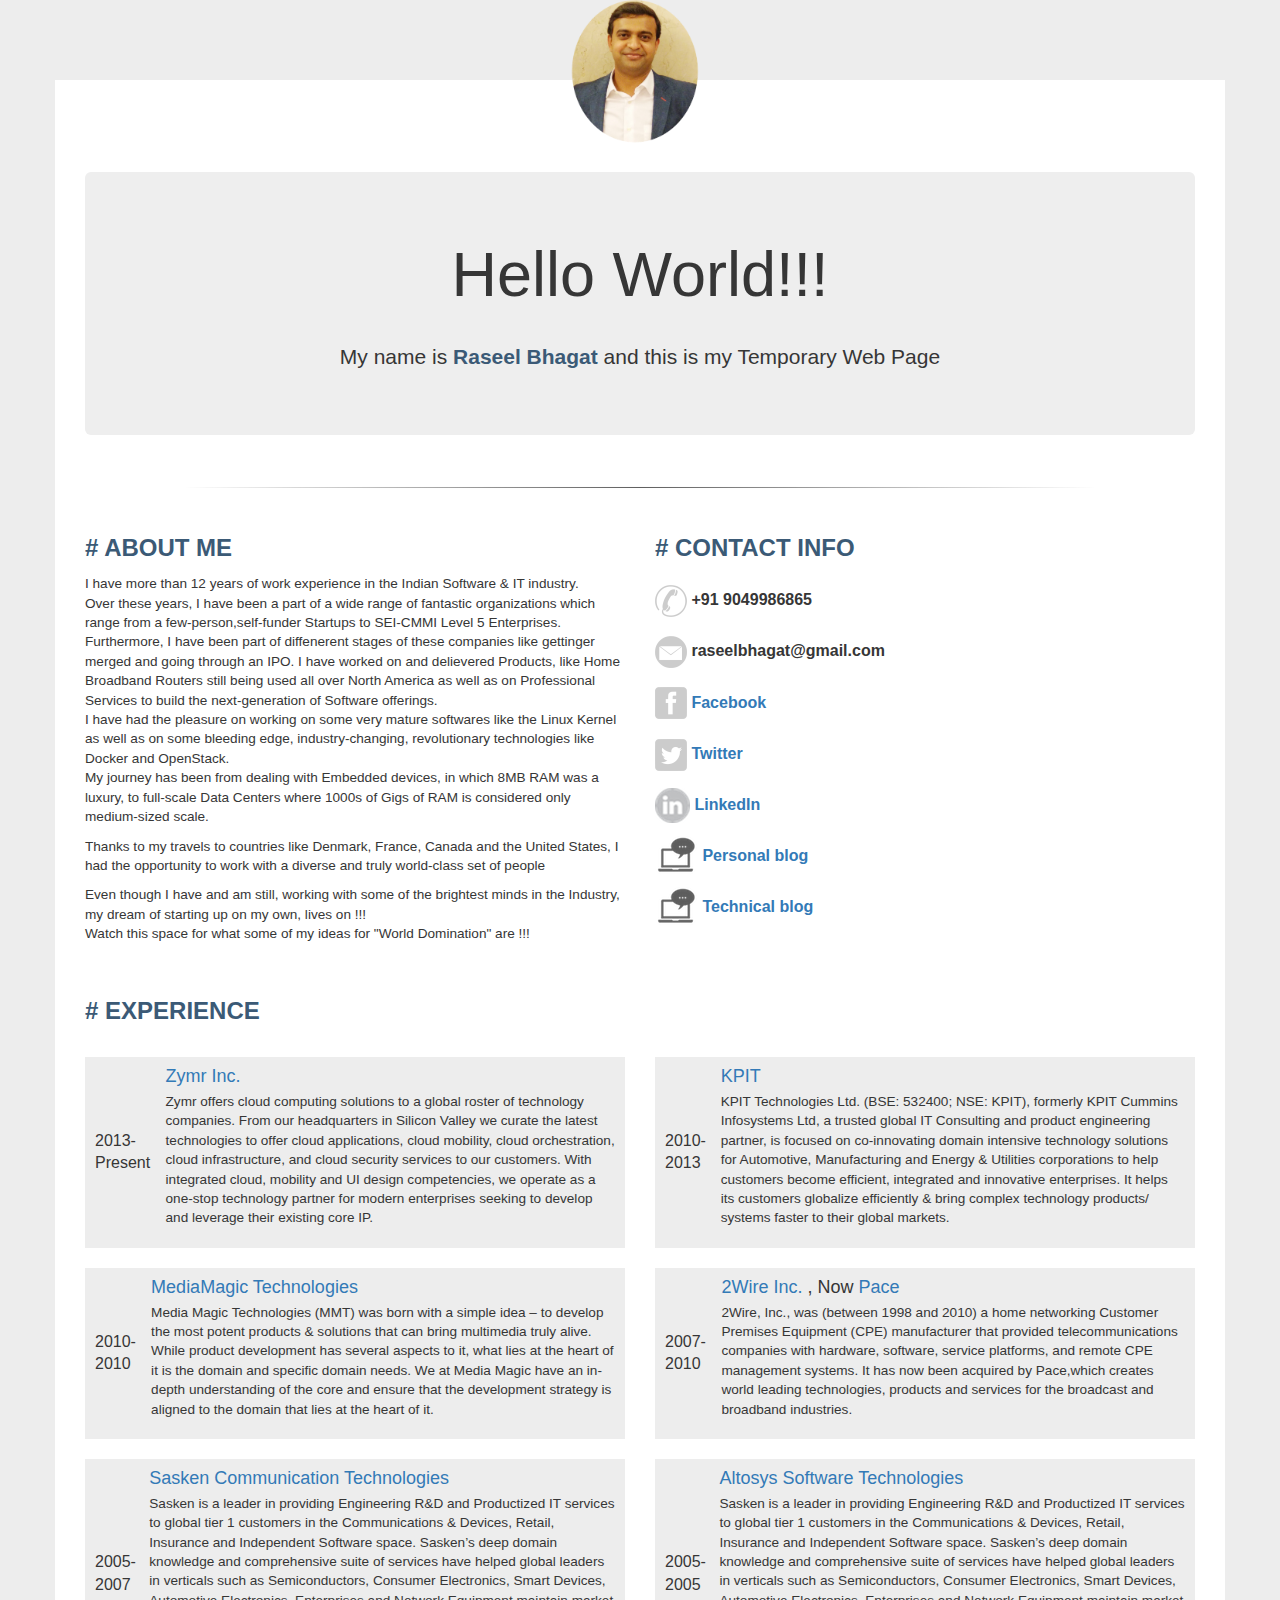
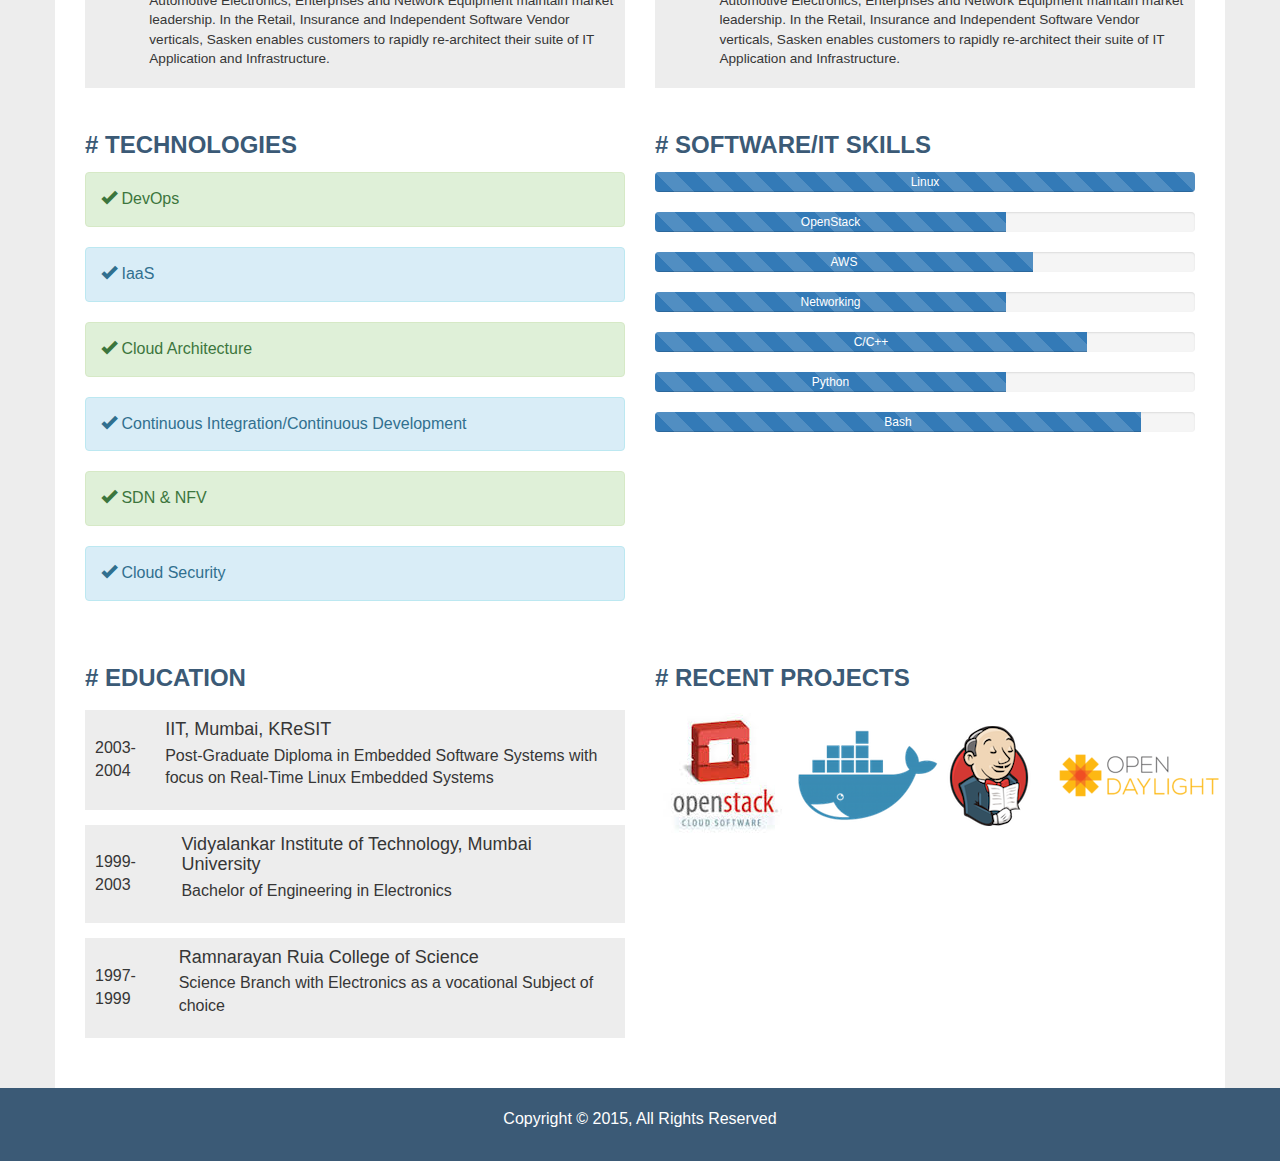
==== commit b6ce7b2f: "Added Jumbotron with text aligned to center" ====
--- a/index.html
+++ b/index.html
@@ -14,10 +14,10 @@
     <section>
         <div class="container container-main">
             <img src="img/Raseel-1.png" class="profile-img">
-        <header>
-            <h2>Hello World!!! <br> My name is <strong>Raseel Bhagat</strong> and this
-                is my Temporary Web Page</h2>
-        </header>
+        <div class="jumbotron">
+            <h1>Hello World!!!</h1> <br>
+            <p>My name is <strong>Raseel Bhagat</strong> and this is my Temporary Web Page</p>
+        </div>
             <img src="img/line.png" class="line">
             <div class="row">
                 <div class="col-md-6">
@@ -247,4 +247,4 @@
     <script src="https://ajax.googleapis.com/ajax/libs/jquery/1.11.1/jquery.min.js"></script>
     <script src="js/bootstrap.js"></script>
   </body>
-</html>+</html>
--- a/css/style.css
+++ b/css/style.css
@@ -12,6 +12,10 @@
 
 body {
   margin: 0;
+}
+
+.jumbotron {
+    text-align: center;
 }
 
 article,
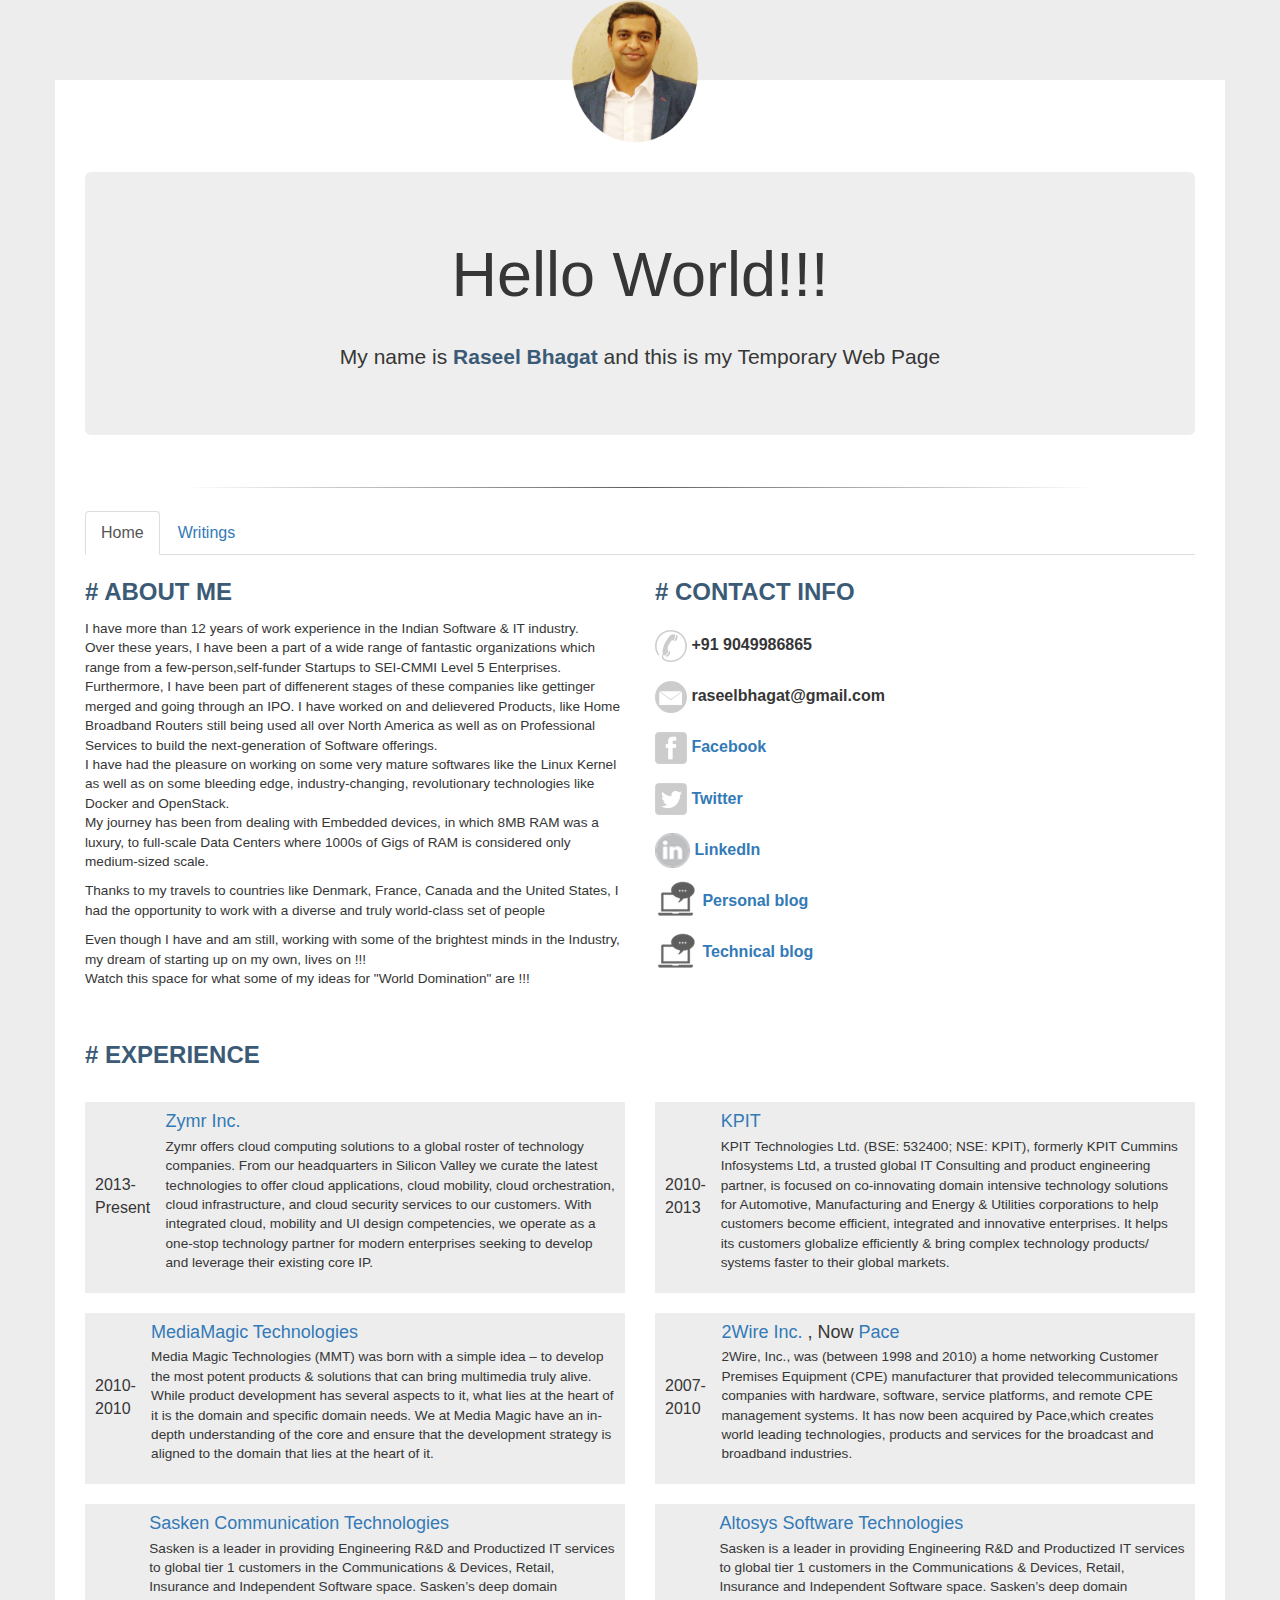
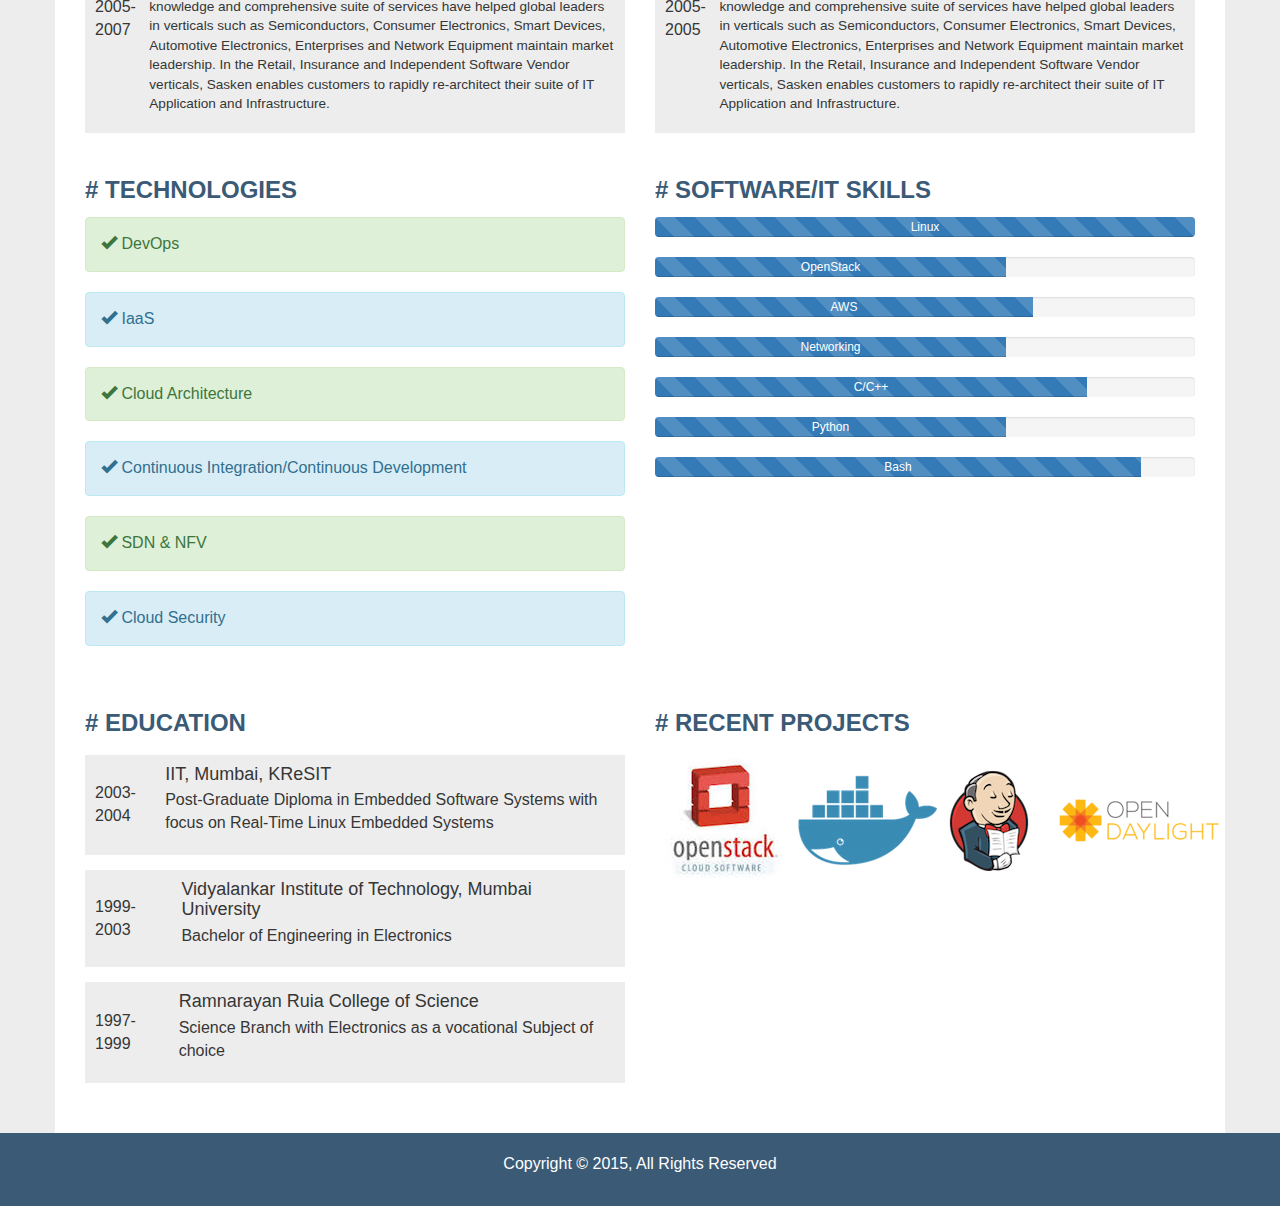
==== commit 7cb33bec: "Added Nav and Writings page" ====
--- a/index.html
+++ b/index.html
@@ -19,6 +19,10 @@
             <p>My name is <strong>Raseel Bhagat</strong> and this is my Temporary Web Page</p>
         </div>
             <img src="img/line.png" class="line">
+            <ul class="nav nav-tabs">
+                <li role="presentation" class="active"><a href="#">Home</a></li>
+                <li role="presentation"><a href="http://raseel.in/writings.html">Writings</a></li>
+            </ul>
             <div class="row">
                 <div class="col-md-6">
                     <h2># About Me</h2>
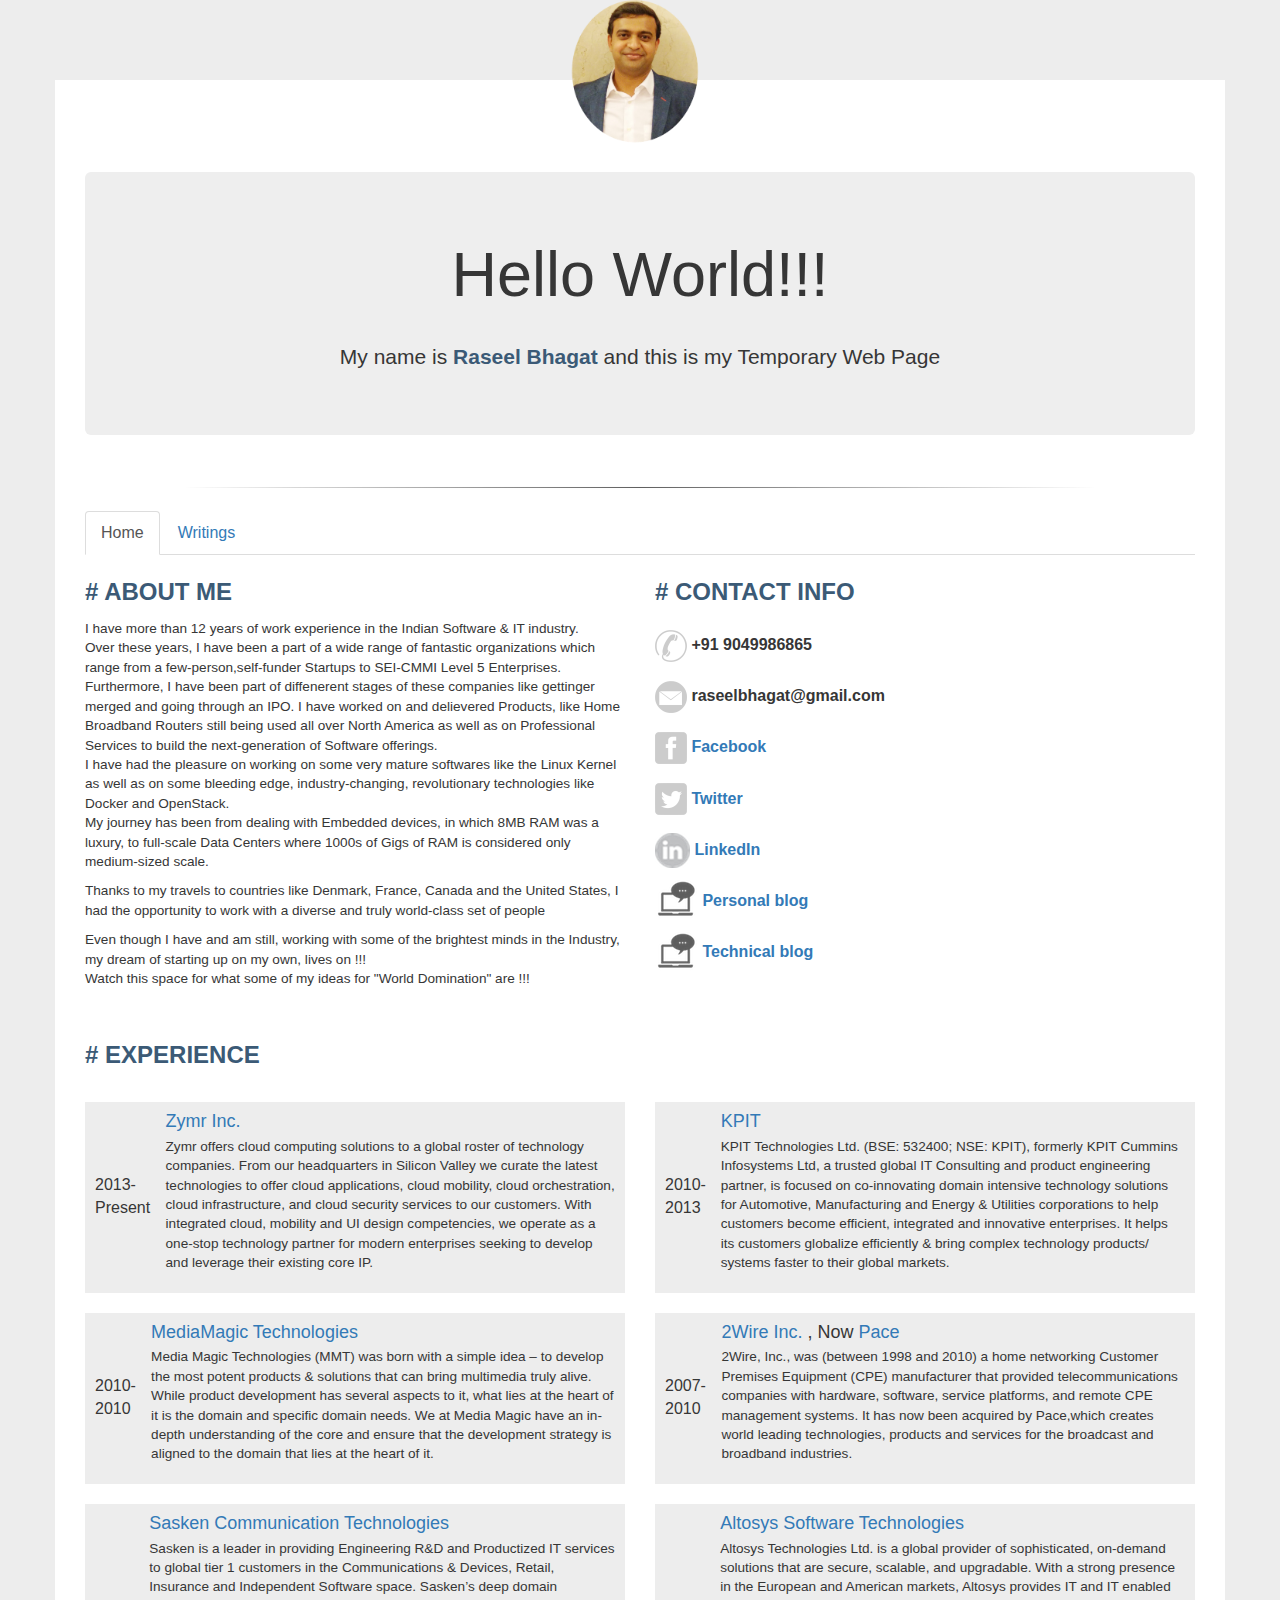
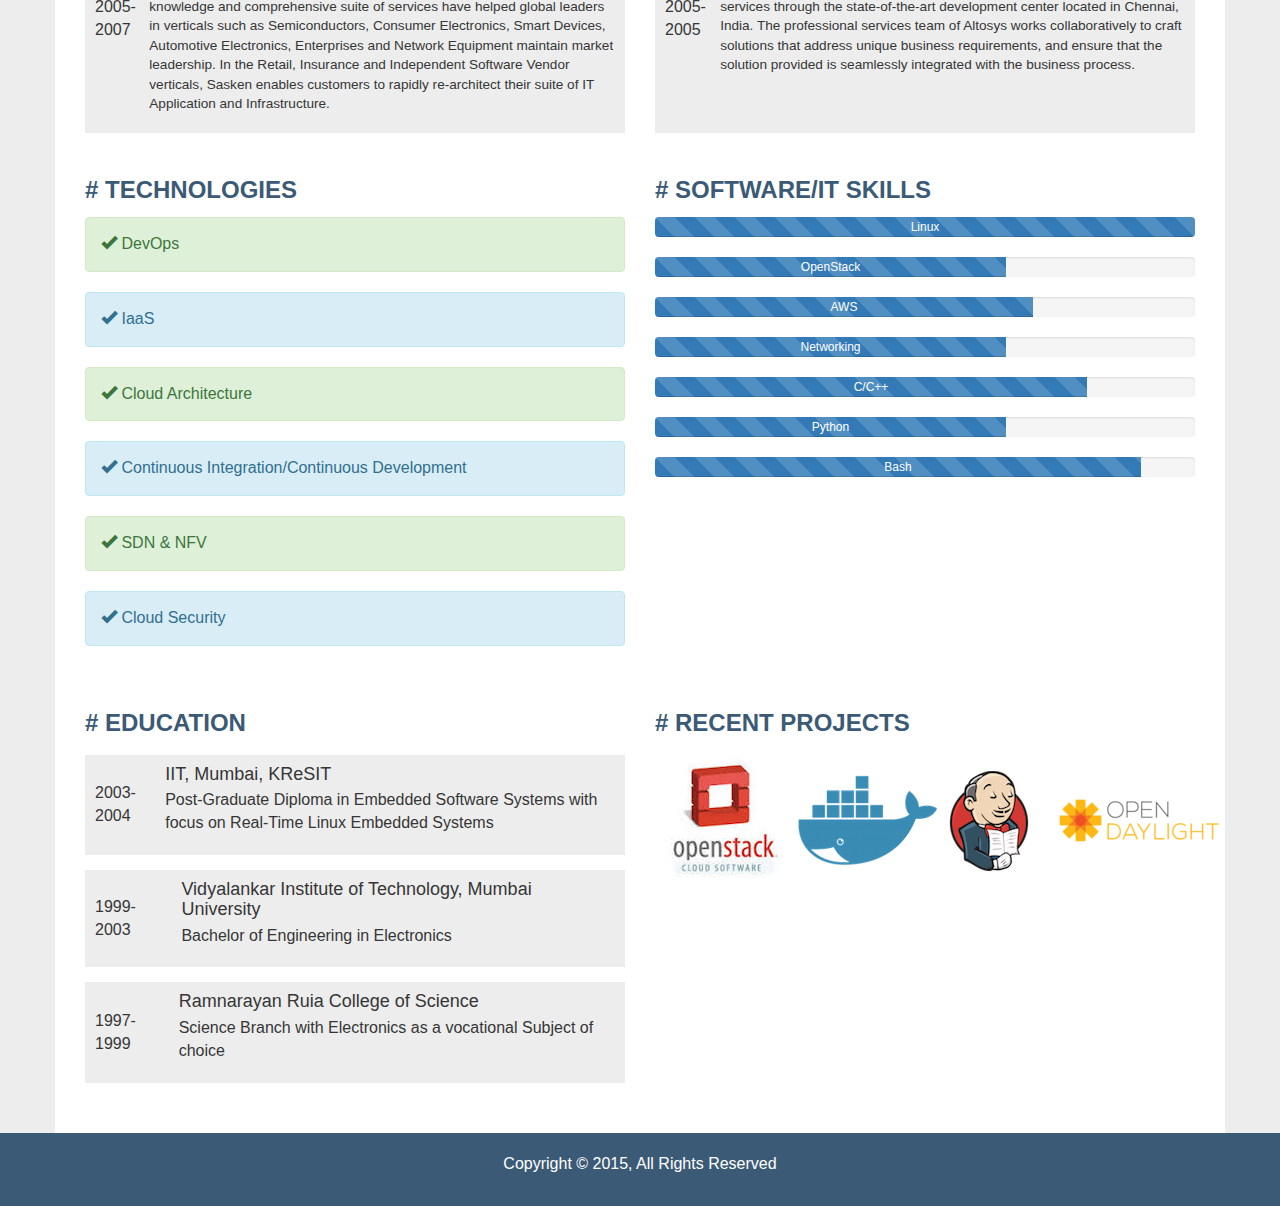
==== commit b235b536: "Updated info about Altosys" ====
--- a/index.html
+++ b/index.html
@@ -65,7 +65,7 @@
                             2013-Present
                         </div>
                         <div class="media-body">
-                            <h4 class="media-heading"><a href="http://zymr.com">Zymr Inc.</a></h4>
+                            <h4 class="media-heading"><a href="http://zymr.com" target="_blank">Zymr Inc.</a></h4>
                             <p class="small">Zymr offers cloud computing solutions to a global roster of technology companies. From our headquarters in Silicon Valley we curate the latest technologies to offer cloud applications, cloud mobility, cloud orchestration, cloud infrastructure, and cloud security services to our customers. With integrated cloud, mobility and UI design competencies, we operate as a one-stop technology partner for modern enterprises seeking to develop and leverage their existing core IP. </p>
                         </div>
                     </div>
@@ -79,7 +79,7 @@
                             2010-2013
                         </div>
                         <div class="media-body">
-                            <h4 class="media-heading"><a href="http://kpit.com">KPIT</a></h4>
+                            <h4 class="media-heading"><a href="http://kpit.com" target="_blank">KPIT</a></h4>
                             <p class="small">KPIT Technologies Ltd. (BSE: 532400; NSE: KPIT), formerly KPIT Cummins Infosystems Ltd, a trusted global IT Consulting and product engineering partner, is focused on co-innovating domain intensive technology solutions for Automotive, Manufacturing and Energy & Utilities corporations to help customers become efficient, integrated and innovative enterprises. It helps its customers globalize efficiently & bring complex technology products/ systems faster to their global markets.</p>
                         </div>
                     </div>
@@ -92,7 +92,7 @@
                            2010-2010 
                         </div>
                         <div class="media-body">
-                            <h4 class="media-heading"><a href="http://mediamagictechnologies.com">MediaMagic Technologies</a></h4>
+                            <h4 class="media-heading"><a href="http://mediamagictechnologies.com" target="_blank">MediaMagic Technologies</a></h4>
                             <p class="small">Media Magic Technologies (MMT) was born with a simple idea – to develop the most potent products & solutions that can bring multimedia truly alive. While product development has several aspects to it, what lies at the heart of it is the domain and specific domain needs.
 We at Media Magic have an in-depth understanding of the core and ensure that the development strategy is aligned to the domain that lies at the heart of it. </p>
                         </div>
@@ -104,7 +104,7 @@
                            2007-2010 
                         </div>
                         <div class="media-body">
-                            <h4 class="media-heading"><a href="http://2wire.com">2Wire Inc.</a> , Now <a href="http://pace.com">Pace</a></h4>
+                            <h4 class="media-heading"><a href="http://2wire.com" target="_blank">2Wire Inc.</a> , Now <a href="http://pace.com" target="_blank">Pace</a></h4>
                             <p class="small">2Wire, Inc., was (between 1998 and 2010) a home networking Customer Premises Equipment (CPE) manufacturer that provided telecommunications companies with hardware, software, service platforms, and remote CPE management systems.
                             It has now been acquired by Pace,which creates world leading technologies, products and services for the broadcast and broadband industries.  </p>
                         </div>
@@ -118,7 +118,7 @@
                            2005-2007 
                         </div>
                         <div class="media-body">
-                            <h4 class="media-heading"><a href="http://sasken.com">Sasken Communication Technologies</a></h4>
+                            <h4 class="media-heading"><a href="http://sasken.com" target="_blank">Sasken Communication Technologies</a></h4>
                             <p class="small">Sasken is a leader in providing Engineering R&D and Productized IT services to global tier 1 customers in the Communications & Devices, Retail, Insurance and Independent Software space.  Sasken’s deep domain knowledge and comprehensive suite of services have helped global leaders in verticals such as Semiconductors, Consumer Electronics, Smart Devices, Automotive Electronics, Enterprises and Network Equipment maintain market leadership. In the Retail, Insurance and Independent Software Vendor verticals, Sasken enables customers to rapidly re-architect their suite of IT Application and Infrastructure. </p>
                         </div>
                     </div>
@@ -129,8 +129,8 @@
                            2005-2005 
                         </div>
                         <div class="media-body">
-                            <h4 class="media-heading"><a href="http://sasken.com">Altosys Software Technologies</a></h4>
-                            <p class="small">Sasken is a leader in providing Engineering R&D and Productized IT services to global tier 1 customers in the Communications & Devices, Retail, Insurance and Independent Software space.  Sasken’s deep domain knowledge and comprehensive suite of services have helped global leaders in verticals such as Semiconductors, Consumer Electronics, Smart Devices, Automotive Electronics, Enterprises and Network Equipment maintain market leadership. In the Retail, Insurance and Independent Software Vendor verticals, Sasken enables customers to rapidly re-architect their suite of IT Application and Infrastructure. </p>
+                            <h4 class="media-heading"><a href="#">Altosys Software Technologies</a></h4>
+                            <p class="small">Altosys Technologies Ltd. is a global provider of sophisticated, on-demand solutions that are secure, scalable, and upgradable. With a strong presence in the European and American markets, Altosys provides IT and IT enabled services through the state-of-the-art development center located in Chennai, India. The professional services team of Altosys works collaboratively to craft solutions that address unique business requirements, and ensure that the solution provided is seamlessly integrated with the business process.</br></br></br></p>
                         </div>
                     </div>
                 </div>
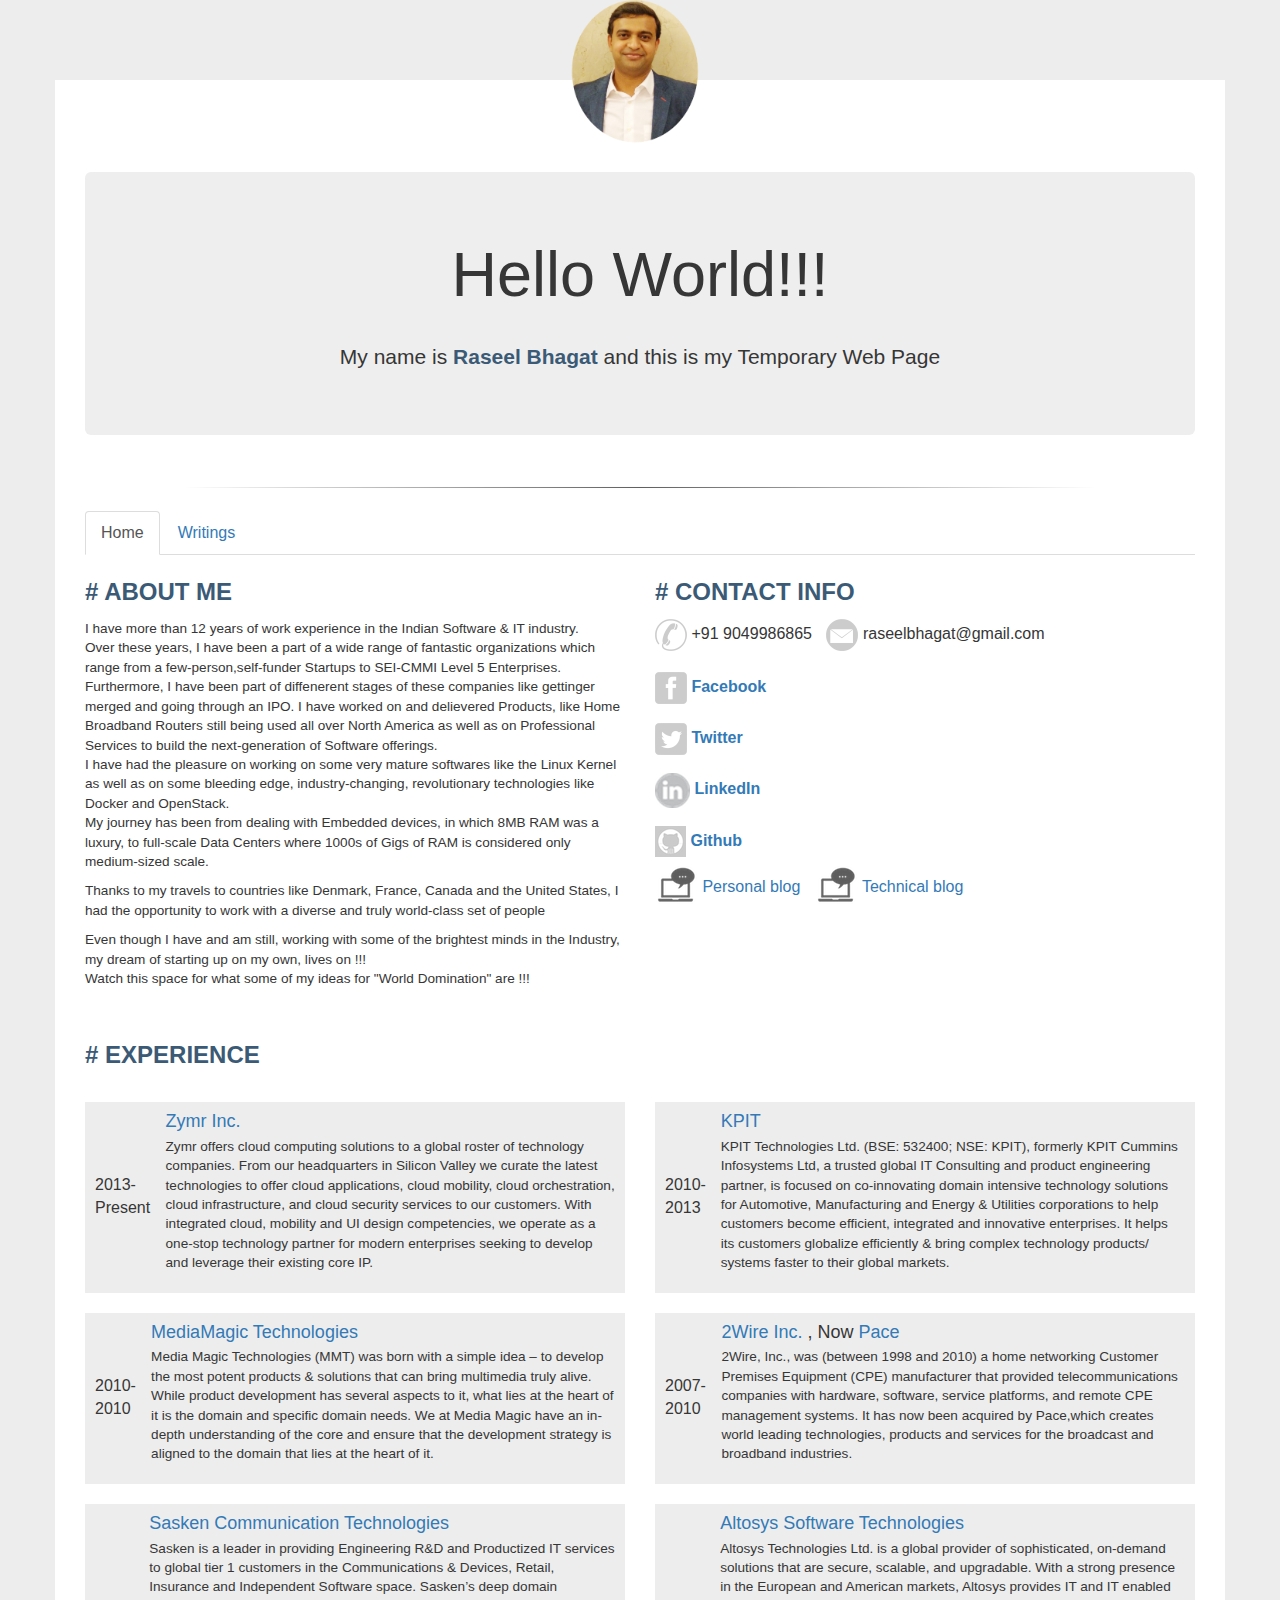
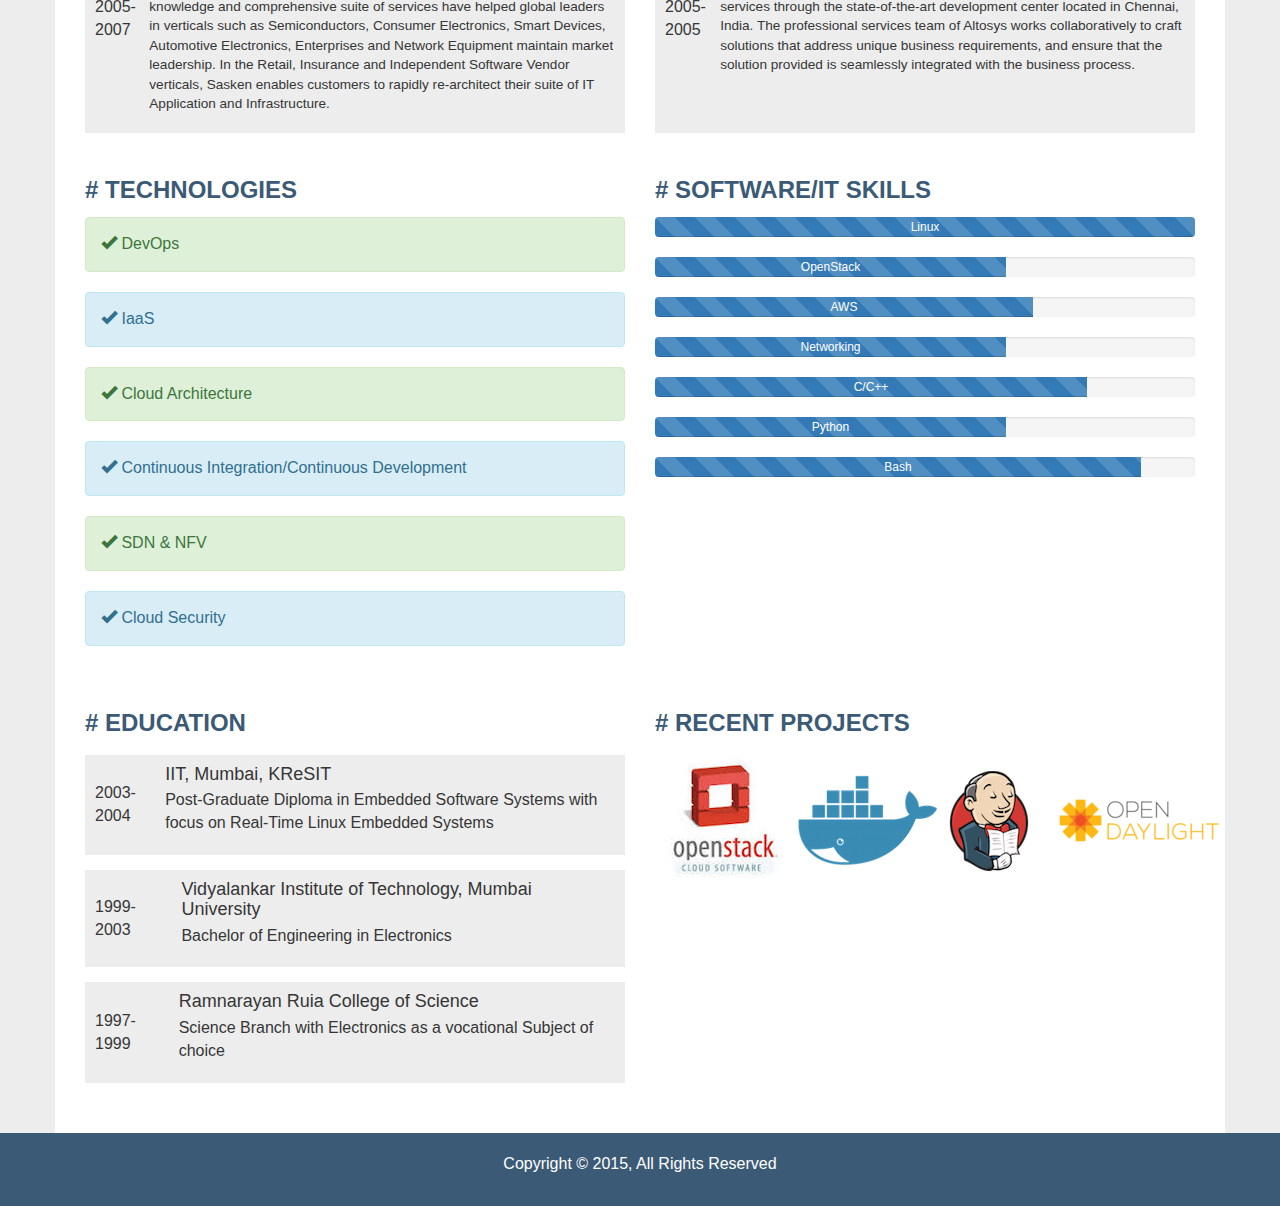
==== commit 05bbf34f: "Added link to github page and changed List styles" ====
--- a/index.html
+++ b/index.html
@@ -40,12 +40,17 @@
                 </div>
                 <div class="col-md-6">
                     <h2># Contact Info</h2>
-                    <ul class="contact-list">
+                    <ul class="list-inline">
                         <li><img src="img/phone.png"> +91 9049986865</li>
                         <li><img src="img/email.png"> raseelbhagat@gmail.com</li>
+                    </ul>
+                    <ul class="contact-list">
                         <li><a href="http://facebook.com/raseel" target="_blank"><img src="img/facebook.png"> Facebook </a></li>
                         <li><a href="http://twitter.com/raseel" target="_blank"><img src="img/twitter.png"> Twitter </a></li>
                         <li><a href="http://in.linkedin.com/in/raseelbhagat" target="_blank"><img src="img/linkedin.png"/> LinkedIn </a></li>
+                        <li><a href="http://github.com/screwgoth" target="_blank"><img src="img/gitgrey.png"/> Github</a></li>
+                    </ul>
+                    <ul class="list-inline">
                         <li><a href="http://raseel.in/blog" target="_blank"><img src="img/blog.png"> Personal blog </a></li>
                         <li><a href="http://raseel.in/techblog" target="_blank"><img src="img/blog.png"> Technical blog </a></li>
                     </ul>
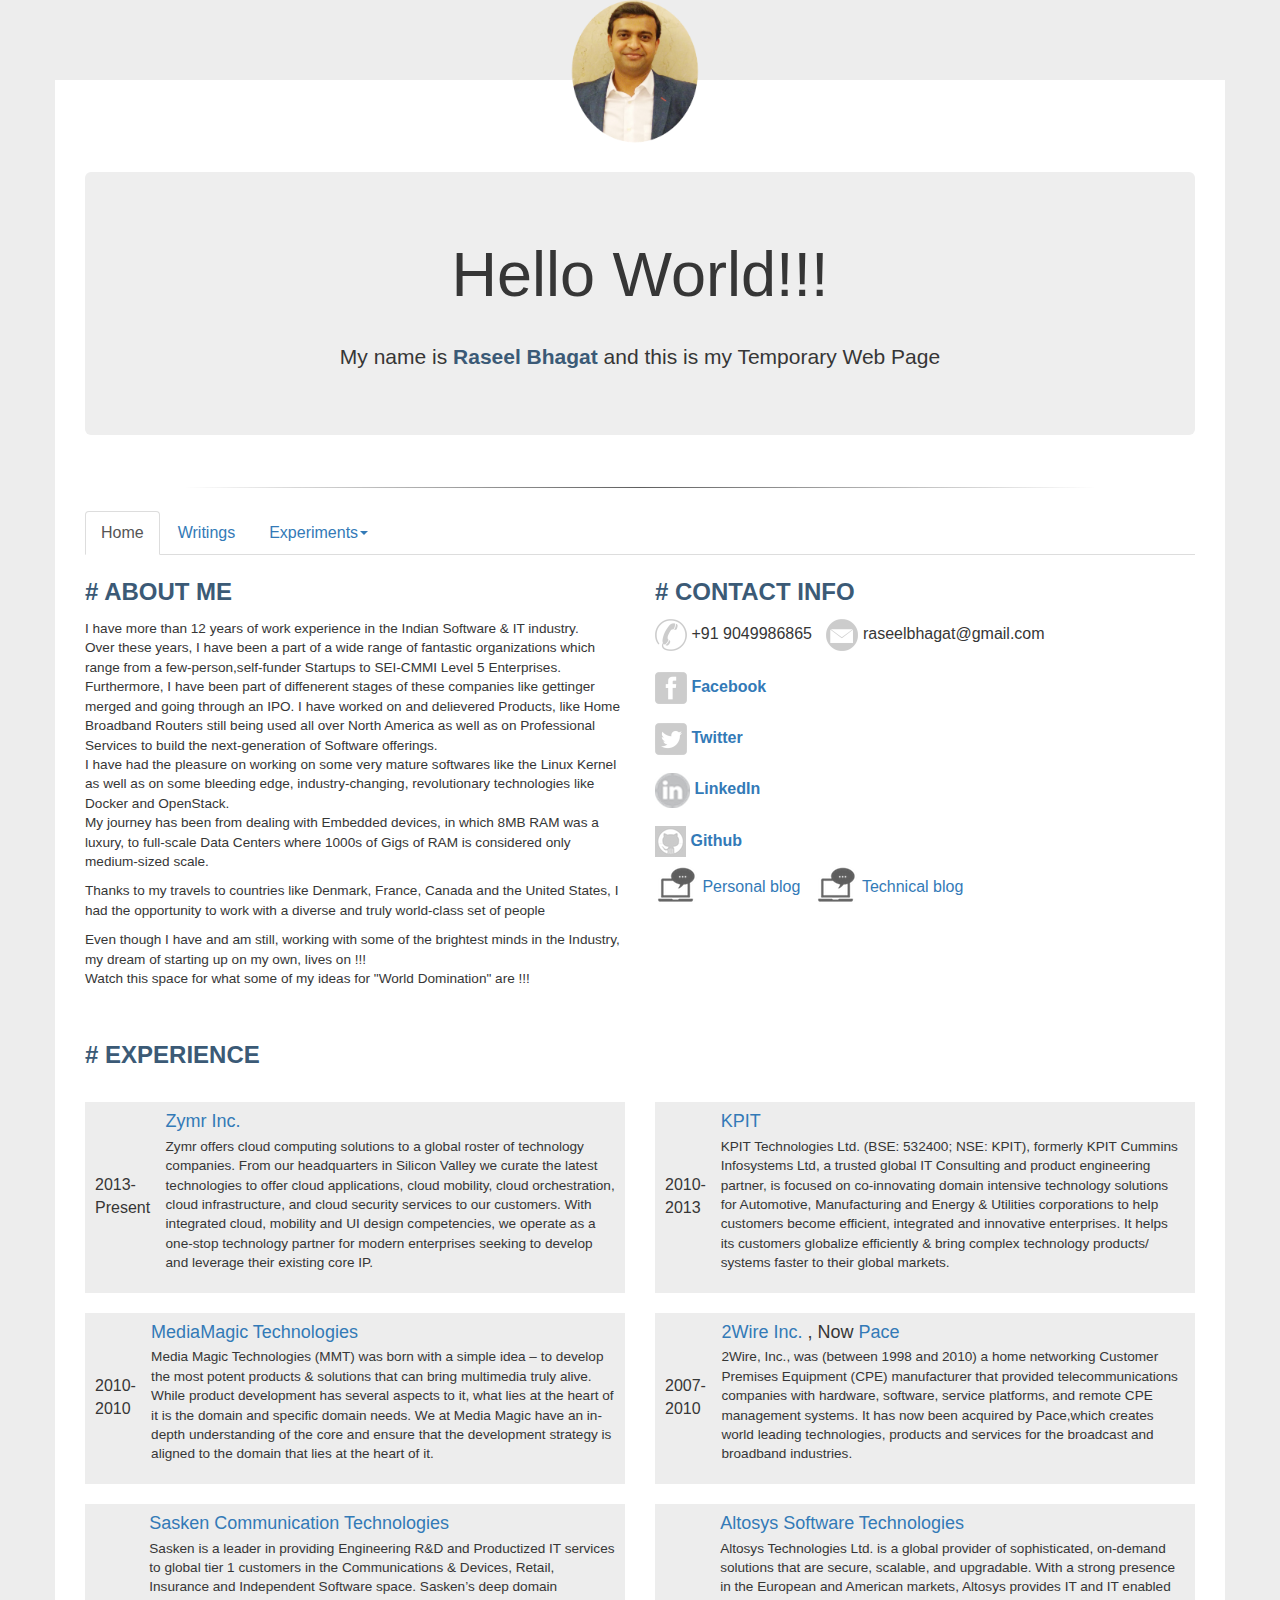
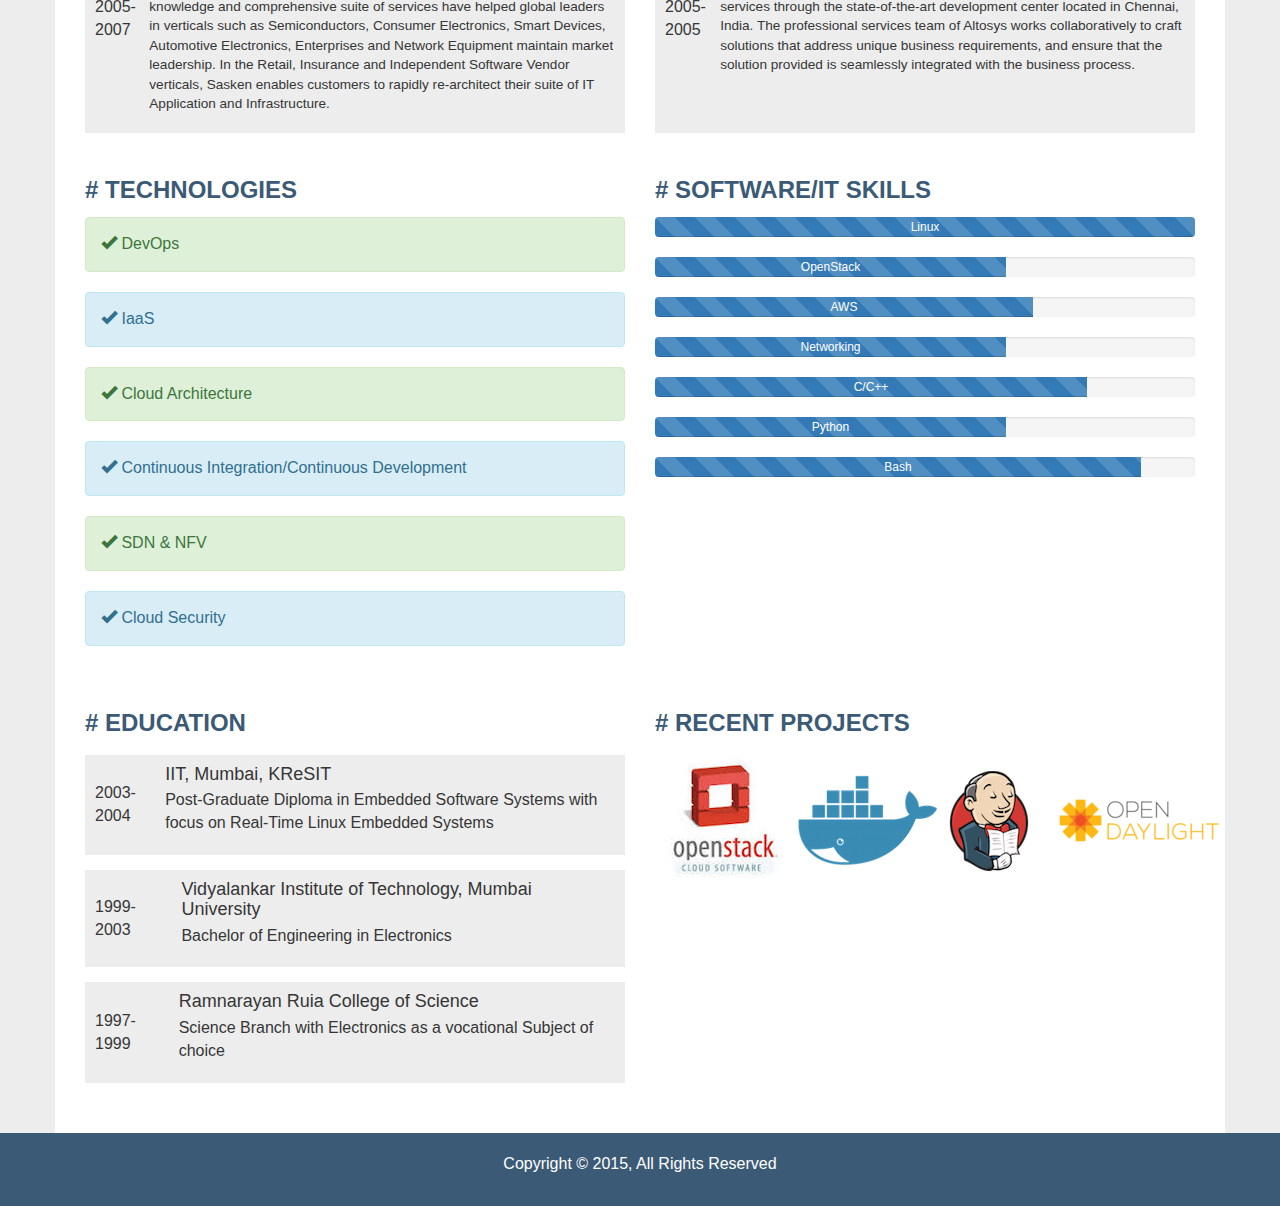
==== commit 5cb2dc61: "Added A to z Dinosaurs page and relevant links" ====
--- a/index.html
+++ b/index.html
@@ -22,6 +22,12 @@
             <ul class="nav nav-tabs">
                 <li role="presentation" class="active"><a href="#">Home</a></li>
                 <li role="presentation"><a href="http://raseel.in/writings.html">Writings</a></li>
+                <li role="presentation" class="dropdown">
+                    <a class="dropdown-toggle" data-toggle="dropdown" href="#" role="button" aria-haspopup="true" aria-expanded="false">Experiments<span class="caret"></span></a>
+                    <ul class="dropdown-menu">
+                        <li role="presentation"><a href="dinosaurs.html">Dino Gallery</a></li>
+                    </ul>
+                </li>
             </ul>
             <div class="row">
                 <div class="col-md-6">
--- a/css/style.css
+++ b/css/style.css
@@ -7703,3 +7703,17 @@
   padding-top: 20px;
   padding-bottom: 20px;
 }
+
+.hide-bullets {
+        list-style:none;
+            margin-left: -40px;
+                margin-top:20px;
+}
+
+.thumbnail {
+        padding: 0;
+}
+
+.carousel-inner>.item>img, .carousel-inner>.item>a>img {
+        width: 100%;
+}
